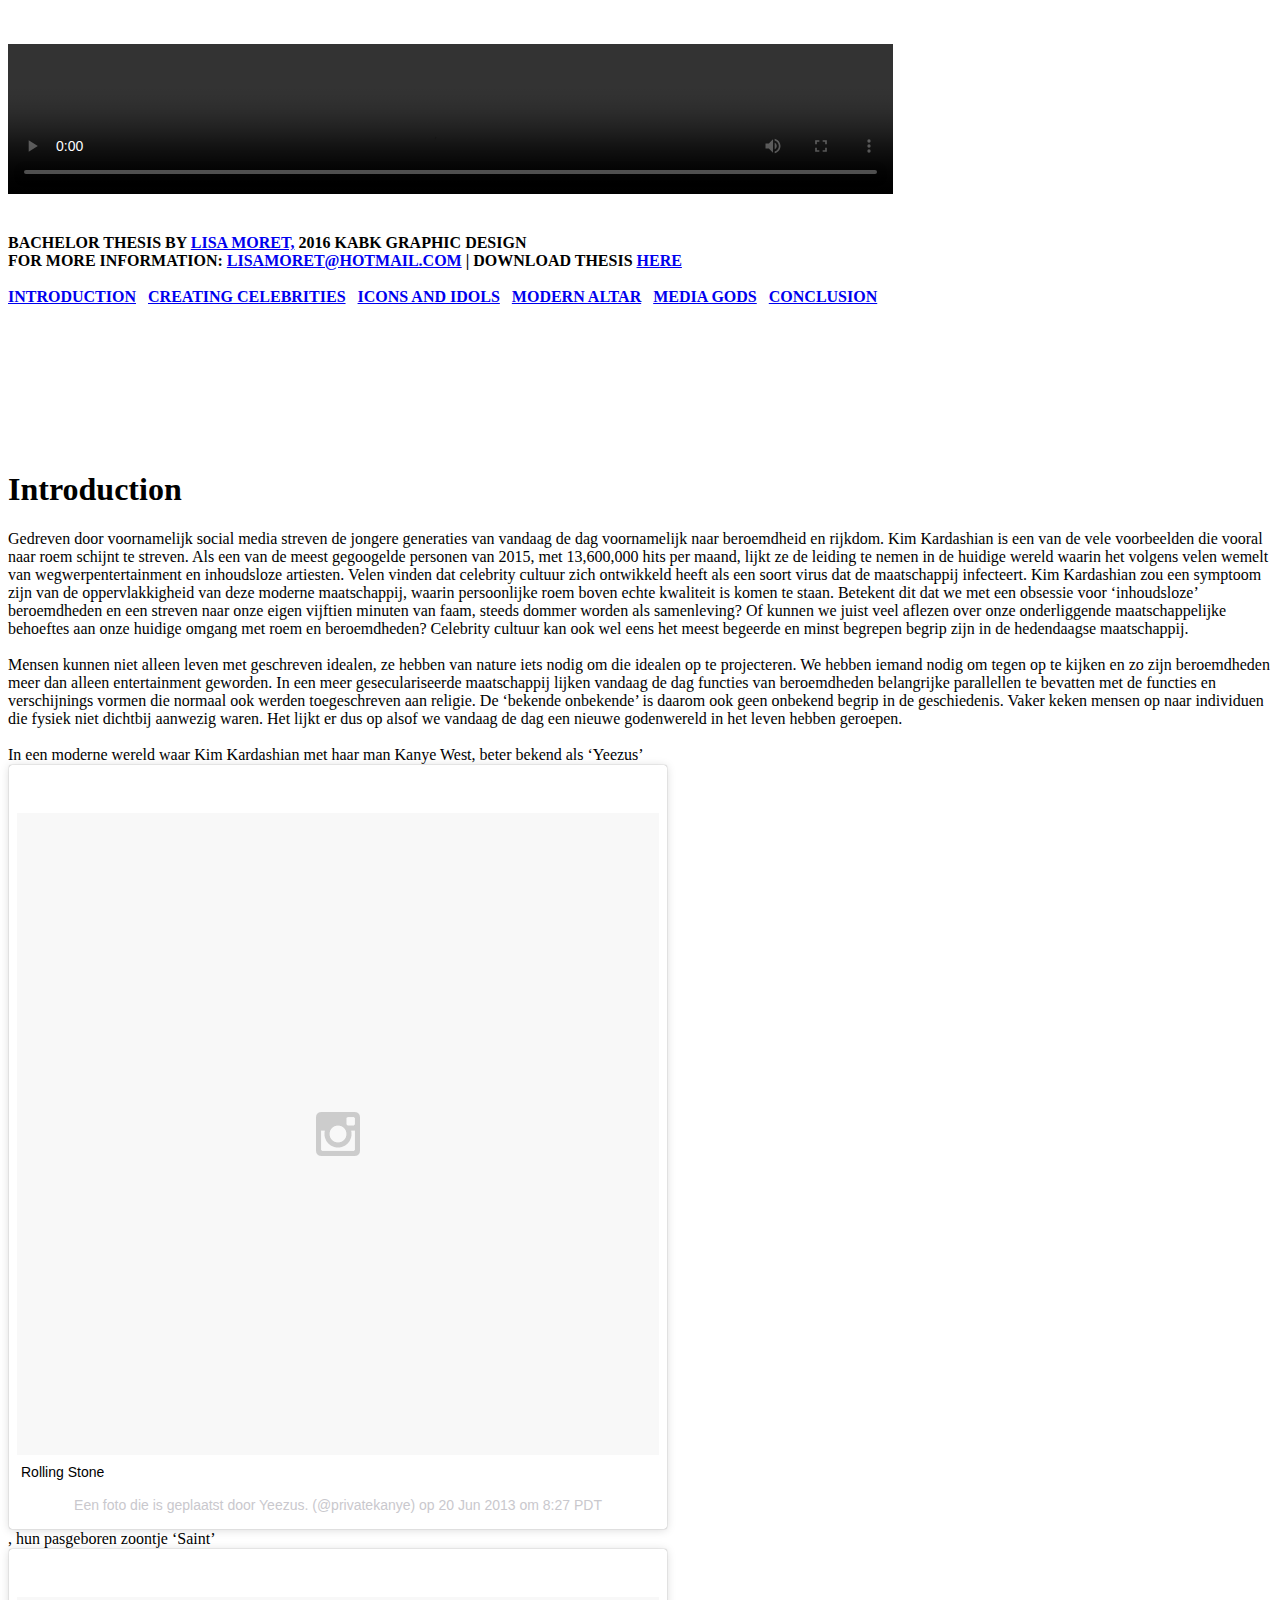
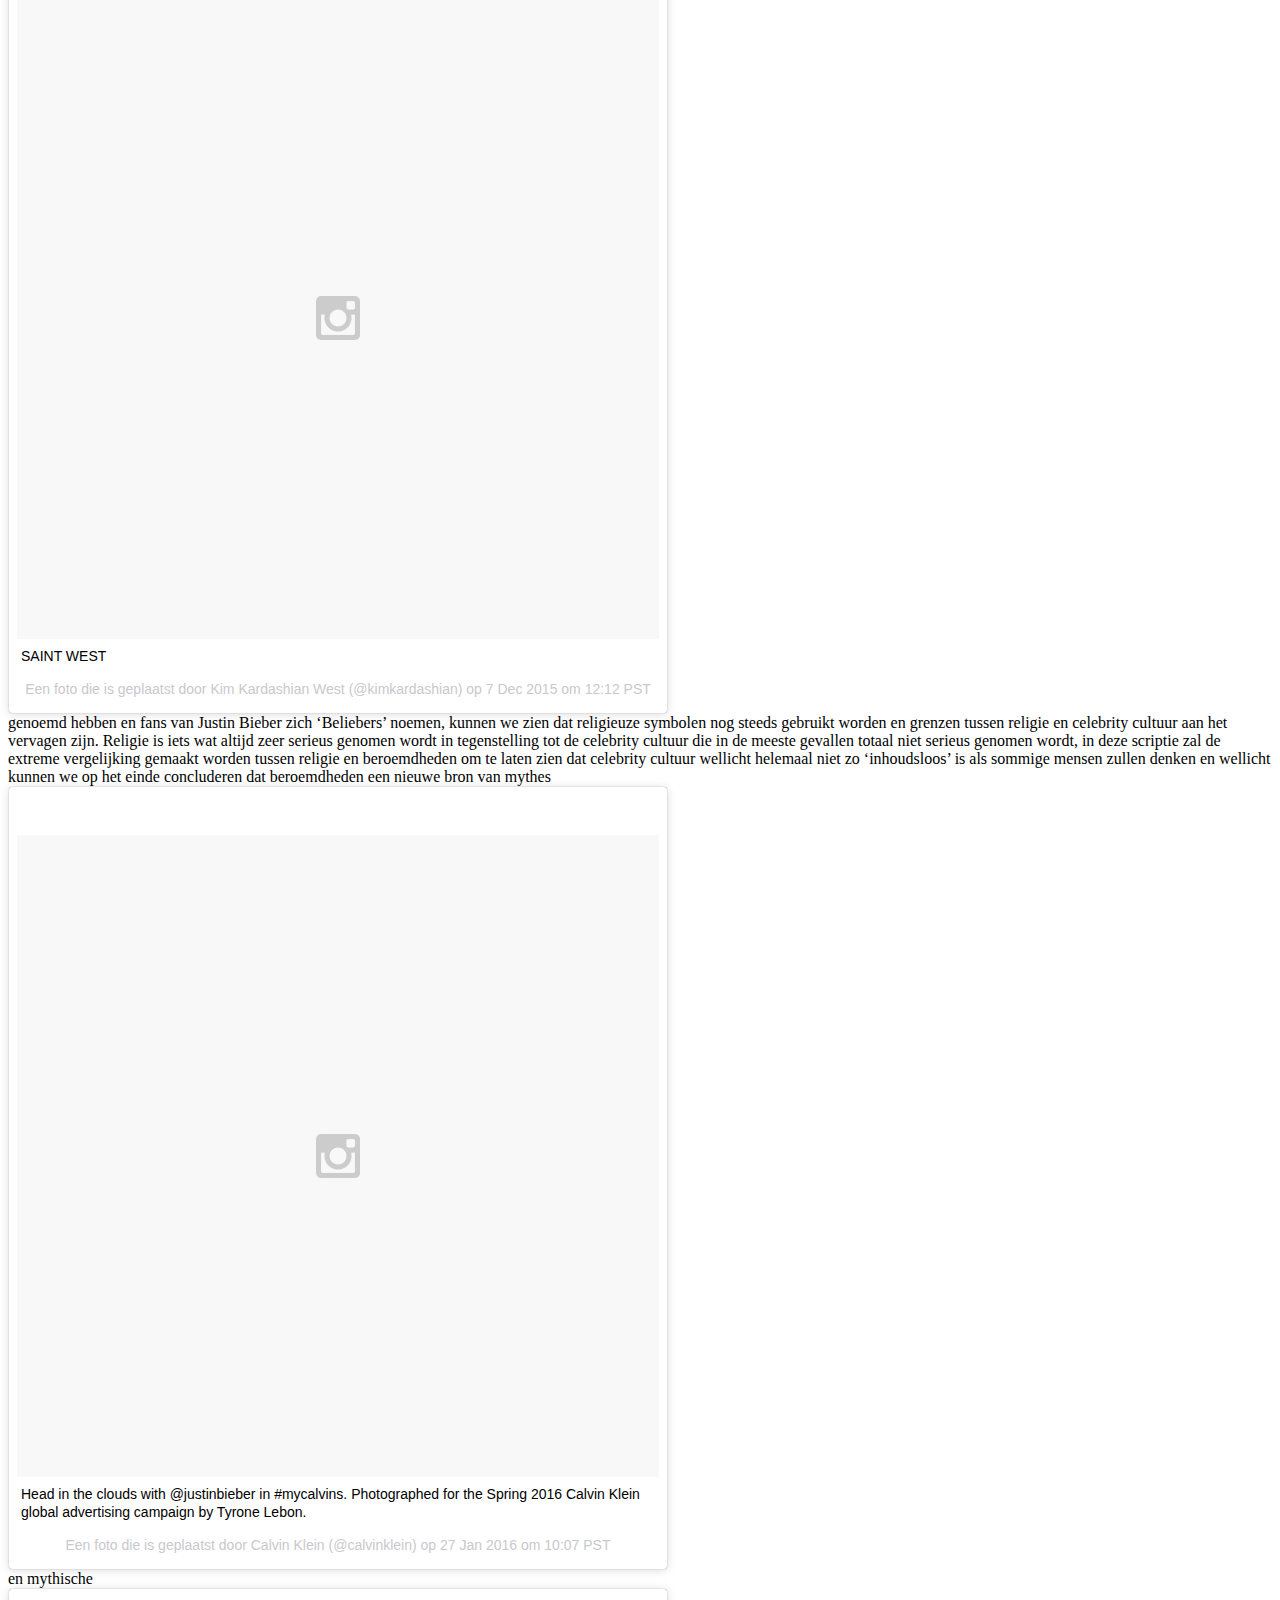
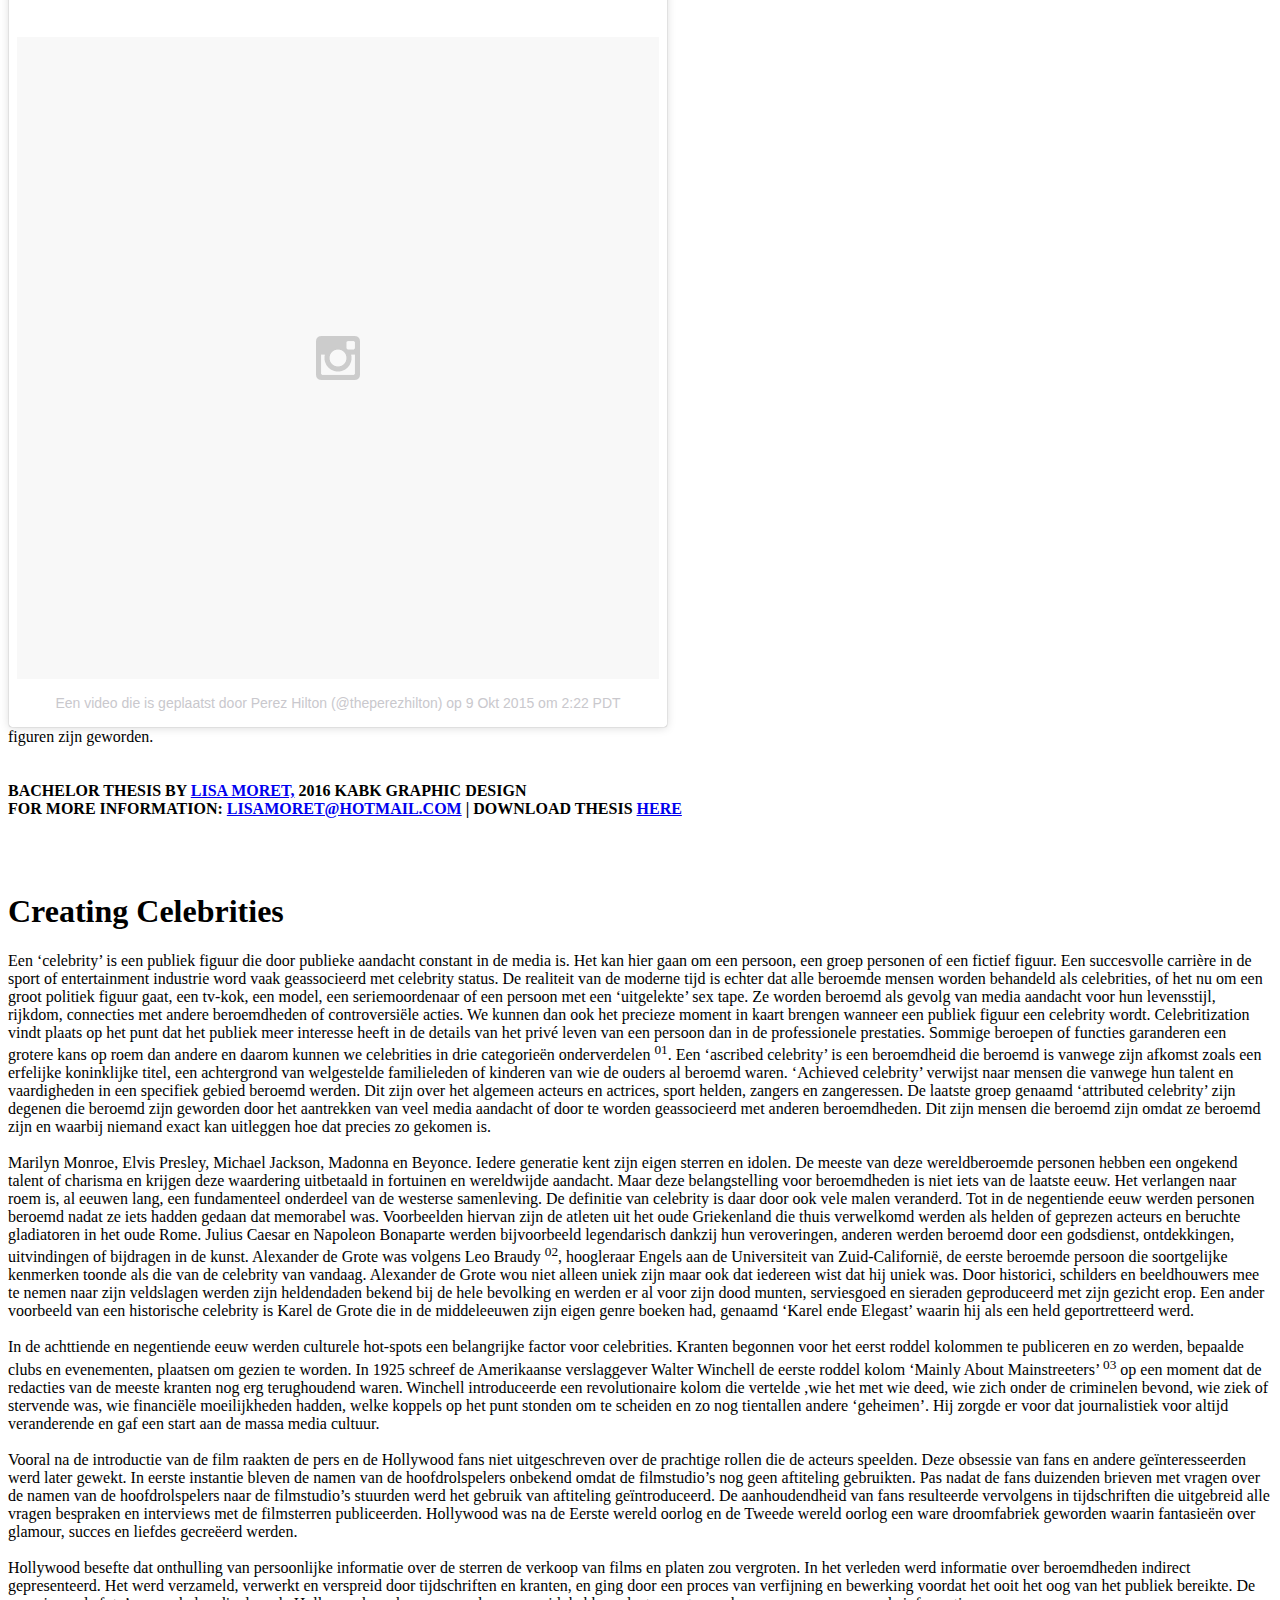
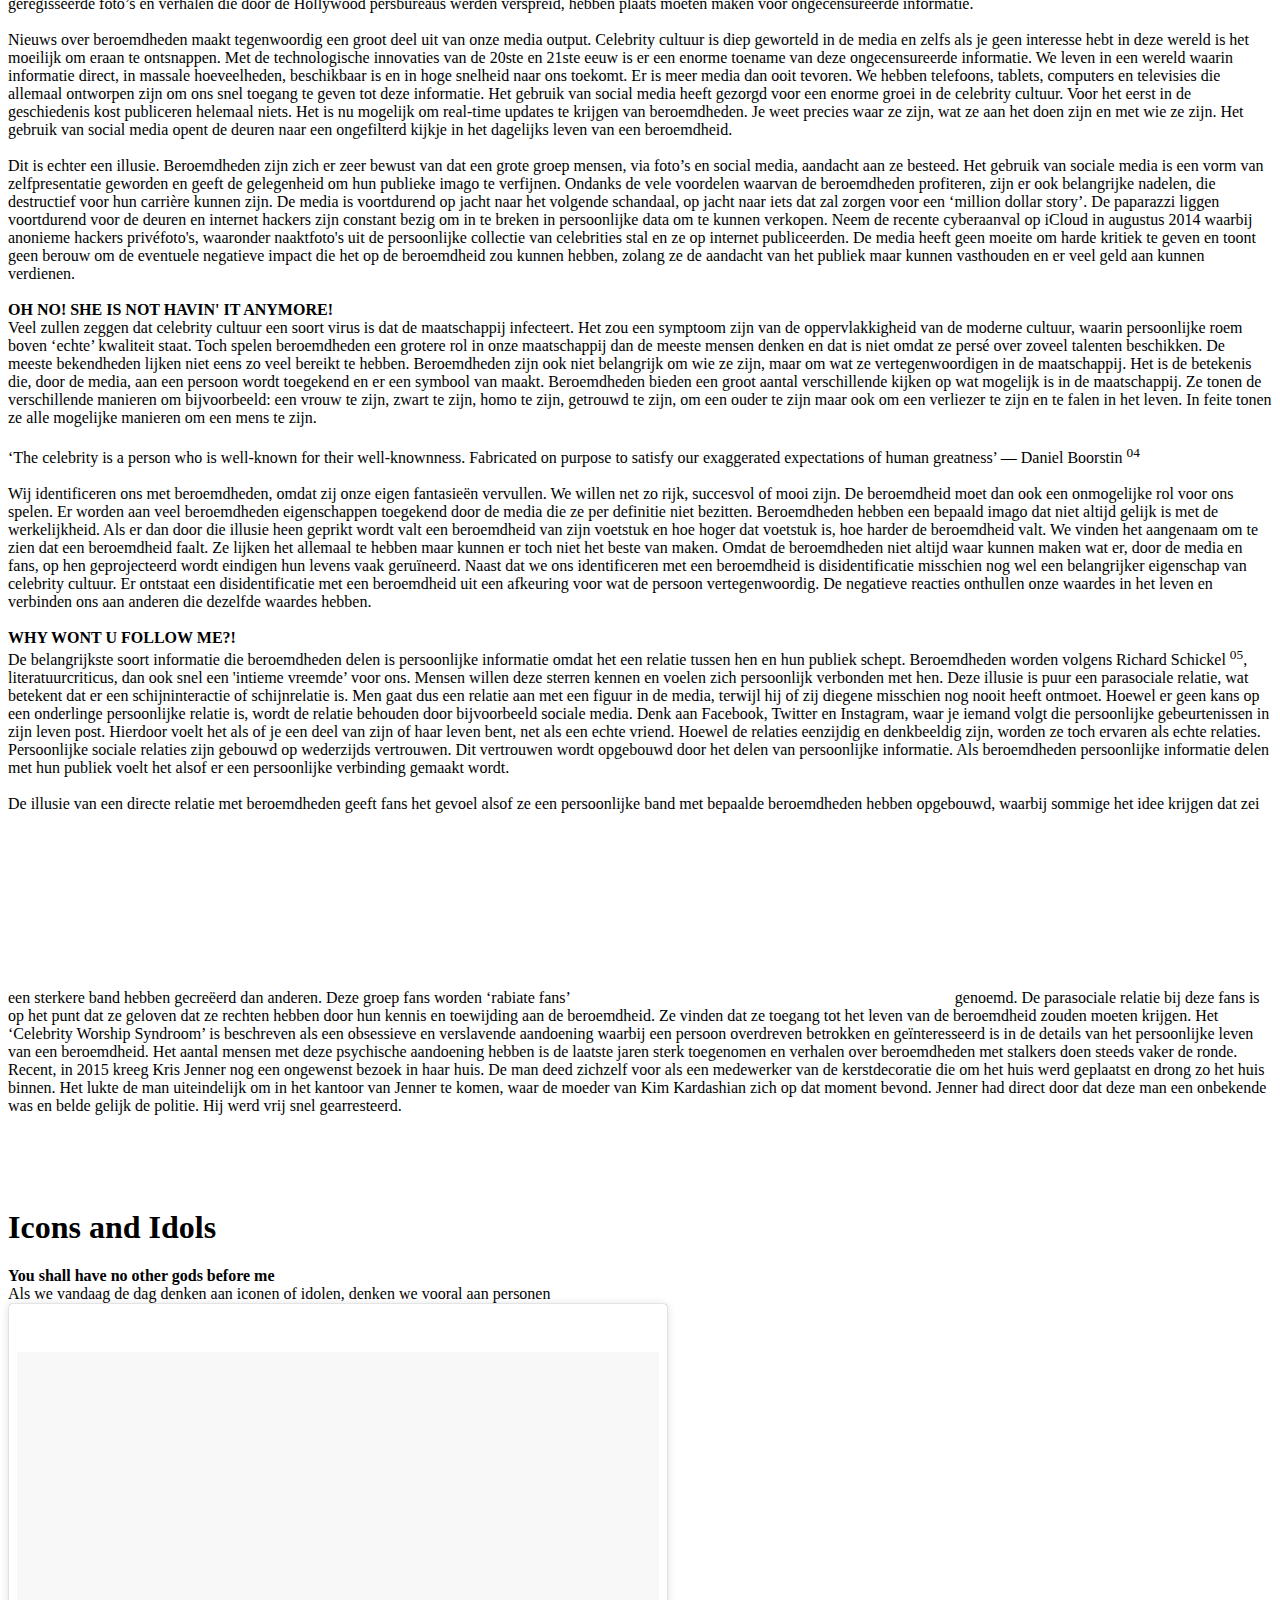
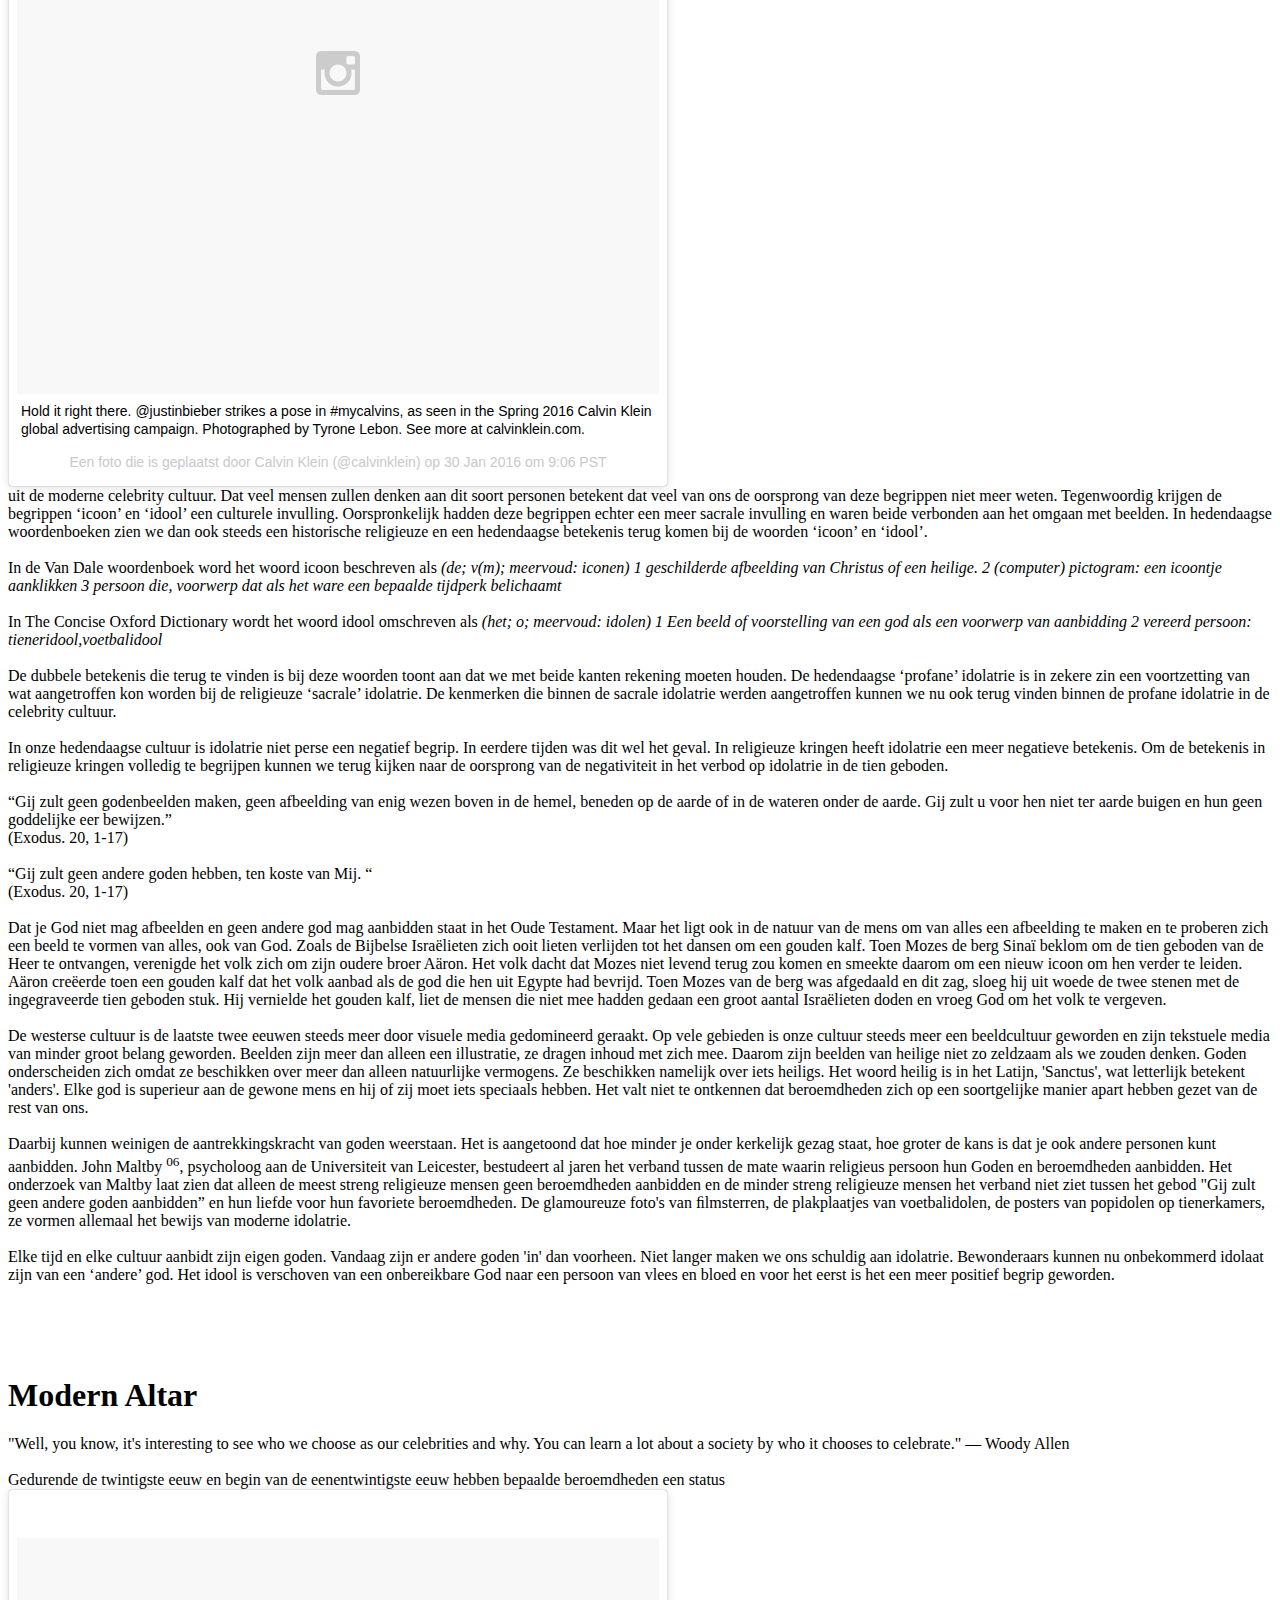
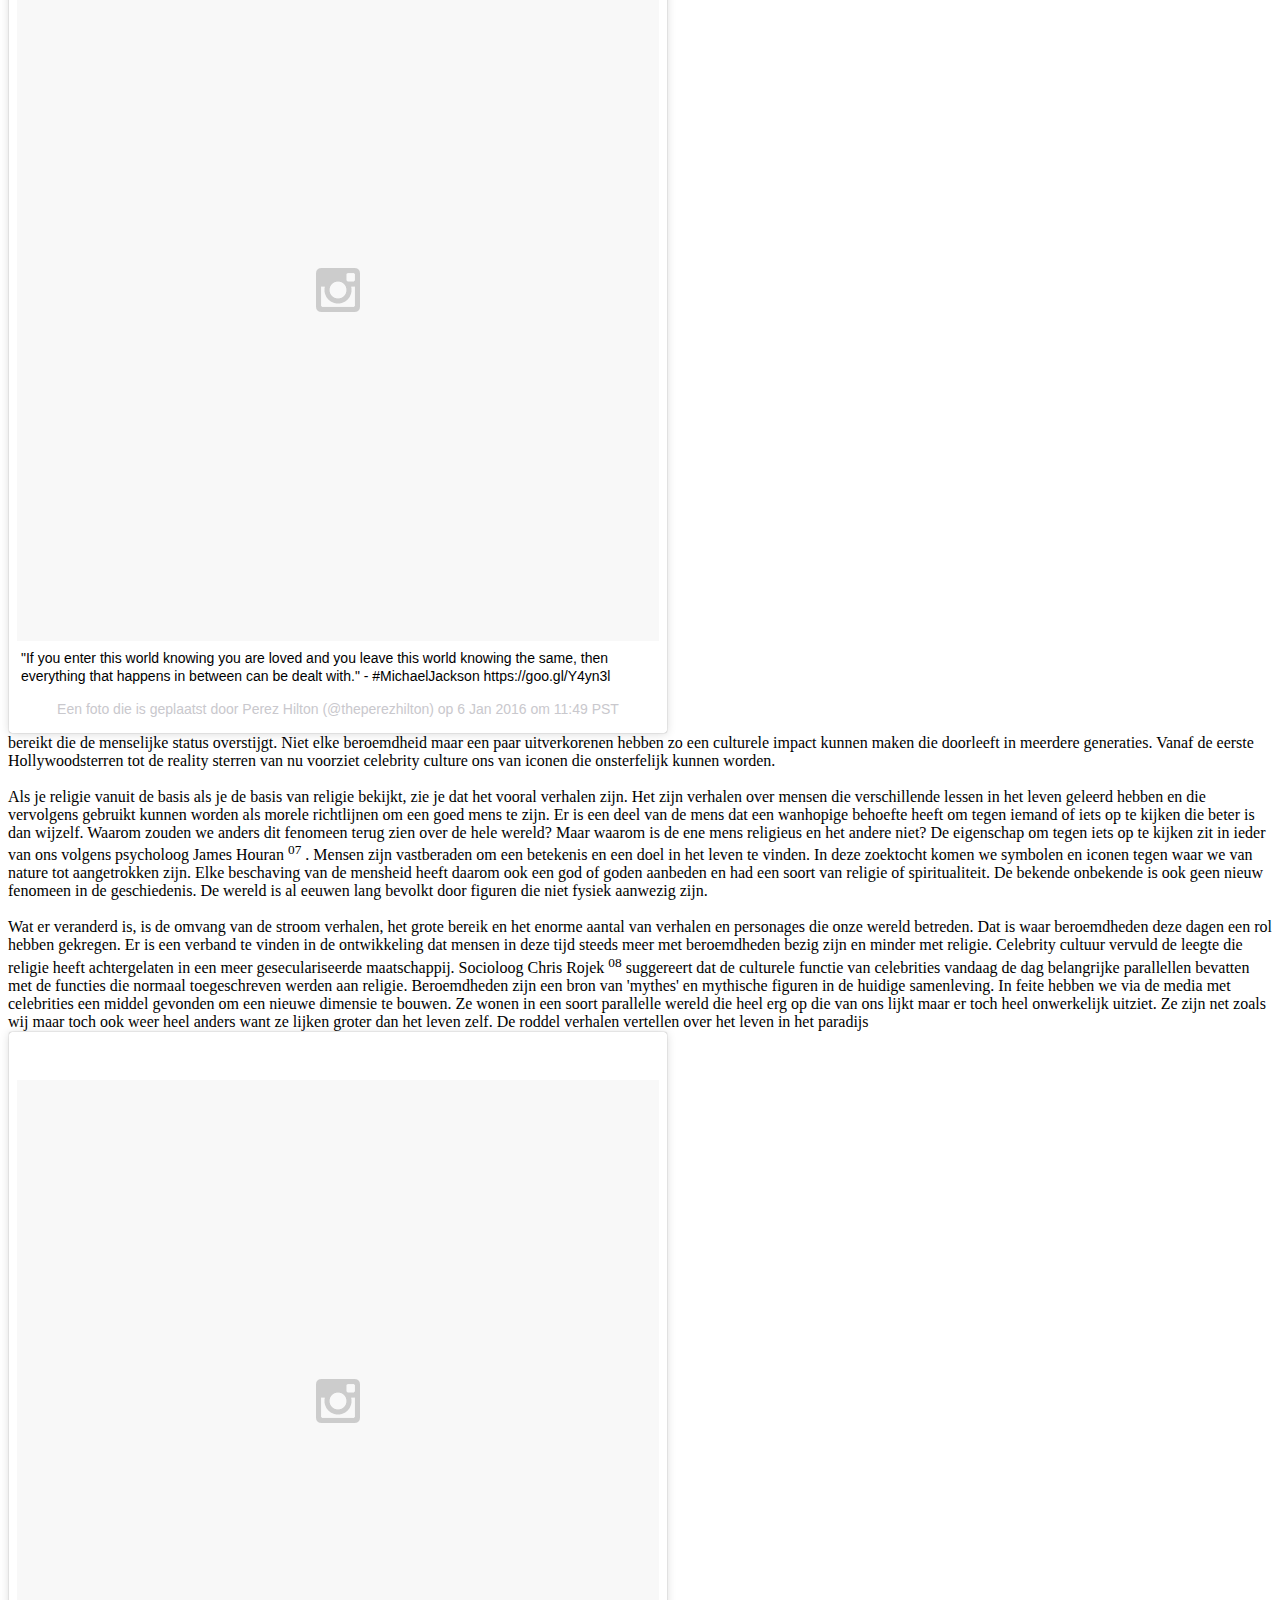
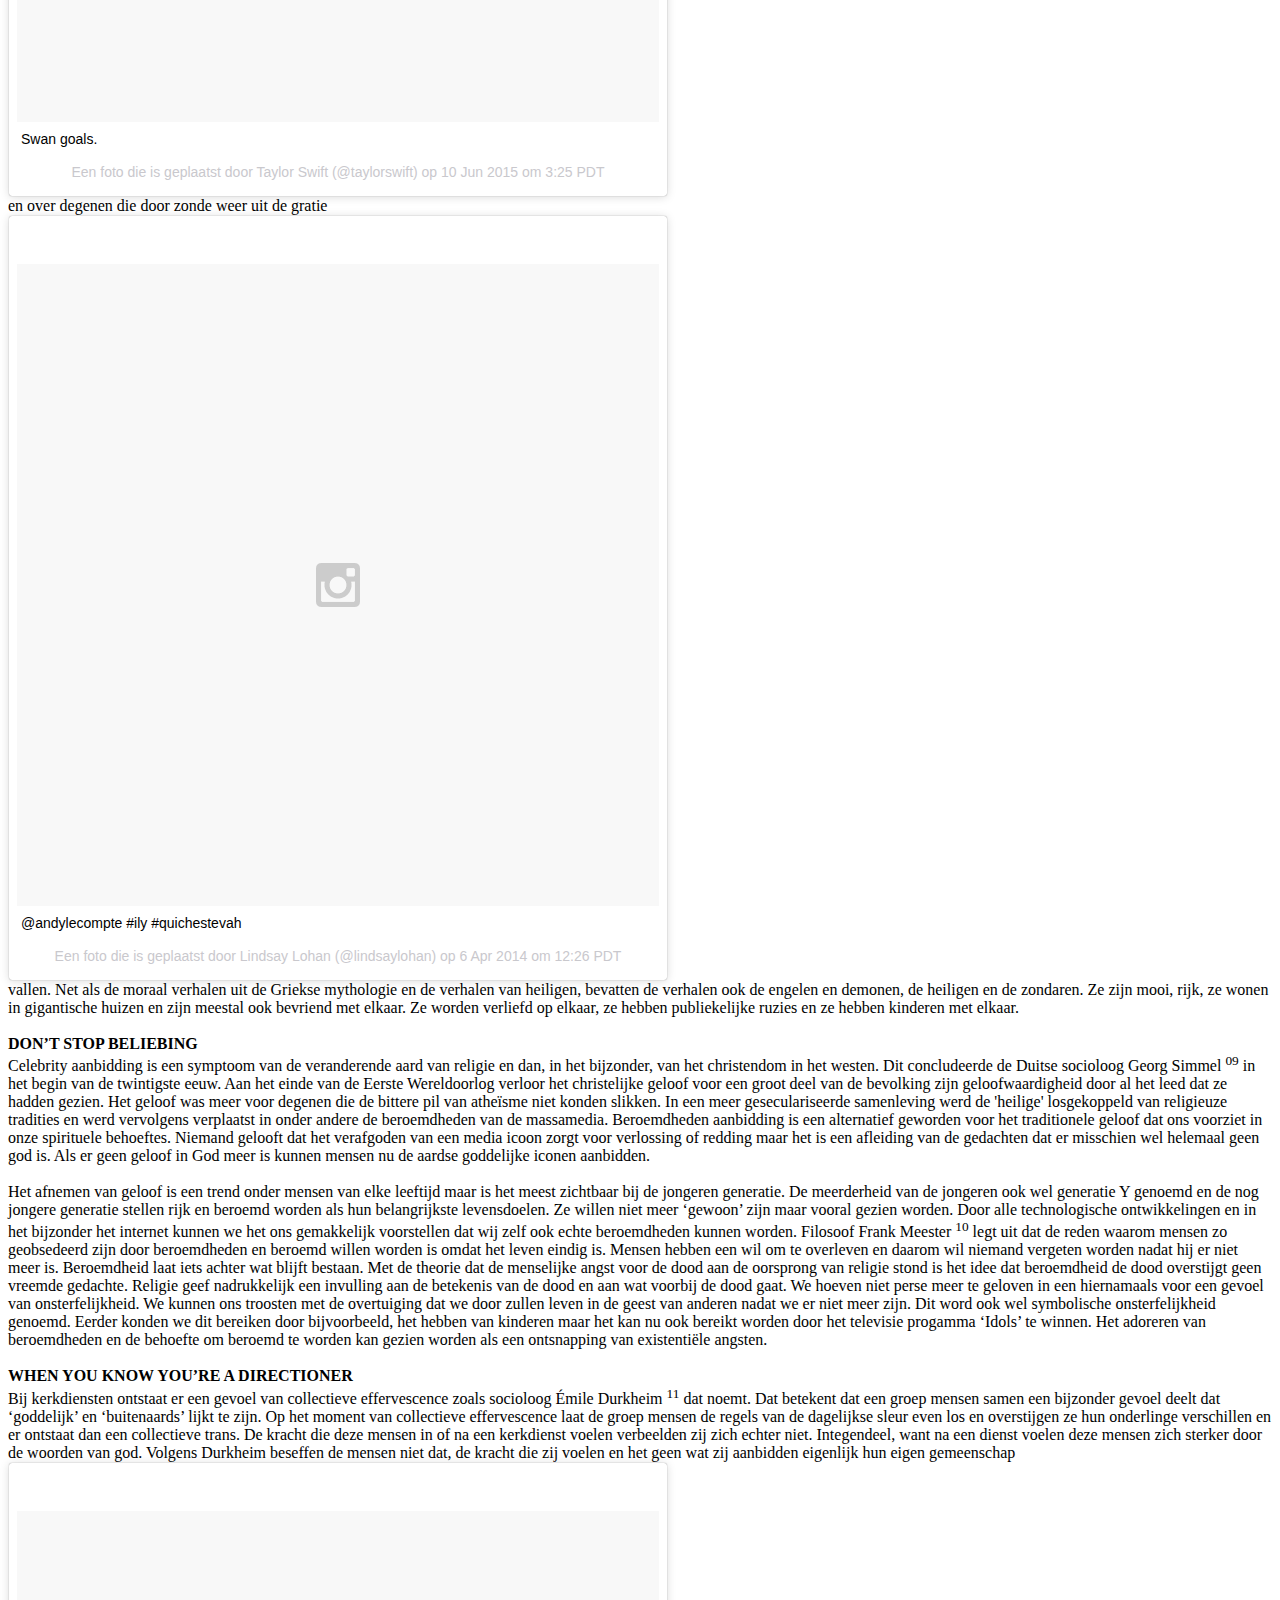
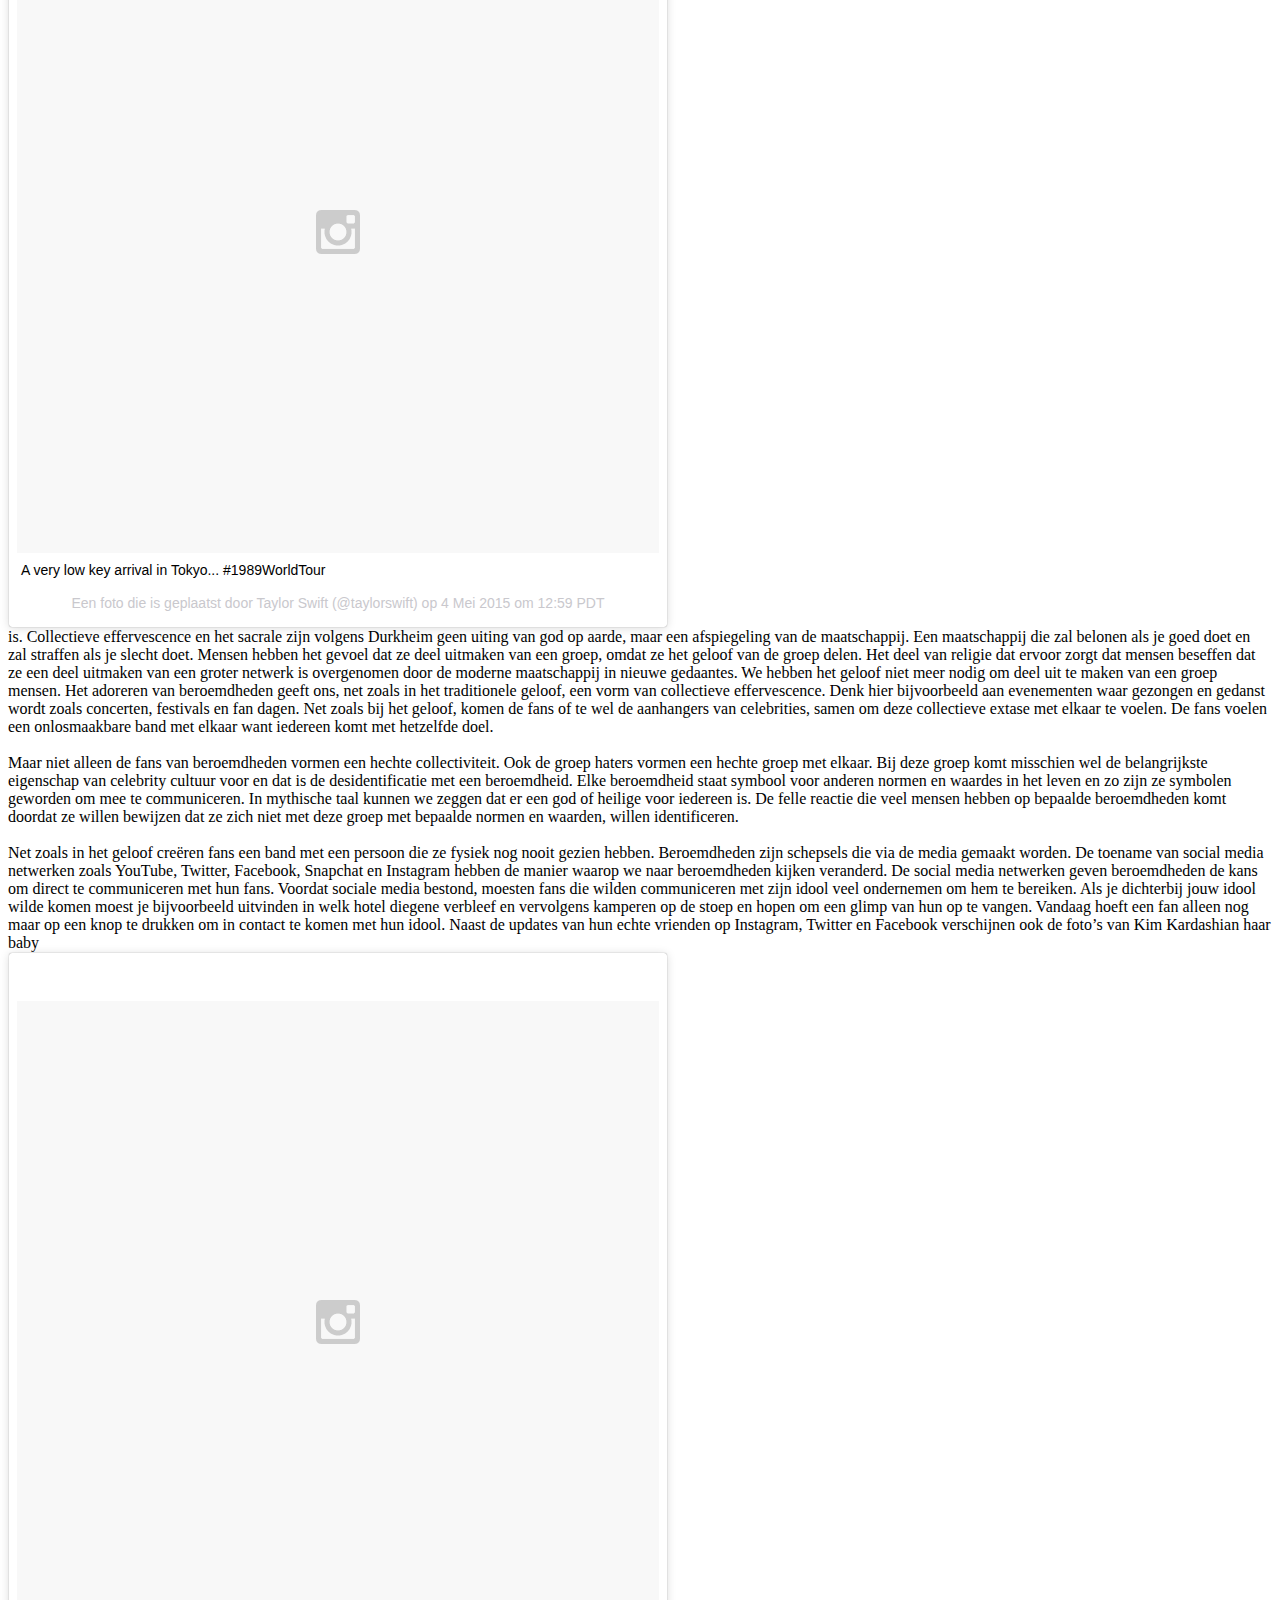
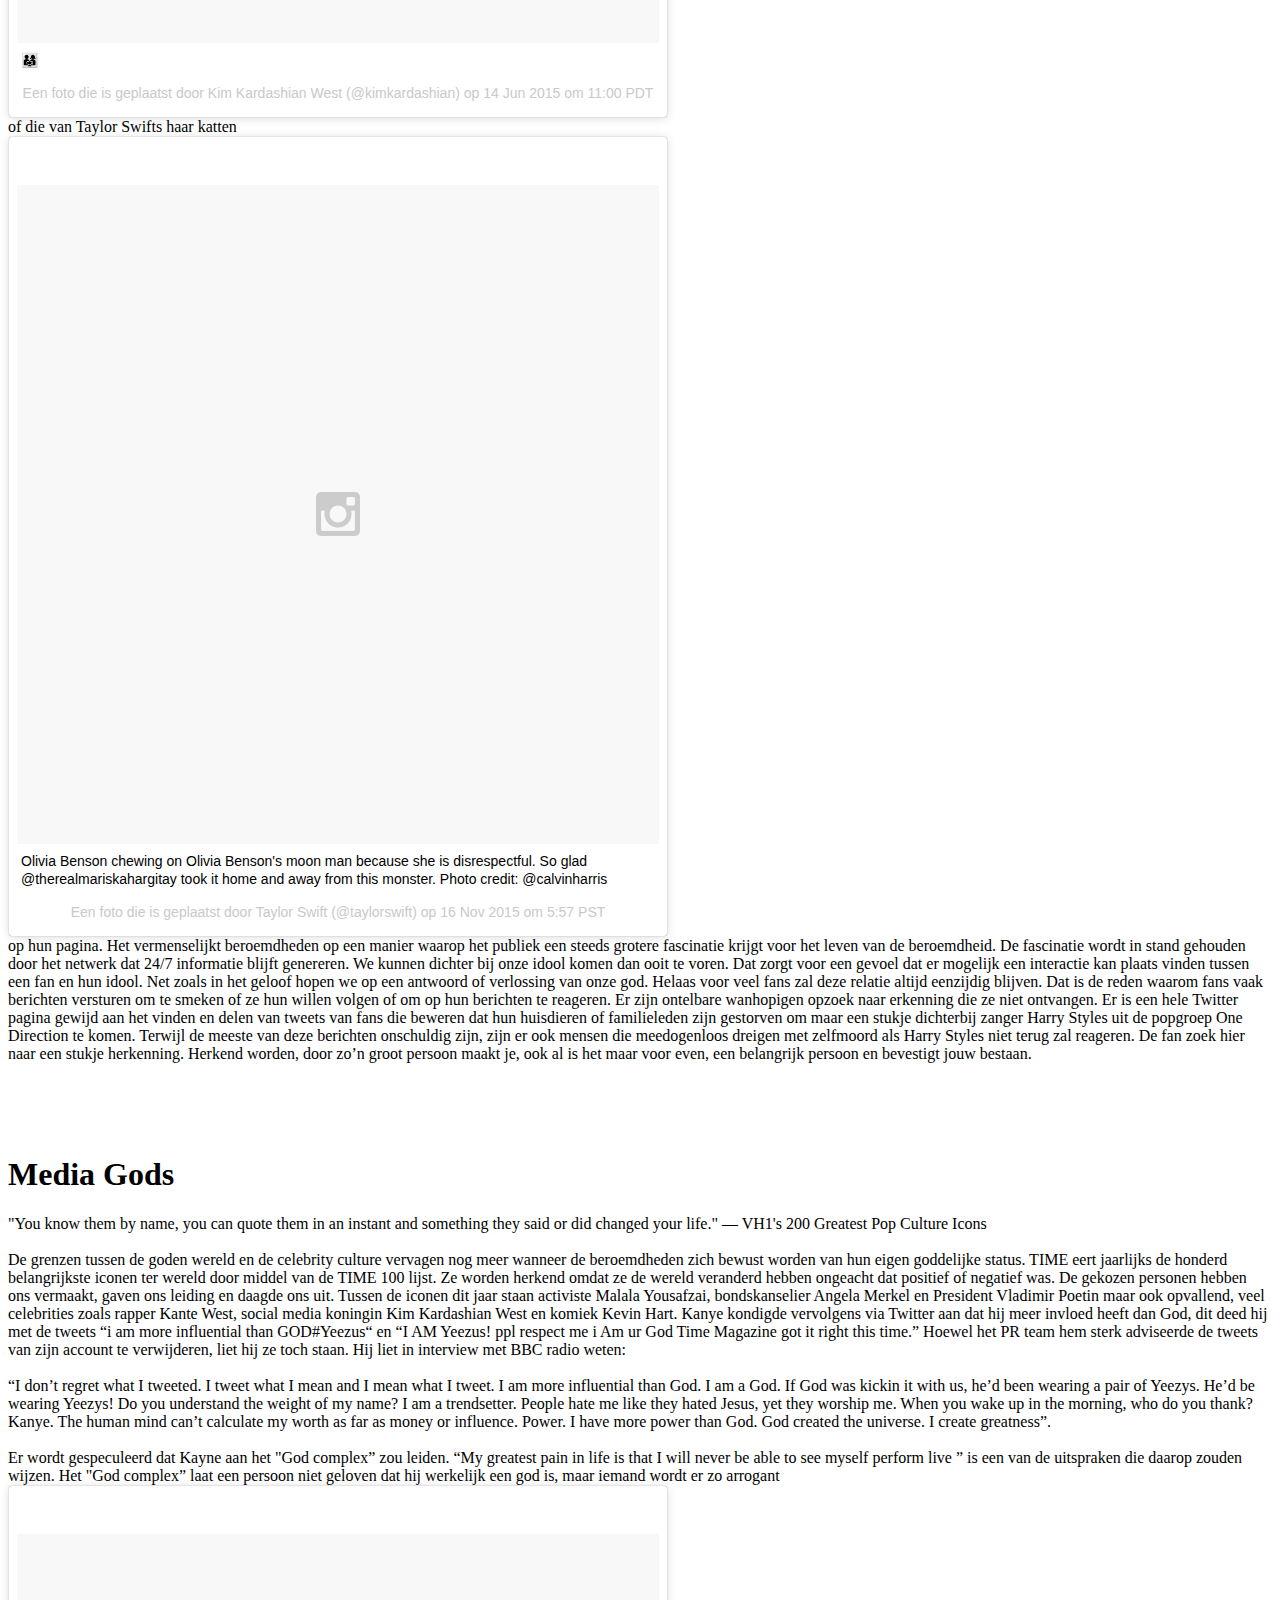
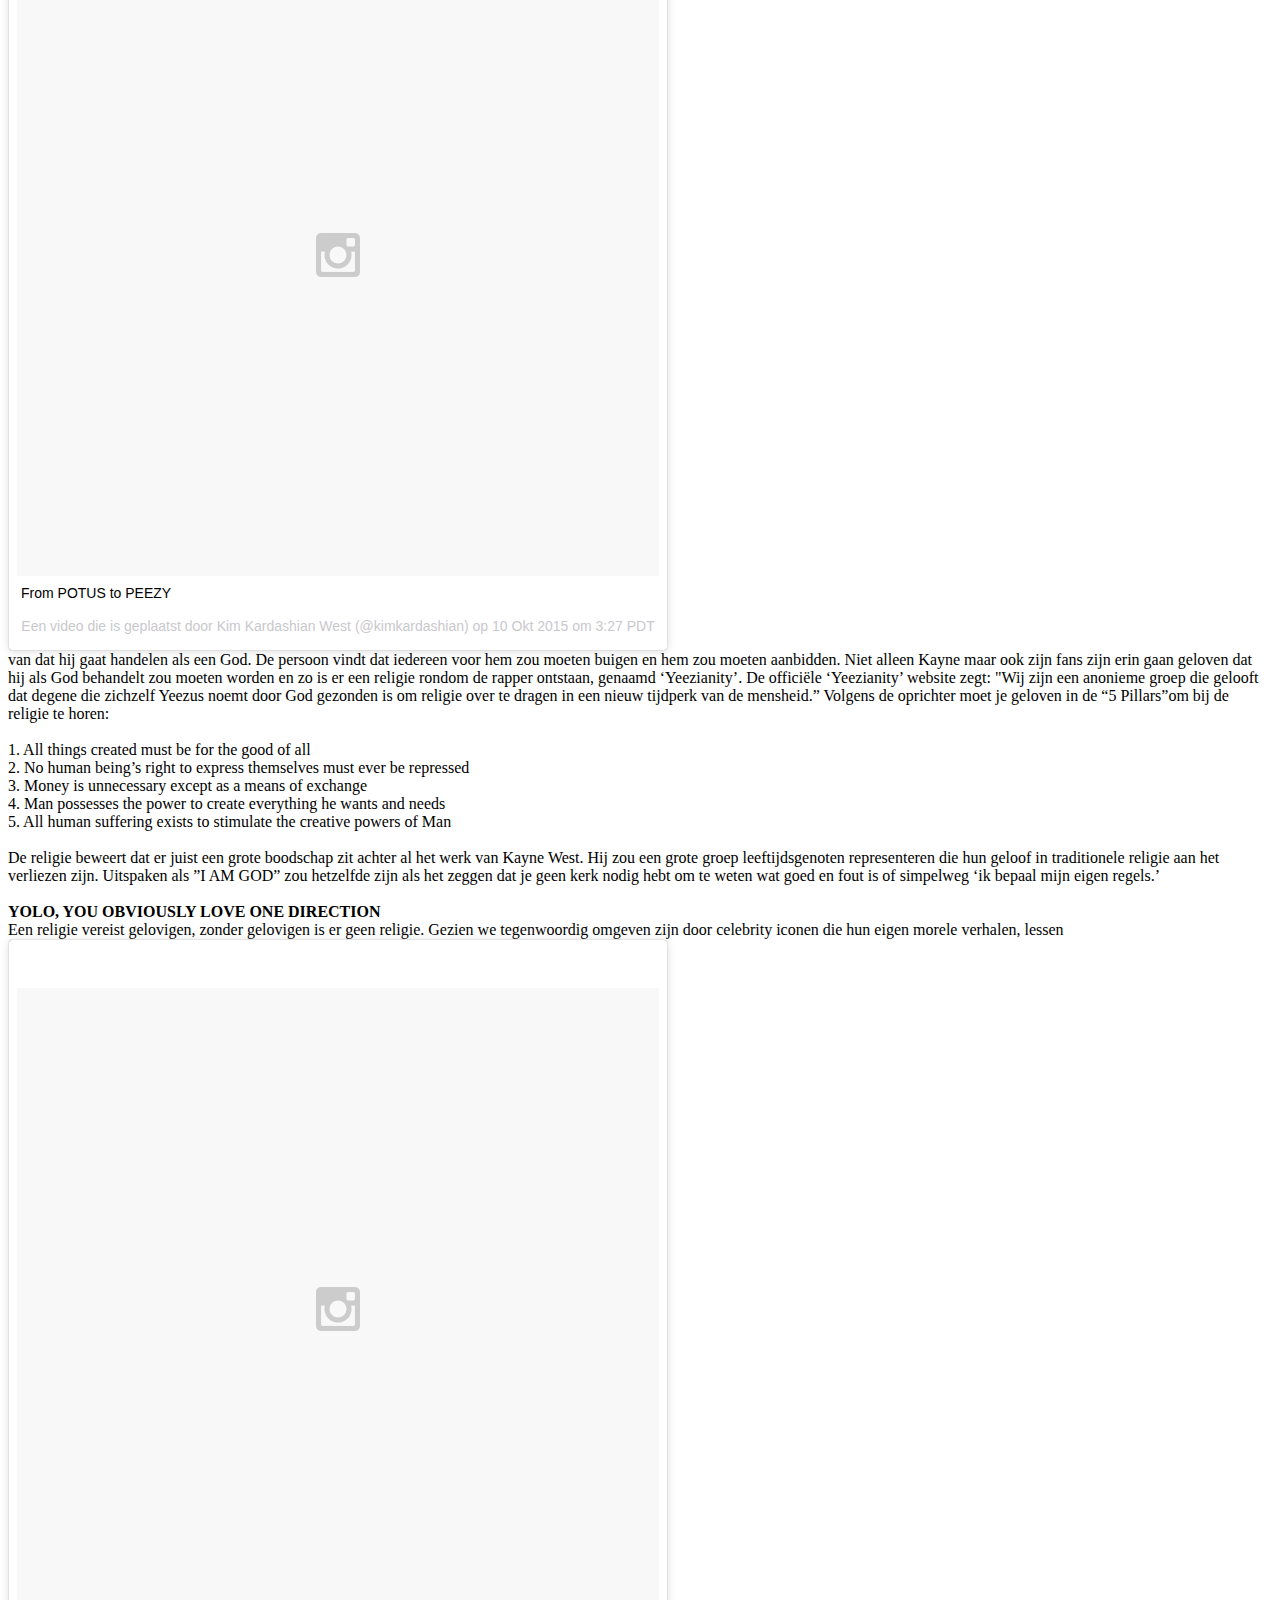
==== fullpage/index.html @ f6745623 "meta-data" ====
<!DOCTYPE html>
<html lang="en">

 <head>
	 
<meta charset="utf-8">
<title>I AM A GOD - BACHELOR THESIS BY LISA MORET</title>
<meta name="description" content="Gedreven door voornamelijk social media streven de jongere generaties van vandaag de dag voornamelijk naar beroemdheid en rijkdom. Kim Kardashian is een van de vele voorbeelden die vooral naar roem schijnt te streven. 
Als een van de meest gegoogelde personen van 2015, met 13,600,000 hits per maand, lijkt ze de leiding te nemen in de huidige wereld waarin het volgens velen wemelt van wegwerpentertainment en inhoudsloze artiesten. Velen vinden dat celebrity cultuur zich ontwikkeld heeft als een soort virus dat de maatschappij infecteert. Kim Kardashian zou een symptoom zijn van de oppervlakkigheid van deze moderne maatschappij, waarin persoonlijke roem boven echte kwaliteit is komen te staan. Betekent dit dat we met een obsessie voor ‘inhoudsloze’ beroemdheden en een streven naar onze eigen vijftien minuten van faam, steeds dommer worden als samenleving? Of kunnen we juist veel aflezen over onze onderliggende maatschappelijke behoeftes aan onze huidige omgang met roem en beroemdheden?
Celebrity cultuur kan ook wel eens het meest begeerde en minst begrepen begrip zijn in de hedendaagse maatschappij." />
<meta property="og:title" content="I AM A GOD - BACHELOR THESIS BY LISA MORET" />
<meta property="og:image" content="http://static.nrc.nl/images/w640/1106mediajanmulder.jpg" />
<meta property="dc:creator" content="Lisa Moret" />
<meta property="twitter:site" content="@nrc">
					
						 
 <link rel="stylesheet" href="css/style.css"/>
 <link href='https://fonts.googleapis.com/css?family=Inknut+Antiqua:500' rel='stylesheet' type='text/css'>
 <link href="http://fonts.googleapis.com/css?family=Open+Sans:300italic,300,400italic,400,600italic,600,700italic,700,800italic,800" rel="stylesheet" type="text/css">
 <script src="https://ajax.googleapis.com/ajax/libs/jquery/2.1.3/jquery.min.js"></script>
 <script type="text/javascript" src="http://arrow.scrolltotop.com/arrow36.js"></script>
 </head>
 <meta charset="utf-8"/>
 

<div class="background">
<br>
<br>
<video class="vid" autoplay preload="metadata" align="middle" controls="true" id="video1" height="70%" width="70%">
<source src="KanyeWestInterview.mp4" type="video/mp4"></video><br><br>
 <br><b>BACHELOR THESIS BY <a href="http://www.lisamoret.nl">LISA MORET,</a> 2016 KABK GRAPHIC DESIGN
 <br>FOR MORE INFORMATION: <a href="mailto:LISAMORET@HOTMAIL.COM">LISAMORET@HOTMAIL.COM</a> | DOWNLOAD THESIS <a href="planofap.pdf">HERE</a></b></font>


	
</div>
<nav>
<br><b><a href="#INTRODUCTION">INTRODUCTION</a>&nbsp;&nbsp; 
<a href="#CREATING">CREATING CELEBRITIES</a>&nbsp;&nbsp; 
<a href="#ICONS">ICONS AND IDOLS</a>&nbsp;&nbsp; 
<a href="#MODERN">MODERN ALTAR</a>&nbsp;&nbsp; 
<a href="#MEDIA">MEDIA GODS</a>&nbsp;&nbsp; 
<a href="#CONCLUSION">CONCLUSION</a></nav>
</b>


<div class="content">
<br>
<br>
<br>
<br>
<br>
<br>
<br>
<br>

<div id="INTRODUCTION">
        
<h1>Introduction</h1>      
<t>Gedreven door voornamelijk social media streven de jongere generaties van vandaag de dag voornamelijk naar beroemdheid en rijkdom. Kim Kardashian is een van de vele voorbeelden die vooral naar roem schijnt te streven. 
Als een van de meest gegoogelde personen van 2015, met 13,600,000 hits per maand, lijkt ze de leiding te nemen in de huidige wereld waarin het volgens velen wemelt van wegwerpentertainment en inhoudsloze artiesten. Velen vinden dat celebrity cultuur zich ontwikkeld heeft als een soort virus dat de maatschappij infecteert. Kim Kardashian zou een symptoom zijn van de oppervlakkigheid van deze moderne maatschappij, waarin persoonlijke roem boven echte kwaliteit is komen te staan. Betekent dit dat we met een obsessie voor ‘inhoudsloze’ beroemdheden en een streven naar onze eigen vijftien minuten van faam, steeds dommer worden als samenleving? Of kunnen we juist veel aflezen over onze onderliggende maatschappelijke behoeftes aan onze huidige omgang met roem en beroemdheden?
Celebrity cultuur kan ook wel eens het meest begeerde en minst begrepen begrip zijn in de hedendaagse maatschappij.</t><br><br>


<t>Mensen kunnen niet alleen leven met geschreven idealen, ze hebben van nature iets nodig om die idealen op te projecteren. We hebben iemand nodig om tegen op te kijken en zo zijn beroemdheden meer dan alleen entertainment geworden. In een meer geseculariseerde maatschappij lijken vandaag de dag functies van beroemdheden belangrijke parallellen te bevatten met de functies en verschijnings vormen die normaal ook werden toegeschreven aan religie. De ‘bekende onbekende’ is daarom ook geen onbekend begrip in de geschiedenis. Vaker keken mensen op naar individuen die fysiek niet dichtbij aanwezig waren. Het lijkt er dus op alsof we vandaag de dag een nieuwe godenwereld in het leven hebben geroepen.</t>
<br><br>
<t>In een moderne wereld waar Kim Kardashian met haar man Kanye West, beter bekend als <span class="showhim"><b2>‘Yeezus’</b2><span class="showme"><blockquote class="instagram-media" data-instgrm-captioned data-instgrm-version="6" style=" background:#FFF; border:0; border-radius:3px; box-shadow:0 0 1px 0 rgba(0,0,0,0.5),0 1px 10px 0 rgba(0,0,0,0.15); margin: 1px; max-width:658px; padding:0; width:99.375%; width:-webkit-calc(100% - 2px); width:calc(100% - 2px);"><div style="padding:8px;"> <div style=" background:#F8F8F8; line-height:0; margin-top:40px; padding:50% 0; text-align:center; width:100%;"> <div style=" background:url([data-uri]); display:block; height:44px; margin:0 auto -44px; position:relative; top:-22px; width:44px;"></div></div> <p style=" margin:8px 0 0 0; padding:0 4px;"> <a href="https://www.instagram.com/p/aySmoArDuM/" style=" color:#000; font-family:Arial,sans-serif; font-size:14px; font-style:normal; font-weight:normal; line-height:17px; text-decoration:none; word-wrap:break-word;" target="_blank">Rolling Stone</a></p> <p style=" color:#c9c8cd; font-family:Arial,sans-serif; font-size:14px; line-height:17px; margin-bottom:0; margin-top:8px; overflow:hidden; padding:8px 0 7px; text-align:center; text-overflow:ellipsis; white-space:nowrap;">Een foto die is geplaatst door Yeezus. (@privatekanye) op <time style=" font-family:Arial,sans-serif; font-size:14px; line-height:17px;" datetime="2013-06-20T15:27:51+00:00">20 Jun 2013 om 8:27 PDT</time></p></div></blockquote></span></span>, hun pasgeboren zoontje <span class="showhim"><b2>‘Saint’</b2><span class="showme"><blockquote class="instagram-media" data-instgrm-captioned data-instgrm-version="6" style=" background:#FFF; border:0; border-radius:3px; box-shadow:0 0 1px 0 rgba(0,0,0,0.5),0 1px 10px 0 rgba(0,0,0,0.15); margin: 1px; max-width:658px; padding:0; width:99.375%; width:-webkit-calc(100% - 2px); width:calc(100% - 2px);"><div style="padding:8px;"> <div style=" background:#F8F8F8; line-height:0; margin-top:40px; padding:50.0% 0; text-align:center; width:100%;"> <div style=" background:url([data-uri]); display:block; height:44px; margin:0 auto -44px; position:relative; top:-22px; width:44px;"></div></div> <p style=" margin:8px 0 0 0; padding:0 4px;"> <a href="https://www.instagram.com/p/_AOoOwuSyf/" style=" color:#000; font-family:Arial,sans-serif; font-size:14px; font-style:normal; font-weight:normal; line-height:17px; text-decoration:none; word-wrap:break-word;" target="_blank">SAINT WEST</a></p> <p style=" color:#c9c8cd; font-family:Arial,sans-serif; font-size:14px; line-height:17px; margin-bottom:0; margin-top:8px; overflow:hidden; padding:8px 0 7px; text-align:center; text-overflow:ellipsis; white-space:nowrap;">Een foto die is geplaatst door Kim Kardashian West (@kimkardashian) op <time style=" font-family:Arial,sans-serif; font-size:14px; line-height:17px;" datetime="2015-12-07T20:12:41+00:00">7 Dec 2015 om 12:12 PST</time></p></div></blockquote></span></span> genoemd hebben en fans van Justin Bieber zich ‘Beliebers’ noemen, kunnen we zien dat religieuze symbolen nog steeds gebruikt worden en grenzen tussen religie en celebrity cultuur aan het vervagen zijn. Religie is iets wat altijd zeer serieus genomen wordt in tegenstelling tot de celebrity cultuur die in de meeste gevallen totaal niet serieus genomen wordt, in deze scriptie zal de extreme vergelijking gemaakt worden tussen religie en beroemdheden om te laten zien dat celebrity cultuur wellicht helemaal niet zo ‘inhoudsloos’ is als sommige mensen zullen denken en wellicht kunnen we op het einde concluderen dat beroemdheden een nieuwe bron van <span class="showhim"><b2>mythes</b2><span class="showme"><blockquote class="instagram-media" data-instgrm-captioned data-instgrm-version="6" style=" background:#FFF; border:0; border-radius:3px; box-shadow:0 0 1px 0 rgba(0,0,0,0.5),0 1px 10px 0 rgba(0,0,0,0.15); margin: 1px; max-width:658px; padding:0; width:99.375%; width:-webkit-calc(100% - 2px); width:calc(100% - 2px);"><div style="padding:8px;"> <div style=" background:#F8F8F8; line-height:0; margin-top:40px; padding:50.0% 0; text-align:center; width:100%;"> <div style=" background:url([data-uri]); display:block; height:44px; margin:0 auto -44px; position:relative; top:-22px; width:44px;"></div></div> <p style=" margin:8px 0 0 0; padding:0 4px;"> <a href="https://www.instagram.com/p/BBDUz2_RCyV/" style=" color:#000; font-family:Arial,sans-serif; font-size:14px; font-style:normal; font-weight:normal; line-height:17px; text-decoration:none; word-wrap:break-word;" target="_blank">Head in the clouds with @justinbieber in #mycalvins. Photographed for the Spring 2016 Calvin Klein global advertising campaign by Tyrone Lebon.</a></p> <p style=" color:#c9c8cd; font-family:Arial,sans-serif; font-size:14px; line-height:17px; margin-bottom:0; margin-top:8px; overflow:hidden; padding:8px 0 7px; text-align:center; text-overflow:ellipsis; white-space:nowrap;">Een foto die is geplaatst door Calvin Klein (@calvinklein) op <time style=" font-family:Arial,sans-serif; font-size:14px; line-height:17px;" datetime="2016-01-27T18:07:12+00:00">27 Jan 2016 om 10:07 PST</time></p></div></blockquote></span></span> en <span class="showhim"><b2>mythische</b2><span class="showme"><blockquote class="instagram-media" data-instgrm-version="6" style=" background:#FFF; border:0; border-radius:3px; box-shadow:0 0 1px 0 rgba(0,0,0,0.5),0 1px 10px 0 rgba(0,0,0,0.15); margin: 1px; max-width:658px; padding:0; width:99.375%; width:-webkit-calc(100% - 2px); width:calc(100% - 2px);"><div style="padding:8px;"> <div style=" background:#F8F8F8; line-height:0; margin-top:40px; padding:50.0% 0; text-align:center; width:100%;"> <div style=" background:url([data-uri]); display:block; height:44px; margin:0 auto -44px; position:relative; top:-22px; width:44px;"></div></div><p style=" color:#c9c8cd; font-family:Arial,sans-serif; font-size:14px; line-height:17px; margin-bottom:0; margin-top:8px; overflow:hidden; padding:8px 0 7px; text-align:center; text-overflow:ellipsis; white-space:nowrap;"><a href="https://www.instagram.com/p/8obwuwIaif/" style=" color:#c9c8cd; font-family:Arial,sans-serif; font-size:14px; font-style:normal; font-weight:normal; line-height:17px; text-decoration:none;" target="_blank">Een video die is geplaatst door Perez Hilton (@theperezhilton)</a> op <time style=" font-family:Arial,sans-serif; font-size:14px; line-height:17px;" datetime="2015-10-09T21:22:52+00:00">9 Okt 2015 om 2:22 PDT</time></p></div></blockquote></span></span> figuren zijn geworden.</t><br><br>
<br>
<b>BACHELOR THESIS BY <a href="http://www.lisamoret.nl">LISA MORET,</a> 2016 KABK GRAPHIC DESIGN
<br>FOR MORE INFORMATION: <a href="mailto:LISAMORET@HOTMAIL.COM">LISAMORET@HOTMAIL.COM</a> | DOWNLOAD THESIS <a href="planofap.pdf">HERE</a></b></font>  
 </div>
<br>
<br>
<br>        
              <div id="CREATING">
        
        <h1>Creating Celebrities</h1>
<t>Een ‘celebrity’ is een publiek figuur die door publieke aandacht constant in de media is. Het kan hier gaan om een persoon, een groep personen of een fictief figuur. Een succesvolle carrière in de sport of entertainment industrie word vaak geassocieerd met celebrity status. De realiteit van de moderne tijd is echter dat alle beroemde mensen worden behandeld als celebrities, of het nu om een groot politiek figuur gaat, een tv-kok, een model, een seriemoordenaar of een persoon met een ‘uitgelekte’ sex tape. Ze worden beroemd als gevolg van media aandacht voor hun levensstijl, rijkdom, connecties met andere beroemdheden of controversiële acties. We kunnen dan ook het precieze moment in kaart brengen wanneer een publiek figuur een celebrity wordt. Celebritization vindt plaats op het punt dat het publiek meer interesse heeft in de details van het privé leven van een persoon dan in de professionele prestaties. Sommige beroepen of functies garanderen een grotere kans op roem dan andere en daarom kunnen we celebrities in drie categorieën onderverdelen <sup>01</sup>. Een ‘ascribed celebrity’ is een beroemdheid die beroemd is vanwege zijn afkomst zoals een erfelijke koninklijke titel, een achtergrond van welgestelde familieleden of kinderen van wie de ouders al beroemd waren. ‘Achieved celebrity’ verwijst naar mensen die vanwege hun talent en vaardigheden in een specifiek gebied beroemd werden. Dit zijn over het algemeen acteurs en actrices, sport helden, zangers en zangeressen. De laatste groep genaamd ‘attributed celebrity’ zijn degenen die beroemd zijn geworden door het aantrekken van veel media aandacht of door te worden geassocieerd met anderen beroemdheden. Dit zijn mensen die beroemd zijn omdat ze beroemd zijn en waarbij niemand exact kan uitleggen hoe dat precies zo gekomen is.</t><br><br>


<t>Marilyn Monroe, Elvis Presley, Michael Jackson, Madonna en Beyonce. Iedere generatie kent zijn eigen sterren en idolen. De meeste van deze wereldberoemde personen hebben een ongekend talent of charisma en krijgen deze waardering uitbetaald in fortuinen en wereldwijde aandacht. Maar deze belangstelling voor beroemdheden is niet iets van de laatste eeuw. Het verlangen naar roem is, al eeuwen lang, een fundamenteel onderdeel van de westerse samenleving. De definitie van celebrity is daar door ook vele malen veranderd. Tot in de negentiende eeuw werden personen beroemd nadat ze iets hadden gedaan dat memorabel was. Voorbeelden hiervan zijn de atleten uit het oude Griekenland die thuis verwelkomd werden als helden of geprezen acteurs en beruchte gladiatoren in het oude Rome. Julius Caesar en Napoleon Bonaparte werden bijvoorbeeld legendarisch dankzij hun veroveringen, anderen werden beroemd door een godsdienst, ontdekkingen, uitvindingen of bijdragen in de kunst.  Alexander de Grote was volgens Leo Braudy <sup>02</sup>, hoogleraar Engels aan de Universiteit van Zuid-Californië, de eerste beroemde persoon die soortgelijke kenmerken toonde als die van de celebrity van vandaag.  Alexander de Grote wou niet alleen uniek zijn maar ook dat iedereen wist dat hij uniek was. Door historici, schilders en beeldhouwers mee te nemen naar zijn veldslagen werden zijn heldendaden bekend bij de hele bevolking en werden er al voor zijn dood munten, serviesgoed en sieraden geproduceerd met zijn gezicht erop. Een ander voorbeeld van een historische celebrity is Karel de Grote die in de middeleeuwen zijn eigen genre boeken had, genaamd ‘Karel ende Elegast’ waarin hij als een held geportretteerd werd.<br><br>

<t>In de achttiende en negentiende eeuw werden culturele hot-spots een belangrijke factor voor celebrities. Kranten begonnen voor het eerst roddel kolommen te publiceren en zo werden, bepaalde clubs en evenementen, plaatsen om gezien te worden. In 1925 schreef de Amerikaanse verslaggever Walter Winchell de eerste roddel kolom ‘Mainly About Mainstreeters’ <sup>03</sup> op een moment dat de redacties van de meeste kranten nog erg terughoudend waren. Winchell introduceerde een revolutionaire kolom die vertelde ,wie het met wie deed, wie zich onder de criminelen bevond, wie ziek of stervende was, wie financiële moeilijkheden hadden, welke koppels op het punt stonden om te scheiden en zo nog tientallen andere ‘geheimen’. Hij zorgde er voor dat journalistiek voor altijd veranderende en gaf een start aan de massa media cultuur.</t><br><br>

<t>Vooral na de introductie van de film raakten de pers en de Hollywood fans niet uitgeschreven over de prachtige rollen die de acteurs speelden. Deze obsessie van fans en andere geïnteresseerden werd later gewekt. In eerste instantie bleven de namen van de hoofdrolspelers onbekend omdat de filmstudio’s nog geen aftiteling gebruikten. Pas nadat de fans duizenden brieven met vragen over de namen van de hoofdrolspelers naar de filmstudio’s stuurden werd het gebruik van aftiteling geïntroduceerd. De aanhoudendheid van fans resulteerde vervolgens in tijdschriften die uitgebreid alle vragen bespraken en interviews met de filmsterren publiceerden. Hollywood was na de Eerste wereld oorlog en de Tweede wereld oorlog een ware droomfabriek geworden waarin fantasieën over glamour, succes en liefdes gecreëerd werden.</t><br><br>

<t>Hollywood besefte dat onthulling van persoonlijke informatie over de sterren de verkoop van films en platen zou vergroten. In het verleden werd informatie over beroemdheden indirect gepresenteerd. Het werd verzameld, verwerkt en verspreid door tijdschriften en kranten, en ging door een proces van verfijning en bewerking voordat het ooit het oog van het publiek bereikte. De geregisseerde foto’s en verhalen die door de Hollywood persbureaus werden verspreid, hebben plaats moeten maken voor ongecensureerde informatie.</t><br><br>

<t>Nieuws over beroemdheden maakt tegenwoordig een groot deel uit van onze media output. Celebrity cultuur is diep geworteld in de media en zelfs als je geen interesse hebt in deze wereld is het moeilijk om eraan te ontsnappen. Met de technologische innovaties van de 20ste en 21ste eeuw is er een enorme toename van deze ongecensureerde informatie. We leven in een wereld waarin informatie direct, in massale hoeveelheden, beschikbaar is en in hoge snelheid naar ons toekomt. Er is meer media dan ooit tevoren. We hebben telefoons, tablets, computers en televisies die allemaal ontworpen zijn om ons snel toegang te geven tot deze informatie. Het gebruik van social media heeft gezorgd voor een enorme groei in de celebrity cultuur. Voor het eerst in de geschiedenis kost publiceren helemaal niets. Het is nu mogelijk om real-time updates te krijgen van beroemdheden. Je weet precies waar ze zijn, wat ze aan het doen zijn en met wie ze zijn. Het gebruik van social media opent de deuren naar een ongefilterd kijkje in het dagelijks leven van een beroemdheid. </t><br><br>

<t>Dit is echter een illusie. Beroemdheden zijn zich er zeer bewust van dat een grote groep mensen, via foto’s en social media, aandacht aan ze besteed. Het gebruik van sociale media is een vorm van zelfpresentatie geworden en geeft de gelegenheid om hun publieke imago te verfijnen. Ondanks de vele voordelen waarvan de beroemdheden profiteren, zijn er ook belangrijke nadelen, die destructief voor hun carrière kunnen zijn. De media is voortdurend op jacht naar het volgende schandaal, op jacht naar iets dat zal zorgen voor een ‘million dollar story’. De paparazzi liggen voortdurend voor de deuren en internet hackers zijn constant bezig om in te breken in persoonlijke data om te kunnen verkopen. Neem de recente cyberaanval op iCloud in augustus 2014 waarbij anonieme hackers privéfoto's, waaronder naaktfoto's uit de persoonlijke collectie van celebrities stal en ze op internet publiceerden. De media heeft geen moeite om harde kritiek te geven en toont geen berouw om de eventuele negatieve impact die het op de beroemdheid zou kunnen hebben, zolang ze de aandacht van het publiek maar kunnen vasthouden en er veel geld aan kunnen verdienen.</t><br><br>

<t><b>OH NO! SHE IS NOT HAVIN' IT ANYMORE!</b><br>
Veel zullen zeggen dat celebrity cultuur een soort virus is dat de maatschappij infecteert. Het zou een symptoom zijn van de oppervlakkigheid van de moderne cultuur, waarin persoonlijke roem boven ‘echte’ kwaliteit staat. Toch spelen beroemdheden een grotere rol in onze maatschappij dan de meeste mensen denken en dat is niet omdat ze persé over zoveel talenten beschikken. De meeste bekendheden lijken niet eens zo veel bereikt te hebben. Beroemdheden zijn ook niet belangrijk om wie ze zijn, maar om wat ze vertegenwoordigen in de maatschappij. Het is de betekenis die, door de media, aan een persoon wordt toegekend en er een symbool van maakt. Beroemdheden bieden een groot aantal verschillende kijken op wat mogelijk is in de maatschappij. Ze tonen de verschillende manieren om bijvoorbeeld: een vrouw te zijn, zwart te zijn, homo te zijn, getrouwd te zijn, om een ouder te zijn maar ook om een verliezer te zijn en te falen in het leven. In feite tonen ze alle mogelijke manieren om een mens te zijn.</t><br><br>

<t><quote>‘The celebrity is a person who is well-known for their well-knownness. Fabricated on purpose to satisfy our exaggerated expectations of human greatness’ — Daniel Boorstin </quote><sup>04</sup></t><br><br>

<t>Wij identificeren ons met beroemdheden, omdat zij onze eigen fantasieën vervullen. We willen net zo rijk, succesvol of mooi zijn. De beroemdheid moet dan ook een onmogelijke rol voor ons spelen. Er worden aan veel beroemdheden eigenschappen toegekend door de media die ze per definitie niet bezitten. Beroemdheden hebben een bepaald imago dat niet altijd gelijk is met de werkelijkheid. Als er dan door die illusie heen geprikt wordt valt een beroemdheid van zijn voetstuk en hoe hoger dat voetstuk is, hoe harder de beroemdheid valt. We vinden het aangenaam om te zien dat een beroemdheid faalt. Ze lijken het allemaal te hebben maar kunnen er toch niet het beste van maken. Omdat de beroemdheden niet altijd waar kunnen maken wat er, door de media en fans, op hen geprojecteerd wordt eindigen hun levens vaak geruïneerd. Naast dat we ons identificeren met een beroemdheid is disidentificatie misschien nog wel een belangrijker eigenschap van celebrity cultuur. Er ontstaat een disidentificatie met een beroemdheid uit een afkeuring voor wat de persoon vertegenwoordig. De negatieve reacties onthullen onze waardes in het leven en verbinden ons aan anderen die dezelfde waardes hebben.</t><br><br>

<t><b>WHY WONT U FOLLOW ME?!</b><br>
De belangrijkste soort informatie die beroemdheden delen is persoonlijke informatie omdat het een relatie tussen hen en hun publiek schept. Beroemdheden worden volgens Richard Schickel <sup>05</sup>, literatuurcriticus, dan ook snel een 'intieme vreemde’ voor ons. Mensen willen deze sterren kennen en voelen zich persoonlijk verbonden met hen. Deze illusie is puur een parasociale relatie, wat betekent dat er een schijninteractie of schijnrelatie is. Men gaat dus een relatie aan met een figuur in de media, terwijl hij of zij diegene misschien nog nooit heeft ontmoet. Hoewel er geen kans op een onderlinge persoonlijke relatie is, wordt de relatie behouden door bijvoorbeeld sociale media. Denk aan Facebook, Twitter en Instagram, waar je iemand volgt die persoonlijke gebeurtenissen in zijn leven post. Hierdoor voelt het als of je een deel van zijn of haar leven bent, net als een echte vriend. Hoewel de relaties eenzijdig en denkbeeldig zijn, worden ze toch ervaren als echte relaties. Persoonlijke sociale relaties zijn gebouwd op wederzijds vertrouwen. Dit vertrouwen wordt opgebouwd door het delen van persoonlijke informatie. Als beroemdheden persoonlijke informatie delen met hun publiek voelt het alsof er een persoonlijke verbinding gemaakt wordt.</t><br><br>

<t>De illusie van een directe relatie met beroemdheden geeft fans het gevoel alsof ze een persoonlijke band met bepaalde beroemdheden hebben opgebouwd, waarbij sommige het idee krijgen dat zei een sterkere band hebben gecreëerd dan anderen. Deze groep fans worden <span class="showhim"><b2>‘rabiate fans’</b2><span class="showme"><iframe width="380" height="190" src="https://www.youtube.com/embed/4H5hQpZn-SE?rel=0&amp;controls=0&amp;showinfo=0" frameborder="0" allowfullscreen></iframe></span></span> genoemd. De parasociale relatie bij deze fans is op het punt dat ze geloven dat ze rechten hebben door hun kennis en toewijding aan de beroemdheid. Ze vinden dat ze toegang tot het leven van de beroemdheid zouden moeten krijgen. Het ‘Celebrity Worship Syndroom’  is beschreven als een obsessieve en verslavende aandoening waarbij een persoon overdreven betrokken en geïnteresseerd is in de details van het persoonlijke leven van een beroemdheid. Het aantal mensen met deze psychische aandoening hebben is de laatste jaren sterk toegenomen en verhalen over beroemdheden met stalkers doen steeds vaker de ronde. Recent, in 2015 kreeg Kris Jenner nog een ongewenst bezoek in haar huis. De man deed zichzelf voor als een medewerker van de kerstdecoratie die om het huis werd geplaatst en drong zo het huis binnen. Het lukte de man uiteindelijk om in het kantoor van Jenner te komen, waar de moeder van Kim Kardashian zich op dat moment bevond. Jenner had direct door dat deze man een onbekende was en belde gelijk de politie. Hij werd vrij snel gearresteerd.</t><br><br>
</div>
<br>
<br>
<br>

        <div id="ICONS">
        
        <h1>Icons and Idols</h1>
<t><b>You shall have no other gods before me</b><br>
Als we vandaag de dag denken aan iconen of idolen, denken we vooral aan <span class="showhim"><b2>personen</b2><span class="showme"><blockquote class="instagram-media" data-instgrm-captioned data-instgrm-version="6" style=" background:#FFF; border:0; border-radius:3px; box-shadow:0 0 1px 0 rgba(0,0,0,0.5),0 1px 10px 0 rgba(0,0,0,0.15); margin: 1px; max-width:658px; padding:0; width:99.375%; width:-webkit-calc(100% - 2px); width:calc(100% - 2px);"><div style="padding:8px;"> <div style=" background:#F8F8F8; line-height:0; margin-top:40px; padding:50.0% 0; text-align:center; width:100%;"> <div style=" background:url([data-uri]); display:block; height:44px; margin:0 auto -44px; position:relative; top:-22px; width:44px;"></div></div> <p style=" margin:8px 0 0 0; padding:0 4px;"> <a href="https://www.instagram.com/p/BBK8M7fRC2v/" style=" color:#000; font-family:Arial,sans-serif; font-size:14px; font-style:normal; font-weight:normal; line-height:17px; text-decoration:none; word-wrap:break-word;" target="_blank">Hold it right there. @justinbieber strikes a pose in #mycalvins, as seen in the Spring 2016 Calvin Klein global advertising campaign. Photographed by Tyrone Lebon. See more at calvinklein.com.</a></p> <p style=" color:#c9c8cd; font-family:Arial,sans-serif; font-size:14px; line-height:17px; margin-bottom:0; margin-top:8px; overflow:hidden; padding:8px 0 7px; text-align:center; text-overflow:ellipsis; white-space:nowrap;">Een foto die is geplaatst door Calvin Klein (@calvinklein) op <time style=" font-family:Arial,sans-serif; font-size:14px; line-height:17px;" datetime="2016-01-30T17:06:06+00:00">30 Jan 2016 om 9:06 PST</time></p></div></blockquote> </span></span> uit de moderne celebrity cultuur. Dat veel mensen zullen denken aan dit soort personen betekent dat veel van ons de oorsprong van deze begrippen niet meer weten. Tegenwoordig krijgen de begrippen ‘icoon’ en ‘idool’ een culturele invulling. Oorspronkelijk hadden deze begrippen echter een meer sacrale invulling en waren beide verbonden aan het omgaan met beelden. In hedendaagse woordenboeken zien we dan ook steeds een historische religieuze en een hedendaagse betekenis terug komen bij de woorden ‘icoon’ en ‘idool’.</t><br><br>

<t>In de Van Dale woordenboek word het woord icoon beschreven als <i>(de; v(m); meervoud: iconen) 1 geschilderde afbeelding van Christus of een heilige. 2 (computer) pictogram: een icoontje aanklikken 3 persoon die, voorwerp dat als het ware een bepaalde tijdperk belichaamt </t></i><br><br>

<t>In The Concise Oxford Dictionary wordt het woord idool omschreven als <i>(het; o; meervoud: idolen) 1 Een beeld of voorstelling van een god als een voorwerp van aanbidding 2 vereerd persoon: tieneridool,voetbalidool</t></i><br><br>

<t>De dubbele betekenis die terug te vinden is bij deze woorden toont aan dat we met beide kanten rekening moeten houden. De hedendaagse ‘profane’ idolatrie is in zekere zin een voortzetting van wat aangetroffen kon worden bij de religieuze ‘sacrale’ idolatrie. De kenmerken die binnen de sacrale idolatrie werden aangetroffen kunnen we nu ook terug vinden binnen de profane idolatrie in de celebrity cultuur.</t><br><br>

<t>In onze hedendaagse cultuur is idolatrie niet perse een negatief begrip. In eerdere tijden was dit wel het geval. In religieuze kringen heeft idolatrie een meer negatieve betekenis. Om de betekenis in religieuze kringen volledig te begrijpen kunnen we terug kijken naar de oorsprong van de negativiteit in het verbod op idolatrie in de tien geboden.</t><br><br>

<t><quote>“Gij zult geen godenbeelden maken, geen afbeelding van enig wezen boven in de hemel, beneden op de aarde of in de wateren onder de aarde. Gij zult u voor hen niet ter aarde buigen en hun geen goddelijke eer bewijzen.” </quote> <br>(Exodus. 20, 1-17)</t><br><br>
<t><quote>“Gij zult geen andere goden hebben, ten koste van Mij. “ </quote><br>(Exodus. 20, 1-17)</t><br><br>

<t>Dat je God niet mag afbeelden en geen andere god mag aanbidden staat in het Oude Testament. Maar het ligt ook in de natuur van de mens om van alles een afbeelding te maken en te proberen zich een beeld te vormen van alles, ook van God. Zoals de Bijbelse Israëlieten zich ooit lieten verlijden tot het dansen om een gouden kalf. Toen Mozes de berg Sinaï beklom om de tien geboden van de Heer te ontvangen, verenigde het volk zich om zijn oudere broer Aäron. Het volk dacht dat Mozes niet levend terug zou komen en smeekte daarom om een nieuw icoon om hen verder te leiden. Aäron creëerde toen een gouden kalf dat het volk aanbad als de god die hen uit Egypte had bevrijd. Toen Mozes van de berg was afgedaald en dit zag, sloeg hij uit woede de twee stenen met de ingegraveerde tien geboden stuk. Hij vernielde het gouden kalf, liet de mensen die niet mee hadden gedaan een groot aantal Israëlieten doden en vroeg God om het volk te vergeven.</t><br><br>

<t>De westerse cultuur is de laatste twee eeuwen steeds meer door visuele media gedomineerd geraakt. Op vele gebieden is onze cultuur steeds meer een beeldcultuur geworden en zijn tekstuele media van minder groot belang geworden. Beelden zijn meer dan alleen een illustratie, ze dragen inhoud met zich mee. Daarom zijn beelden van heilige niet zo zeldzaam als we zouden denken. Goden onderscheiden zich omdat ze beschikken over meer dan alleen natuurlijke vermogens. Ze beschikken namelijk over iets heiligs. Het woord heilig is in het Latijn, 'Sanctus', wat letterlijk betekent 'anders'. Elke god is superieur aan de gewone mens en hij of zij moet iets speciaals hebben. Het valt niet te ontkennen dat beroemdheden zich op een soortgelijke manier apart hebben gezet van de rest van ons.</t><br><br>

<t>Daarbij kunnen weinigen de aantrekkingskracht van goden weerstaan. Het is aangetoond dat hoe minder je onder kerkelijk gezag staat, hoe groter de kans is dat je ook andere personen kunt aanbidden. John Maltby <sup>06</sup>, psycholoog aan de Universiteit van Leicester, bestudeert al jaren het verband tussen de mate waarin religieus persoon hun Goden en beroemdheden aanbidden. Het onderzoek van Maltby laat zien dat alleen de meest streng religieuze mensen geen beroemdheden aanbidden en de minder streng religieuze mensen het verband niet ziet tussen het gebod "Gij zult geen andere goden aanbidden” en hun liefde voor hun favoriete beroemdheden. De glamoureuze foto's van ﬁlmsterren, de plakplaatjes van voetbalidolen, de posters van popidolen op tienerkamers, ze vormen allemaal het bewijs van moderne idolatrie.</t>
<br><br>

<t>Elke tijd en elke cultuur aanbidt zijn eigen goden. Vandaag zijn er andere goden 'in' dan voorheen. Niet langer maken we ons schuldig aan idolatrie. Bewonderaars kunnen nu onbekommerd idolaat zijn van een ‘andere’ god. Het idool is verschoven van een onbereikbare God naar een persoon van vlees en bloed en voor het eerst is het een meer positief begrip geworden.</t><br><br>
        </div>
<br>
<br>
<br>     
                <div id="MODERN">
        
        <h1>Modern Altar</h1>
<quote>"Well, you know, it's interesting to see who we choose as our celebrities and why. 
You can learn a lot about a society by who it chooses to celebrate." — Woody Allen</quote>
<br><br>
<t>Gedurende de twintigste eeuw en begin van de eenentwintigste eeuw hebben bepaalde beroemdheden een <span class="showhim"><b2>status</b2><span class="showme"><blockquote class="instagram-media" data-instgrm-captioned data-instgrm-version="6" style=" background:#FFF; border:0; border-radius:3px; box-shadow:0 0 1px 0 rgba(0,0,0,0.5),0 1px 10px 0 rgba(0,0,0,0.15); margin: 1px; max-width:658px; padding:0; width:99.375%; width:-webkit-calc(100% - 2px); width:calc(100% - 2px);"><div style="padding:8px;"> <div style=" background:#F8F8F8; line-height:0; margin-top:40px; padding:54.7222222222% 0; text-align:center; width:100%;"> <div style=" background:url([data-uri]); display:block; height:44px; margin:0 auto -44px; position:relative; top:-22px; width:44px;"></div></div> <p style=" margin:8px 0 0 0; padding:0 4px;"> <a href="https://www.instagram.com/p/BANbzCWoam6/" style=" color:#000; font-family:Arial,sans-serif; font-size:14px; font-style:normal; font-weight:normal; line-height:17px; text-decoration:none; word-wrap:break-word;" target="_blank">&#34;If you enter this world knowing you are loved and you leave this world knowing the same, then everything that happens in between can be dealt with.&#34; - #MichaelJackson https://goo.gl/Y4yn3l</a></p> <p style=" color:#c9c8cd; font-family:Arial,sans-serif; font-size:14px; line-height:17px; margin-bottom:0; margin-top:8px; overflow:hidden; padding:8px 0 7px; text-align:center; text-overflow:ellipsis; white-space:nowrap;">Een foto die is geplaatst door Perez Hilton (@theperezhilton) op <time style=" font-family:Arial,sans-serif; font-size:14px; line-height:17px;" datetime="2016-01-06T19:49:16+00:00">6 Jan 2016 om 11:49 PST</time></p></div></blockquote></span></span> bereikt die de menselijke status overstijgt. Niet elke beroemdheid maar een paar uitverkorenen hebben zo een culturele impact kunnen maken die doorleeft in meerdere generaties. Vanaf de eerste Hollywoodsterren tot de reality sterren van nu voorziet celebrity culture ons van iconen die onsterfelijk kunnen worden.</t><br><br>

<t>Als je religie vanuit de basis als je de basis van religie bekijkt, zie je dat het vooral verhalen zijn. Het zijn verhalen over mensen die verschillende lessen in het leven geleerd hebben en die vervolgens gebruikt kunnen worden als morele richtlijnen om een goed mens te zijn. Er is een deel van de mens dat een wanhopige behoefte heeft om tegen iemand of iets op te kijken die beter is dan wijzelf.  Waarom zouden we anders dit fenomeen terug zien over de hele wereld? Maar waarom is de ene mens religieus en het andere niet? De eigenschap om tegen iets op te kijken zit in ieder van ons volgens psycholoog James Houran <sup>07</sup> . Mensen zijn vastberaden om een betekenis en een doel in het leven te vinden. In deze zoektocht komen we symbolen en iconen tegen waar we van nature tot aangetrokken zijn. Elke beschaving van de mensheid heeft daarom ook een god of goden aanbeden en had een soort van religie of spiritualiteit. De bekende onbekende is ook geen nieuw fenomeen in de geschiedenis. De wereld is al eeuwen lang bevolkt door figuren die niet fysiek aanwezig zijn.</t><br><br>

<t>Wat er veranderd is, is de omvang van de stroom verhalen, het grote bereik en het enorme aantal van verhalen en personages die onze wereld betreden. Dat is waar beroemdheden deze dagen een rol hebben gekregen. Er is een verband te vinden in de ontwikkeling dat mensen in deze tijd steeds meer met beroemdheden bezig zijn en minder met religie. Celebrity cultuur vervuld de leegte die religie heeft achtergelaten in een meer geseculariseerde maatschappij. Socioloog Chris Rojek <sup>08</sup> suggereert dat de culturele functie van celebrities vandaag de dag belangrijke parallellen bevatten met de functies die normaal toegeschreven werden aan religie. Beroemdheden zijn een bron van 'mythes' en mythische figuren in de huidige samenleving. In feite hebben we via de media met celebrities een middel gevonden om een nieuwe dimensie te bouwen. Ze wonen in een soort parallelle wereld die heel erg op die van ons lijkt maar er toch heel onwerkelijk uitziet. Ze zijn net zoals wij maar toch ook weer heel anders want ze lijken groter dan het leven zelf. De roddel verhalen vertellen over het leven in het <span class="showhim"><b2>paradijs</b2><span class="showme"><blockquote class="instagram-media" data-instgrm-captioned data-instgrm-version="6" style=" background:#FFF; border:0; border-radius:3px; box-shadow:0 0 1px 0 rgba(0,0,0,0.5),0 1px 10px 0 rgba(0,0,0,0.15); margin: 1px; max-width:658px; padding:0; width:99.375%; width:-webkit-calc(100% - 2px); width:calc(100% - 2px);"><div style="padding:8px;"> <div style=" background:#F8F8F8; line-height:0; margin-top:40px; padding:50.0% 0; text-align:center; width:100%;"> <div style=" background:url([data-uri]); display:block; height:44px; margin:0 auto -44px; position:relative; top:-22px; width:44px;"></div></div> <p style=" margin:8px 0 0 0; padding:0 4px;"> <a href="https://www.instagram.com/p/3w-s1eDvIA/" style=" color:#000; font-family:Arial,sans-serif; font-size:14px; font-style:normal; font-weight:normal; line-height:17px; text-decoration:none; word-wrap:break-word;" target="_blank">Swan goals.</a></p> <p style=" color:#c9c8cd; font-family:Arial,sans-serif; font-size:14px; line-height:17px; margin-bottom:0; margin-top:8px; overflow:hidden; padding:8px 0 7px; text-align:center; text-overflow:ellipsis; white-space:nowrap;">Een foto die is geplaatst door Taylor Swift (@taylorswift) op <time style=" font-family:Arial,sans-serif; font-size:14px; line-height:17px;" datetime="2015-06-10T22:25:08+00:00">10 Jun 2015 om 3:25 PDT</time></p></div></blockquote></span></span> en over degenen die door zonde weer uit de <span class="showhim"><b2>gratie</b2><span class="showme"><blockquote class="instagram-media" data-instgrm-captioned data-instgrm-version="6" style=" background:#FFF; border:0; border-radius:3px; box-shadow:0 0 1px 0 rgba(0,0,0,0.5),0 1px 10px 0 rgba(0,0,0,0.15); margin: 1px; max-width:658px; padding:0; width:99.375%; width:-webkit-calc(100% - 2px); width:calc(100% - 2px);"><div style="padding:8px;"> <div style=" background:#F8F8F8; line-height:0; margin-top:40px; padding:50% 0; text-align:center; width:100%;"> <div style=" background:url([data-uri]); display:block; height:44px; margin:0 auto -44px; position:relative; top:-22px; width:44px;"></div></div> <p style=" margin:8px 0 0 0; padding:0 4px;"> <a href="https://www.instagram.com/p/mcKEZfJc_S/" style=" color:#000; font-family:Arial,sans-serif; font-size:14px; font-style:normal; font-weight:normal; line-height:17px; text-decoration:none; word-wrap:break-word;" target="_blank">@andylecompte #ily #quichestevah</a></p> <p style=" color:#c9c8cd; font-family:Arial,sans-serif; font-size:14px; line-height:17px; margin-bottom:0; margin-top:8px; overflow:hidden; padding:8px 0 7px; text-align:center; text-overflow:ellipsis; white-space:nowrap;">Een foto die is geplaatst door Lindsay Lohan (@lindsaylohan) op <time style=" font-family:Arial,sans-serif; font-size:14px; line-height:17px;" datetime="2014-04-06T07:26:43+00:00">6 Apr 2014 om 12:26 PDT</time></p></div></blockquote></span></span> vallen. Net als de moraal verhalen uit de Griekse mythologie en de verhalen van heiligen, bevatten de verhalen ook de engelen en demonen, de heiligen en de zondaren. Ze zijn mooi, rijk, ze wonen in gigantische huizen en zijn meestal ook bevriend met elkaar. Ze worden verliefd op elkaar, ze hebben publiekelijke ruzies en ze hebben kinderen met elkaar.</t><br><br>
	
<t><b>DON’T STOP BELIEBING</b><br>
Celebrity aanbidding is een symptoom van de veranderende aard van religie en dan, in het bijzonder,  van het christendom in het westen. Dit concludeerde de Duitse socioloog Georg Simmel <sup>09</sup> in het begin van de twintigste eeuw.  Aan het einde van de Eerste Wereldoorlog verloor het christelijke geloof voor een groot deel van de bevolking zijn geloofwaardigheid door al het leed dat ze hadden gezien. Het geloof was meer voor degenen die de bittere pil van atheïsme niet konden slikken. In een meer geseculariseerde samenleving werd de 'heilige' losgekoppeld van religieuze tradities en werd vervolgens verplaatst in onder andere de beroemdheden van de massamedia. Beroemdheden aanbidding is een alternatief geworden voor het traditionele geloof dat ons voorziet in onze spirituele behoeftes. Niemand gelooft dat het verafgoden van een media icoon zorgt voor verlossing of redding maar het is een afleiding van de gedachten dat er misschien wel helemaal geen god is. Als er geen geloof in God meer is kunnen mensen nu de aardse goddelijke iconen aanbidden.
</t><br><br>

<t>Het afnemen van geloof is een trend onder mensen van elke leeftijd maar is het meest zichtbaar bij de jongeren generatie. De meerderheid van de jongeren ook wel generatie Y genoemd en de nog jongere generatie stellen rijk en beroemd worden als hun belangrijkste levensdoelen. Ze willen niet meer ‘gewoon’ zijn maar vooral gezien worden. Door alle technologische ontwikkelingen en in het bijzonder het internet kunnen we het ons gemakkelijk voorstellen dat wij zelf ook echte beroemdheden kunnen worden. Filosoof Frank Meester <sup>10</sup> legt uit dat de reden waarom mensen zo geobsedeerd zijn door beroemdheden en beroemd willen worden is omdat het leven eindig is. Mensen hebben een wil om te overleven en daarom wil niemand vergeten worden nadat hij er niet meer is. Beroemdheid laat iets achter wat blijft bestaan. Met de theorie dat de menselijke angst voor de dood aan de oorsprong van religie stond is het idee dat beroemdheid de dood overstijgt geen vreemde gedachte. Religie geef nadrukkelijk een invulling aan de betekenis van de dood en aan wat voorbij de dood gaat. We hoeven niet perse meer te geloven in een hiernamaals voor een gevoel van onsterfelijkheid. We kunnen ons troosten met de overtuiging dat we door zullen leven in de geest van anderen nadat we er niet meer zijn. Dit word ook wel symbolische onsterfelijkheid genoemd. Eerder konden we dit bereiken door bijvoorbeeld, het hebben van kinderen maar het kan nu ook bereikt worden door het televisie progamma ‘Idols’ te winnen. Het adoreren van beroemdheden en de behoefte om beroemd te worden kan gezien worden als een ontsnapping van existentiële angsten.</t><br><br>

<t><b>WHEN YOU KNOW YOU’RE A DIRECTIONER</b><br>
Bij kerkdiensten ontstaat er een gevoel van collectieve effervescence zoals socioloog Émile Durkheim <sup>11</sup> dat noemt. Dat betekent dat een groep mensen samen een bijzonder gevoel deelt dat ‘goddelijk’ en ‘buitenaards’ lijkt te zijn. Op het moment van collectieve effervescence laat de groep mensen de regels van de dagelijkse sleur even los en overstijgen ze hun onderlinge verschillen en er ontstaat dan een collectieve trans. De kracht die deze mensen in of na een kerkdienst voelen verbeelden zij zich echter niet. Integendeel, want na een dienst voelen deze mensen zich sterker door de woorden van god. Volgens Durkheim beseffen de mensen niet dat, de kracht die zij voelen en het geen wat zij aanbidden eigenlijk hun eigen <span class="showhim"><b2>gemeenschap</b2><span class="showme"><blockquote class="instagram-media" data-instgrm-captioned data-instgrm-version="6" style=" background:#FFF; border:0; border-radius:3px; box-shadow:0 0 1px 0 rgba(0,0,0,0.5),0 1px 10px 0 rgba(0,0,0,0.15); margin: 1px; max-width:658px; padding:0; width:99.375%; width:-webkit-calc(100% - 2px); width:calc(100% - 2px);"><div style="padding:8px;"> <div style=" background:#F8F8F8; line-height:0; margin-top:40px; padding:50% 0; text-align:center; width:100%;"> <div style=" background:url([data-uri]); display:block; height:44px; margin:0 auto -44px; position:relative; top:-22px; width:44px;"></div></div> <p style=" margin:8px 0 0 0; padding:0 4px;"> <a href="https://www.instagram.com/p/2QKNZKDvO_/" style=" color:#000; font-family:Arial,sans-serif; font-size:14px; font-style:normal; font-weight:normal; line-height:17px; text-decoration:none; word-wrap:break-word;" target="_blank">A very low key arrival in Tokyo... #1989WorldTour</a></p> <p style=" color:#c9c8cd; font-family:Arial,sans-serif; font-size:14px; line-height:17px; margin-bottom:0; margin-top:8px; overflow:hidden; padding:8px 0 7px; text-align:center; text-overflow:ellipsis; white-space:nowrap;">Een foto die is geplaatst door Taylor Swift (@taylorswift) op <time style=" font-family:Arial,sans-serif; font-size:14px; line-height:17px;" datetime="2015-05-04T07:59:22+00:00">4 Mei 2015 om 12:59 PDT</time></p></div></blockquote></span></span> is. Collectieve effervescence en het sacrale zijn volgens Durkheim geen uiting van god op aarde, maar een afspiegeling van de maatschappij. Een maatschappij die zal belonen als je goed doet en zal straffen als je slecht doet. Mensen hebben het gevoel dat ze deel uitmaken van een groep, omdat ze het geloof van de groep delen. Het deel van religie dat ervoor zorgt dat mensen beseffen dat ze een deel uitmaken van een groter netwerk is overgenomen door de moderne maatschappij in nieuwe gedaantes. We hebben het geloof niet meer nodig om deel uit te maken van een groep mensen. Het adoreren van beroemdheden geeft ons, net zoals in het traditionele geloof, een vorm van collectieve effervescence. Denk hier bijvoorbeeld aan evenementen waar gezongen en gedanst wordt zoals concerten, festivals en fan dagen. Net zoals bij het geloof, komen de fans of te wel de aanhangers van celebrities, samen om deze collectieve extase met elkaar te voelen. De fans voelen een onlosmaakbare band met elkaar want iedereen komt met hetzelfde doel.</t><br><br>

<t>Maar niet alleen de fans van beroemdheden vormen een hechte collectiviteit. Ook de groep haters vormen een hechte groep met elkaar. Bij deze groep komt misschien wel de belangrijkste eigenschap van celebrity cultuur voor en dat is de desidentificatie met een beroemdheid. Elke beroemdheid staat symbool voor anderen normen en waardes in het leven en zo zijn ze symbolen geworden om mee te communiceren. In mythische taal kunnen we zeggen dat er een god of heilige voor iedereen is. De felle reactie die veel mensen hebben op bepaalde beroemdheden komt doordat ze willen bewijzen dat ze zich niet met deze groep met bepaalde normen en waarden, willen identificeren.</t><br><br>

<t>Net zoals in het geloof creëren fans een band met een persoon die ze fysiek nog nooit gezien hebben. Beroemdheden zijn schepsels die via de media gemaakt worden. De toename van social media netwerken zoals YouTube, Twitter, Facebook, Snapchat en Instagram hebben de manier waarop we naar beroemdheden kijken veranderd. De social media netwerken geven beroemdheden de kans om direct te communiceren met hun fans. Voordat sociale media bestond, moesten fans die wilden communiceren met zijn idool veel ondernemen om hem te bereiken. Als je dichterbij jouw idool wilde komen moest je bijvoorbeeld uitvinden in welk hotel diegene verbleef en vervolgens kamperen op de stoep en hopen om een glimp van hun op te vangen. Vandaag hoeft een fan alleen nog maar op een knop te drukken om in contact te komen met hun idool. Naast de updates van hun echte vrienden op Instagram, Twitter en Facebook verschijnen ook de foto’s van Kim Kardashian <span class="showhim"><b2>haar baby</b2><span class="showme"><blockquote class="instagram-media" data-instgrm-captioned data-instgrm-version="6" style=" background:#FFF; border:0; border-radius:3px; box-shadow:0 0 1px 0 rgba(0,0,0,0.5),0 1px 10px 0 rgba(0,0,0,0.15); margin: 1px; max-width:658px; padding:0; width:99.375%; width:-webkit-calc(100% - 2px); width:calc(100% - 2px);"><div style="padding:8px;"> <div style=" background:#F8F8F8; line-height:0; margin-top:40px; padding:50.0% 0; text-align:center; width:100%;"> <div style=" background:url([data-uri]); display:block; height:44px; margin:0 auto -44px; position:relative; top:-22px; width:44px;"></div></div> <p style=" margin:8px 0 0 0; padding:0 4px;"> <a href="https://www.instagram.com/p/38F_b0OSxI/" style=" color:#000; font-family:Arial,sans-serif; font-size:14px; font-style:normal; font-weight:normal; line-height:17px; text-decoration:none; word-wrap:break-word;" target="_blank">👨‍👩‍👧</a></p> <p style=" color:#c9c8cd; font-family:Arial,sans-serif; font-size:14px; line-height:17px; margin-bottom:0; margin-top:8px; overflow:hidden; padding:8px 0 7px; text-align:center; text-overflow:ellipsis; white-space:nowrap;">Een foto die is geplaatst door Kim Kardashian West (@kimkardashian) op <time style=" font-family:Arial,sans-serif; font-size:14px; line-height:17px;" datetime="2015-06-15T06:00:29+00:00">14 Jun 2015 om 11:00 PDT</time></p></div></blockquote></span></span> of die van Taylor Swifts <span class="showhim"><b2>haar katten</b2><span class="showme"><blockquote class="instagram-media" data-instgrm-captioned data-instgrm-version="6" style=" background:#FFF; border:0; border-radius:3px; box-shadow:0 0 1px 0 rgba(0,0,0,0.5),0 1px 10px 0 rgba(0,0,0,0.15); margin: 1px; max-width:658px; padding:0; width:99.375%; width:-webkit-calc(100% - 2px); width:calc(100% - 2px);"><div style="padding:8px;"> <div style=" background:#F8F8F8; line-height:0; margin-top:40px; padding:51.3425925926% 0; text-align:center; width:100%;"> <div style=" background:url([data-uri]); display:block; height:44px; margin:0 auto -44px; position:relative; top:-22px; width:44px;"></div></div> <p style=" margin:8px 0 0 0; padding:0 4px;"> <a href="https://www.instagram.com/p/-KxWHTjvPK/" style=" color:#000; font-family:Arial,sans-serif; font-size:14px; font-style:normal; font-weight:normal; line-height:17px; text-decoration:none; word-wrap:break-word;" target="_blank">Olivia Benson chewing on Olivia Benson&#39;s moon man because she is disrespectful. So glad @therealmariskahargitay took it home and away from this monster. Photo credit: @calvinharris</a></p> <p style=" color:#c9c8cd; font-family:Arial,sans-serif; font-size:14px; line-height:17px; margin-bottom:0; margin-top:8px; overflow:hidden; padding:8px 0 7px; text-align:center; text-overflow:ellipsis; white-space:nowrap;">Een foto die is geplaatst door Taylor Swift (@taylorswift) op <time style=" font-family:Arial,sans-serif; font-size:14px; line-height:17px;" datetime="2015-11-17T01:57:03+00:00">16 Nov 2015 om 5:57 PST</time></p></div></blockquote></span></span> op hun pagina. Het vermenselijkt beroemdheden op een manier waarop het publiek een steeds grotere fascinatie krijgt voor het leven van de beroemdheid. De fascinatie wordt in stand gehouden door het netwerk dat 24/7 informatie blijft genereren. We kunnen dichter bij onze idool komen dan ooit te voren. Dat zorgt voor een gevoel dat er mogelijk een interactie kan plaats vinden tussen een fan en hun idool. Net zoals in het geloof hopen we op een antwoord of verlossing van onze god. Helaas voor veel fans zal deze relatie altijd eenzijdig blijven. Dat is de reden waarom fans vaak berichten versturen om te smeken of ze hun willen volgen of om op hun berichten te reageren. Er zijn ontelbare wanhopigen opzoek naar erkenning die ze niet ontvangen. Er is een hele Twitter pagina gewijd aan het vinden en delen van tweets van fans die beweren dat hun huisdieren of familieleden zijn gestorven om maar een stukje dichterbij zanger Harry Styles uit de popgroep One Direction te komen. Terwijl de meeste van deze berichten onschuldig zijn, zijn er ook mensen die meedogenloos dreigen met zelfmoord als Harry Styles niet terug zal reageren. De fan zoek hier naar een stukje herkenning. Herkend worden, door zo’n groot persoon maakt je, ook al is het maar voor even, een belangrijk persoon en bevestigt jouw bestaan.</t><br><br>
</div>
<br>
<br>
<br>
                <div id="MEDIA">
        
        <h1>Media Gods</h1>
<quote>"You know them by name,  you can quote them in an instant and something they said or did changed your life." 
— VH1's 200 Greatest Pop Culture Icons</quote><br><br>

<t>De grenzen tussen de goden wereld en de celebrity culture vervagen nog meer wanneer de beroemdheden zich bewust worden van hun eigen goddelijke status. TIME eert jaarlijks de honderd belangrijkste iconen ter wereld door middel van de TIME 100 lijst. Ze worden herkend omdat ze de wereld veranderd hebben ongeacht dat positief of negatief was. De gekozen personen hebben ons vermaakt, gaven ons leiding en daagde ons uit. Tussen de iconen dit jaar staan activiste Malala Yousafzai, bondskanselier Angela Merkel en President Vladimir Poetin maar ook opvallend, veel celebrities zoals rapper Kante West, social media koningin Kim Kardashian West en komiek Kevin Hart. Kanye kondigde vervolgens via Twitter aan dat hij meer invloed heeft dan God, dit deed hij met de tweets “i am more influential than GOD#Yeezus“ en “I AM Yeezus! ppl respect me i Am ur God Time Magazine got it right this time.” Hoewel het PR team hem sterk adviseerde de tweets van zijn account te verwijderen, liet hij ze toch staan. Hij liet in interview met BBC radio weten:</t><br><br>

<t><quote>“I don’t regret what I tweeted. I tweet what I mean and I mean what I tweet. I am more influential than God. I am a God. If God was kickin it with us, he’d been wearing a pair of Yeezys. He’d be wearing Yeezys! Do you understand the weight of my name? I am a trendsetter. People hate me like they hated Jesus, yet they worship me. When you wake up in the morning, who do you thank? Kanye. The human mind can’t calculate my worth as far as money or influence. Power. I have more power than God. God created the universe. I create greatness”.</quote></t><br><br>

<t>Er wordt gespeculeerd dat Kayne aan het "God complex” zou leiden. “My greatest pain in life is that I will never be able to see myself perform live ” is een van de uitspraken die daarop zouden wijzen. Het "God complex” laat een persoon niet geloven dat hij werkelijk een god is, maar iemand wordt er zo <span class="showhim"><b2>arrogant</b2><span class="showme"><blockquote class="instagram-media" data-instgrm-captioned data-instgrm-version="6" style=" background:#FFF; border:0; border-radius:3px; box-shadow:0 0 1px 0 rgba(0,0,0,0.5),0 1px 10px 0 rgba(0,0,0,0.15); margin: 1px; max-width:658px; padding:0; width:99.375%; width:-webkit-calc(100% - 2px); width:calc(100% - 2px);"><div style="padding:8px;"> <div style=" background:#F8F8F8; line-height:0; margin-top:40px; padding:50.0% 0; text-align:center; width:100%;"> <div style=" background:url([data-uri]); display:block; height:44px; margin:0 auto -44px; position:relative; top:-22px; width:44px;"></div></div> <p style=" margin:8px 0 0 0; padding:0 4px;"> <a href="https://www.instagram.com/p/8rH6ylOS09/" style=" color:#000; font-family:Arial,sans-serif; font-size:14px; font-style:normal; font-weight:normal; line-height:17px; text-decoration:none; word-wrap:break-word;" target="_blank">From POTUS to PEEZY</a></p> <p style=" color:#c9c8cd; font-family:Arial,sans-serif; font-size:14px; line-height:17px; margin-bottom:0; margin-top:8px; overflow:hidden; padding:8px 0 7px; text-align:center; text-overflow:ellipsis; white-space:nowrap;">Een video die is geplaatst door Kim Kardashian West (@kimkardashian) op <time style=" font-family:Arial,sans-serif; font-size:14px; line-height:17px;" datetime="2015-10-10T22:27:12+00:00">10 Okt 2015 om 3:27 PDT</time></p></div></blockquote></span></span> van dat hij gaat handelen als een God. De persoon vindt dat iedereen voor hem zou moeten buigen en hem zou moeten aanbidden. Niet alleen Kayne maar ook zijn fans zijn erin gaan geloven dat hij als God behandelt zou moeten worden en zo is er een religie rondom de rapper ontstaan, genaamd ‘Yeezianity’. De officiële ‘Yeezianity’ website zegt: "Wij zijn een anonieme groep die gelooft dat degene die zichzelf Yeezus noemt door God gezonden is om religie over te dragen in een nieuw tijdperk van de mensheid.” Volgens de oprichter moet je geloven in de “5 Pillars”om bij de religie te horen:
<br><br>1. All things created must be for the good of all
<br>2. No human being’s right to express themselves must ever be repressed
<br>3. Money is unnecessary except as a means of exchange
<br>4. Man possesses the power to create everything he wants and needs
<br>5. All human suffering exists to stimulate the creative powers of Man<br><br>
De religie beweert dat er juist een grote boodschap zit achter al het werk van Kayne West. Hij zou een grote groep leeftijdsgenoten representeren die hun geloof in traditionele religie aan het verliezen zijn. Uitspaken als ”I AM GOD” zou hetzelfde zijn als het zeggen dat je geen kerk nodig hebt om te weten wat goed en fout is of simpelweg ‘ik bepaal mijn eigen regels.’</t><br><br>

<t><b>YOLO, YOU OBVIOUSLY LOVE ONE DIRECTION</b><br>
Een religie vereist gelovigen, zonder gelovigen is er geen religie. Gezien we tegenwoordig omgeven zijn door celebrity iconen die hun eigen morele verhalen, <span class="showhim"><b2>lessen</b2><span class="showme"><blockquote class="instagram-media" data-instgrm-captioned data-instgrm-version="6" style=" background:#FFF; border:0; border-radius:3px; box-shadow:0 0 1px 0 rgba(0,0,0,0.5),0 1px 10px 0 rgba(0,0,0,0.15); margin: 1px; max-width:658px; padding:0; width:99.375%; width:-webkit-calc(100% - 2px); width:calc(100% - 2px);"><div style="padding:8px;"> <div style=" background:#F8F8F8; line-height:0; margin-top:40px; padding:50.0% 0; text-align:center; width:100%;"> <div style=" background:url([data-uri]); display:block; height:44px; margin:0 auto -44px; position:relative; top:-22px; width:44px;"></div></div> <p style=" margin:8px 0 0 0; padding:0 4px;"> <a href="https://www.instagram.com/p/BCA6280G-NO/" style=" color:#000; font-family:Arial,sans-serif; font-size:14px; font-style:normal; font-weight:normal; line-height:17px; text-decoration:none; word-wrap:break-word;" target="_blank">&#34;God helps those who help themselves.&#34; #repost @khloekardashian #proudmama #love #choosehappiness 👏🏼</a></p> <p style=" color:#c9c8cd; font-family:Arial,sans-serif; font-size:14px; line-height:17px; margin-bottom:0; margin-top:8px; overflow:hidden; padding:8px 0 7px; text-align:center; text-overflow:ellipsis; white-space:nowrap;">Een foto die door krisjenner is geplaatst op <time style=" font-family:Arial,sans-serif; font-size:14px; line-height:17px;" datetime="2016-02-20T16:13:21+00:00">20 Feb 2016 om 8:13 PST</time></p></div></blockquote></span></span> en fabels met zich meedragen, is het logisch dat sommige mensen deze verhalen gaan aanpassen naar eigen overtuiging, zoals de religie ‘Yeezianity’. Voor sommigen zijn de hedendaagse iconen nu eenmaal meer relevant dan de gelijkenissen met mensen van twee millennia geleden. Fan groepen bevatten dan ook vaak rituelen die we terug zien in religie. Ze vormen een bron voor een bepaalde levensstijl of spirituele toewijding.</t><br><br>

<t>Michael Jindra , cultureel antropoloog, deed onderzoek naar Star Trek fans, ook wel <span class="showhim"><b2>‘Trekkies’</b2><span class="showme"><blockquote class="instagram-media" data-instgrm-captioned data-instgrm-version="6" style=" background:#FFF; border:0; border-radius:3px; box-shadow:0 0 1px 0 rgba(0,0,0,0.5),0 1px 10px 0 rgba(0,0,0,0.15); margin: 1px; max-width:658px; padding:0; width:99.375%; width:-webkit-calc(100% - 2px); width:calc(100% - 2px);"><div style="padding:8px;"> <div style=" background:#F8F8F8; line-height:0; margin-top:40px; padding:62.4537037037% 0; text-align:center; width:100%;"> <div style=" background:url([data-uri]); display:block; height:44px; margin:0 auto -44px; position:relative; top:-22px; width:44px;"></div></div> <p style=" margin:8px 0 0 0; padding:0 4px;"> <a href="https://www.instagram.com/p/BCEANCvkXJM/" style=" color:#000; font-family:Arial,sans-serif; font-size:14px; font-style:normal; font-weight:normal; line-height:17px; text-decoration:none; word-wrap:break-word;" target="_blank">this costume tho 😂😂 my fav of course is my WW costume so I chose to be it for my last day &amp; birthday at comic con 😌💕 #comiccon #wonderwoman #wizardworld btw I know I have boobs so you don&#39;t have to point them out 👍🏻 #realboobs</a></p> <p style=" color:#c9c8cd; font-family:Arial,sans-serif; font-size:14px; line-height:17px; margin-bottom:0; margin-top:8px; overflow:hidden; padding:8px 0 7px; text-align:center; text-overflow:ellipsis; white-space:nowrap;">Een foto die is geplaatst door 🌻Paris (@parisdylan550) op <time style=" font-family:Arial,sans-serif; font-size:14px; line-height:17px;" datetime="2016-02-21T20:57:47+00:00">21 Feb 2016 om 12:57 PST</time></p></div></blockquote></span></span> genoemd. Hij dompelde zich onder in de Star Trek cultuur en trof een organisatie aan die net zo handelde als traditionele religies dat doen. De Star Trek fan groepen leven volgens bepaalde dogma’s. Er worden namelijk diverse canons in ere gehouden en aanhangers worden gevraagd om pelgrimstochten te maken naar de jaarlijkse Star Trek conferenties. De verhaallijn van Star Trek wordt gezien als een ideaal sociaal beeld en aanhangers zouden graag de mensheid zo zien. De fan groepen rondom de Star Wars films lijken op dezelfde manier te handelen, ze hebben miljoenen aanhangers. In de fan groepen van Star Wars gaat het juist om avontuur en de actie tussen een good guys versus bad guys. Toch gaat deze fan groep nog een stap verder want volgelingen van 'The Force' kunnen zichzelf officieel laten registreren in het Star Wars geloof in landen zoals Tsjechië, Groot-Brittannië en Nieuw-Zeeland, waar het een geaccepteerd geloof is geworden.</t><br><br>

<t>Bronies, Dudeism en Whovians zijn namen van nog meer bekende voorbeelden van pop cultuur gebaseerde religies. Op pop cultuur gebaseerde religies zijn erg in opkomst. De volgelingen van deze religies baseren hun levensstijl niet op personen en verhalen uit de oudheid, maar op hedendaagse helden uit populaire tv series en films. Whovians proberen bijvoorbeeld hun leven te leven zoals Dr Who dat doet in de gelijknamige televisieserie “Dr Who” en de volgelingen van het Dudeism volgen The Dude uit de film “Big Lebowski”. <span class="showhim"><b2>Bronies</b2><span class="showme"><blockquote class="instagram-media" data-instgrm-captioned data-instgrm-version="6" style=" background:#FFF; border:0; border-radius:3px; box-shadow:0 0 1px 0 rgba(0,0,0,0.5),0 1px 10px 0 rgba(0,0,0,0.15); margin: 1px; max-width:658px; padding:0; width:99.375%; width:-webkit-calc(100% - 2px); width:calc(100% - 2px);"><div style="padding:8px;"> <div style=" background:#F8F8F8; line-height:0; margin-top:40px; padding:33.6574074074% 0; text-align:center; width:100%;"> <div style=" background:url([data-uri]); display:block; height:44px; margin:0 auto -44px; position:relative; top:-22px; width:44px;"></div></div> <p style=" margin:8px 0 0 0; padding:0 4px;"> <a href="https://www.instagram.com/p/BAOGoy6Sb8Y/" style=" color:#000; font-family:Arial,sans-serif; font-size:14px; font-style:normal; font-weight:normal; line-height:17px; text-decoration:none; word-wrap:break-word;" target="_blank">Time for us to get our armies together to battle the darkness again once we get the release date of #KingdomHearts3. #SplashingLightsPhotography #CosplayPhotography #SplashingLightsAtBronyCon #BronyCon #BronyCon2015 #VideoGamesCosplay #MLPFiM #MyLittlePony #FriendshipIsMagic #DisneySquareEnix #KingdomHearts #Keyblade #AllForOne</a></p> <p style=" color:#c9c8cd; font-family:Arial,sans-serif; font-size:14px; line-height:17px; margin-bottom:0; margin-top:8px; overflow:hidden; padding:8px 0 7px; text-align:center; text-overflow:ellipsis; white-space:nowrap;">Een foto die door cosmod_splights is geplaatst op <time style=" font-family:Arial,sans-serif; font-size:14px; line-height:17px;" datetime="2016-01-07T02:03:37+00:00">6 Jan 2016 om 6:03 PST</time></p></div></blockquote></span></span> is een groep bestaande uit voornamelijk volwassen mannen die proberen te leven volgens de ethiek van My Little Pony’s en dan in het bijzonder de aflevering genaamd "Friendship is Magic”. Ze leven volgens de slogan "love and tolerate”. </t><br><br>

<t>Beroemdheden als Lady Gaga, Justin Bieber, de boyband One Direction en Selena Gomez spreken hun volgelingen expliciet aan als een groep. Gaga noemt haar volgelingen bijvoorbeeld ‘Little Monsters’, Justin Bieber heeft het over zijn ‘Beliebers’, One Direction noemt hun fans ‘Directioners’ en Selena Gomez doet regelmatig een shout-out naar haar ‘Selenators’. Daardoor maken zij hun individuele fans tot één gemeenschap. Het creëren van sociale cohesie wordt door Durkheim beschouwt als één van de functies van religie en dat zien we hier in optima forma terug. Andere bekende voorbeelden hier van zijn Bey Hivers, Swifties, Lovatics, Stans, Gouldiggers, KatyCats, Smilers, Animals, Arianators en Black Stars.</t><br><br>

<t>Als een idool plotseling overlijdt, zijn religieuze tradities heel gebruikelijk. Het gevoel van effervescence komt ook voor in de vorm van rouw. Bij het overlijden van een idool ligt het collectieve netwerk aan flarden, want het idool was degene die het netwerk bij elkaar hield. De rouw rituelen die volgen nadat het idool is overleden zijn bedoeld om het netwerk weer te herstellen. Net als het ‘gezellige’ kopje koffie na een begrafenis komen de fans samen om te rouwen, wat gezien wordt als een religieuze uitstorting. Bekende voorbeelden hiervan zijn de dood van John Lennon, Kurt Cobain , <span class="showhim"><b2>Prinses Diana</b2><span class="showme"><blockquote class="instagram-media" data-instgrm-captioned data-instgrm-version="6" style=" background:#FFF; border:0; border-radius:3px; box-shadow:0 0 1px 0 rgba(0,0,0,0.5),0 1px 10px 0 rgba(0,0,0,0.15); margin: 1px; max-width:658px; padding:0; width:99.375%; width:-webkit-calc(100% - 2px); width:calc(100% - 2px);"><div style="padding:8px;"> <div style=" background:#F8F8F8; line-height:0; margin-top:40px; padding:37.5% 0; text-align:center; width:100%;"> <div style=" background:url([data-uri]); display:block; height:44px; margin:0 auto -44px; position:relative; top:-22px; width:44px;"></div></div> <p style=" margin:8px 0 0 0; padding:0 4px;"> <a href="https://www.instagram.com/p/BBntrabnd2w/" style=" color:#000; font-family:Arial,sans-serif; font-size:14px; font-style:normal; font-weight:normal; line-height:17px; text-decoration:none; word-wrap:break-word;" target="_blank">Diana A Celebration - Part (32): The Queen said: &#34;I for one believe that there are lessons to be drawn from her life and from the extraordinary and moving reaction to her death. I share in your determination to cherish her memory.&#34;#princessdianavideo #princessdianaforever #princessofwales #princessdiana #gb #hertruestory #kensingtonpalace #uk #thebritishroyalfamily #theroyalfamily #thebritishmonarchy #queenofhearts #instagood #instaroyal #instalike #di #fashionicon #peoplesprincess #style #glamorous #icon #foreveryoung #uk</a></p> Een video die is geplaatst door Princess Diana Forever (@princess.diana.forever) op <time style=" font-family:Arial,sans-serif; font-size:14px; line-height:17px;" datetime="2016-02-10T21:17:10+00:00">10 Feb 2016 om 1:17 PST</time></p></div></blockquote></span></span> en Micheal Jackson. In deze gevallen kwamen veel mensen op straat samen om uiting te geven aan hun verdriet. De dood van een idool inspireert ook <span class="showhim"><b2>nieuwe vormen</b2><span class="showme"><iframe width="350" height="190" src="https://www.youtube.com/embed/CpQ1T5A8Ghw?rel=0&amp;controls=0&amp;showinfo=0" frameborder="0" allowfullscreen></iframe></span></span> van ritueel leven. De dood hoeft namelijk niet in alle gevallen het einde van een netwerk te betekenen. Het kan ook een nieuw begin zijn voor een groep fans die betekenis vinden in het leven van het idool.</t><br><br>

<t><b>THE RISE OF THE KARDASHIANS</b><br>
De meest succesvolle realityshow ooit die voortgekomen is uit een <span class="showhim"><b2>'gelekte' sex tape</b2><span class="showme"><iframe width="350px" height="190px" src="https://www.youtube.com/embed/EA2QuXxlvMM?rel=0&amp;controls=0&amp;showinfo=0" frameborder="0" allowfullscreen></iframe></span></span> moet ‘Keeping Up with the Kardashians’ wel zijn. De show zit inmiddels in zijn elfde seizoen en wordt sinds 2007 in meer dan 160 landen over heel de wereld uitgezonden. De familie heeft op het moment dat dit geschreven werd samen 304 miljoen volgers via Twitter, Facebook en Instagram. Of zij de roem verdienen is een veel besproken onderwerp in de media, maar wat we zeker niet moeten vergeten is dat ze er nu eenmaal zijn en we niet meer om ze heen kunnen. De show <span class="showhim"><b2>‘Keeping Up with the Kardashians’</b2><span class="showme"><iframe width="350px" height="190px" src="https://www.youtube.com/embed/AStGvP5MC74?rel=0&amp;controls=0&amp;showinfo=0" frameborder="0" allowfullscreen></iframe></span></span> en hun uitlatingen op social media verdeelt mensen enorm. Mensen houden van de Kardashians, ze haten hen of haten per definitie al dat zoiets als een realityshow bestaat. De reacties op de Kardashians laten meteen de normen en waarden zien van mensen, omdat negativiteit meestal heftig wordt geuit naar deze familie. Ze zouden saai, niet interessant, egocentrisch en verslaafd aan aandacht zijn. Toch bewezen de Kardashian de verandering van een steeds meer geseculariseerde maatschappij. Bewust of onbewust spelen ze in op verschillende rollen die voorheen vervuld werden door religie. Met als recente gebeurtenissen, dat Kim Kardashian samen met haar man Kanye West, beter bekend als 'Yeezus',  hun pas geboren zoontje verwelkomde met de naam 'Saint West',is die vergelijking niet ver te zoeken.</t><br><br>

<t>De media en vele anderen schrijven over de Kardashians en de Jenners omdat ze een boeiend cultureel fenomeen zijn. Andy Warhol zou gefascineerd zijn door hen, omdat ze erin geslaagd zijn Warhol’s wereldberoemde ’15 minutes of fame’ weten te bevestigen. Ze hebben niet alleen zijn bewering bevestigd, maar ook ruimschoots overstegen. De vijf vrouwen uit de familie: Kim, Khloé, Kourtney, Kylie, Kendall en hun moeder Kris hebben samen opnieuw gedefinieerd wat het betekent om beroemd en idool te zijn. The New York Times schreef eerder "Ze zijn beroemd voor de industrie die ze zelf hebben gemaakt” , ook wel het “Kardashian/Jenner mega complex” genoemd die is binnengedrongen in onze celebrity cultuur. Ze zijn niet bekend omdat ze zoveel talent hebben maar gewoon om het bestaan alleen. Khloé Kardashian bevestigde dit zelfs in 2011 in een interview met Barbara Walters voor haar <span class="showhim"><b2>"Most Fascinating People”</b2><span class="showme"><iframe src="https://vine.co/v/O2IpUL7AvUF/embed/simple?audio=1" width="300" height="300" frameborder="0"></iframe></span></span>  televisie special. De Kardashians en Jenners zijn beroemd omdat ze getalenteerd zijn in het beroemd zijn.</t><br><br>

<t>De Kardashians laten hun ambitieuze levensstijl zien maar behouden ook hun gebreken en eigenaardigheden. Net als in religie identificeren we ons met de Kardashians. Veel kijkers gebruiken de show dan ook als een toevluchtsoord of als een bevestiging van hun dromen. Je hoeft niet perse maatje 34 te hebben of een IQ van 140 om succesvol te zijn en een leuke leven te hebben. We identificeren ons met de Kardashians, want er is voor iedereen wel een geschikt idool te vinden in de familie om tegen op te kijken. Zo hebben we de media schuwe <span class="showhim"><b2>Rob</b2><span class="showme"><blockquote class="instagram-media" data-instgrm-captioned data-instgrm-version="6" style=" background:#FFF; border:0; border-radius:3px; box-shadow:0 0 1px 0 rgba(0,0,0,0.5),0 1px 10px 0 rgba(0,0,0,0.15); margin: 1px; max-width:658px; padding:0; width:99.375%; width:-webkit-calc(100% - 2px); width:calc(100% - 2px);"><div style="padding:8px;"> <div style=" background:#F8F8F8; line-height:0; margin-top:40px; padding:62.5678119349% 0; text-align:center; width:100%;"> <div style=" background:url([data-uri]); display:block; height:44px; margin:0 auto -44px; position:relative; top:-22px; width:44px;"></div></div> <p style=" margin:8px 0 0 0; padding:0 4px;"> <a href="https://www.instagram.com/p/BBtzmUAJWRS/" style=" color:#000; font-family:Arial,sans-serif; font-size:14px; font-style:normal; font-weight:normal; line-height:17px; text-decoration:none; word-wrap:break-word;" target="_blank">I&#39;m going to get this. Go dodgers</a></p> <p style=" color:#c9c8cd; font-family:Arial,sans-serif; font-size:14px; line-height:17px; margin-bottom:0; margin-top:8px; overflow:hidden; padding:8px 0 7px; text-align:center; text-overflow:ellipsis; white-space:nowrap;">Een foto die is geplaatst door ROBERT KARDASHIAN (@robkardashian) op <time style=" font-family:Arial,sans-serif; font-size:14px; line-height:17px;" datetime="2016-02-13T06:04:20+00:00">12 Feb 2016 om 10:04 PST</time></p></div></blockquote></span></span> die de rol speelt van een jonge man die constant overweldigd is door al het oestrogeen om hem heen. Dan is er de oudste zus en moeder van drie, <span class="showhim"><b2>Kourtney</b2><span class="showme"><blockquote class="instagram-media" data-instgrm-captioned data-instgrm-version="6" style=" background:#FFF; border:0; border-radius:3px; box-shadow:0 0 1px 0 rgba(0,0,0,0.5),0 1px 10px 0 rgba(0,0,0,0.15); margin: 1px; max-width:658px; padding:0; width:99.375%; width:-webkit-calc(100% - 2px); width:calc(100% - 2px);"><div style="padding:8px;"> <div style=" background:#F8F8F8; line-height:0; margin-top:40px; padding:50.0% 0; text-align:center; width:100%;"> <div style=" background:url([data-uri]); display:block; height:44px; margin:0 auto -44px; position:relative; top:-22px; width:44px;"></div></div> <p style=" margin:8px 0 0 0; padding:0 4px;"> <a href="https://www.instagram.com/p/BB8eCk4k1nX/" style=" color:#000; font-family:Arial,sans-serif; font-size:14px; font-style:normal; font-weight:normal; line-height:17px; text-decoration:none; word-wrap:break-word;" target="_blank">My little lunch dates.</a></p> <p style=" color:#c9c8cd; font-family:Arial,sans-serif; font-size:14px; line-height:17px; margin-bottom:0; margin-top:8px; overflow:hidden; padding:8px 0 7px; text-align:center; text-overflow:ellipsis; white-space:nowrap;">Een foto die is geplaatst door Kourtney Kardashian (@kourtneykardash) op <time style=" font-family:Arial,sans-serif; font-size:14px; line-height:17px;" datetime="2016-02-18T22:44:34+00:00">18 Feb 2016 om 2:44 PST</time></p></div></blockquote></span></span> die vaak wordt gezien als het domste van het stel met onbedoelde en hilarische uitspraken. <span class="showhim"><b2>Khloé</b2><span class="showme"><blockquote class="instagram-media" data-instgrm-captioned data-instgrm-version="6" style=" background:#FFF; border:0; border-radius:3px; box-shadow:0 0 1px 0 rgba(0,0,0,0.5),0 1px 10px 0 rgba(0,0,0,0.15); margin: 1px; max-width:658px; padding:0; width:99.375%; width:-webkit-calc(100% - 2px); width:calc(100% - 2px);"><div style="padding:8px;"> <div style=" background:#F8F8F8; line-height:0; margin-top:40px; padding:50.0% 0; text-align:center; width:100%;"> <div style=" background:url([data-uri]); display:block; height:44px; margin:0 auto -44px; position:relative; top:-22px; width:44px;"></div></div> <p style=" margin:8px 0 0 0; padding:0 4px;"> <a href="https://www.instagram.com/p/8Bp5UrBRoG/" style=" color:#000; font-family:Arial,sans-serif; font-size:14px; font-style:normal; font-weight:normal; line-height:17px; text-decoration:none; word-wrap:break-word;" target="_blank">Who doesn&#39;t love a good waist trainer/bathroom selfie 😝 make sure you follow my girl @premadonna87 @waistgangsociety for the best trainers in the game. Head over to www.whatsawaist.com to get hooked up!! ❤️❤️❤️ lets snatch that waist 💋💋💋</a></p> <p style=" color:#c9c8cd; font-family:Arial,sans-serif; font-size:14px; line-height:17px; margin-bottom:0; margin-top:8px; overflow:hidden; padding:8px 0 7px; text-align:center; text-overflow:ellipsis; white-space:nowrap;">Een foto die is geplaatst door Khloé (@khloekardashian) op <time style=" font-family:Arial,sans-serif; font-size:14px; line-height:17px;" datetime="2015-09-24T19:56:00+00:00">24 Sep 2015 om 12:56 PDT</time></p></div></blockquote></span></span> die getrouwd is met een bekende NBA Speler en is als de minder mooie, maar als de slimste zus bekend staat. Dan is er Bruce Jenner die de rol van de hetero man in het gezin op zich nam, maar recent in 2015 zijn geslacht veranderde en transformeerde in <span class="showhim"><b2>Caitlyn Jenner</b2><span class="showme"><blockquote class="instagram-media" data-instgrm-captioned data-instgrm-version="6" style=" background:#FFF; border:0; border-radius:3px; box-shadow:0 0 1px 0 rgba(0,0,0,0.5),0 1px 10px 0 rgba(0,0,0,0.15); margin: 1px; max-width:658px; padding:0; width:99.375%; width:-webkit-calc(100% - 2px); width:calc(100% - 2px);"><div style="padding:8px;"> <div style=" background:#F8F8F8; line-height:0; margin-top:40px; padding:50.0% 0; text-align:center; width:100%;"> <div style=" background:url([data-uri]); display:block; height:44px; margin:0 auto -44px; position:relative; top:-22px; width:44px;"></div></div> <p style=" margin:8px 0 0 0; padding:0 4px;"> <a href="https://www.instagram.com/p/3ZSSAmxjIy/" style=" color:#000; font-family:Arial,sans-serif; font-size:14px; font-style:normal; font-weight:normal; line-height:17px; text-decoration:none; word-wrap:break-word;" target="_blank">Everybody has challenges in dealing with life. I&#39;m so happy after such a long struggle and finally living my true self. Welcome to the world Caitlyn. It feels so good. Can&#39;t wait for you to get to know her/me.</a></p> <p style=" color:#c9c8cd; font-family:Arial,sans-serif; font-size:14px; line-height:17px; margin-bottom:0; margin-top:8px; overflow:hidden; padding:8px 0 7px; text-align:center; text-overflow:ellipsis; white-space:nowrap;">Een foto die is geplaatst door Caitlyn Jenner (@caitlynjenner) op <time style=" font-family:Arial,sans-serif; font-size:14px; line-height:17px;" datetime="2015-06-01T17:34:27+00:00">1 Jun 2015 om 10:34 PDT</time></p></div></blockquote></span></span>. <span class="showhim"><b2>Kris</b2><span class="showme"><blockquote class="instagram-media" data-instgrm-captioned data-instgrm-version="6" style=" background:#FFF; border:0; border-radius:3px; box-shadow:0 0 1px 0 rgba(0,0,0,0.5),0 1px 10px 0 rgba(0,0,0,0.15); margin: 1px; max-width:658px; padding:0; width:99.375%; width:-webkit-calc(100% - 2px); width:calc(100% - 2px);"><div style="padding:8px;"> <div style=" background:#F8F8F8; line-height:0; margin-top:40px; padding:28.125% 0; text-align:center; width:100%;"> <div style=" background:url([data-uri]); display:block; height:44px; margin:0 auto -44px; position:relative; top:-22px; width:44px;"></div></div> <p style=" margin:8px 0 0 0; padding:0 4px;"> <a href="https://www.instagram.com/p/BA8caJUG-JW/" style=" color:#000; font-family:Arial,sans-serif; font-size:14px; font-style:normal; font-weight:normal; line-height:17px; text-decoration:none; word-wrap:break-word;" target="_blank">It&#39;s time east coast!! Turn on E! now for tonight&#39;s episode of @KUWTK and join us on Twitter to watch with us!!! #KUWTK</a></p> <p style=" color:#c9c8cd; font-family:Arial,sans-serif; font-size:14px; line-height:17px; margin-bottom:0; margin-top:8px; overflow:hidden; padding:8px 0 7px; text-align:center; text-overflow:ellipsis; white-space:nowrap;">Een video die is geplaatst door @krisjenner op <time style=" font-family:Arial,sans-serif; font-size:14px; line-height:17px;" datetime="2016-01-25T01:58:55+00:00">24 Jan 2016 om 5:58 PST</time></p></div></blockquote></span></span>, de moeder van het stel staat bekend als een krankzinnige Beverly Hills-achtige moeder wiens ijdelheid zowel verdrietig als fascinerend is om naar te kijken. Sinds kort hebben we ook kennis kunnen maken met de jongste zusjes van de familie, <span class="showhim"><b2>Kylie en Kendal Jenner </b2><span class="showme"><blockquote class="instagram-media" data-instgrm-captioned data-instgrm-version="6" style=" background:#FFF; border:0; border-radius:3px; box-shadow:0 0 1px 0 rgba(0,0,0,0.5),0 1px 10px 0 rgba(0,0,0,0.15); margin: 1px; max-width:658px; padding:0; width:99.375%; width:-webkit-calc(100% - 2px); width:calc(100% - 2px);"><div style="padding:8px;"> <div style=" background:#F8F8F8; line-height:0; margin-top:40px; padding:50.0% 0; text-align:center; width:100%;"> <div style=" background:url([data-uri]); display:block; height:44px; margin:0 auto -44px; position:relative; top:-22px; width:44px;"></div></div> <p style=" margin:8px 0 0 0; padding:0 4px;"> <a href="https://www.instagram.com/p/BAEar8-nGj1/" style=" color:#000; font-family:Arial,sans-serif; font-size:14px; font-style:normal; font-weight:normal; line-height:17px; text-decoration:none; word-wrap:break-word;" target="_blank">@490tx</a></p> <p style=" color:#c9c8cd; font-family:Arial,sans-serif; font-size:14px; line-height:17px; margin-bottom:0; margin-top:8px; overflow:hidden; padding:8px 0 7px; text-align:center; text-overflow:ellipsis; white-space:nowrap;">Een foto die is geplaatst door King Kylie (@kyliejenner) op <time style=" font-family:Arial,sans-serif; font-size:14px; line-height:17px;" datetime="2016-01-03T07:46:24+00:00">2 Jan 2016 om 11:46 PST</time></p></div></blockquote></span></span>, die ieder de bekendheid van hun zussen ver overstijgen door hun voorbeeldrol bij de jongere generaties. <span class="showhim"><b2>Kim</b2><span class="showme"><blockquote class="instagram-media" data-instgrm-captioned data-instgrm-version="6" style=" background:#FFF; border:0; border-radius:3px; box-shadow:0 0 1px 0 rgba(0,0,0,0.5),0 1px 10px 0 rgba(0,0,0,0.15); margin: 1px; max-width:658px; padding:0; width:99.375%; width:-webkit-calc(100% - 2px); width:calc(100% - 2px);"><div style="padding:8px;"> <div style=" background:#F8F8F8; line-height:0; margin-top:40px; padding:62.5% 0; text-align:center; width:100%;"> <div style=" background:url([data-uri]); display:block; height:44px; margin:0 auto -44px; position:relative; top:-22px; width:44px;"></div></div> <p style=" margin:8px 0 0 0; padding:0 4px;"> <a href="https://www.instagram.com/p/BAnuo90OS98/" style=" color:#000; font-family:Arial,sans-serif; font-size:14px; font-style:normal; font-weight:normal; line-height:17px; text-decoration:none; word-wrap:break-word;" target="_blank">BTS COMPLEX SHOOT x ON MY APP</a></p> <p style=" color:#c9c8cd; font-family:Arial,sans-serif; font-size:14px; line-height:17px; margin-bottom:0; margin-top:8px; overflow:hidden; padding:8px 0 7px; text-align:center; text-overflow:ellipsis; white-space:nowrap;">Een foto die is geplaatst door Kim Kardashian West (@kimkardashian) op <time style=" font-family:Arial,sans-serif; font-size:14px; line-height:17px;" datetime="2016-01-17T00:54:10+00:00">16 Jan 2016 om 4:54 PST</time></p></div></blockquote></span></span> zelf word gezien als de bijna perfecte menselijke belichaming van alle dingen die een vrouw in Amerika hoort te zijn: mooi, een lust voor mannen, moederlijk en niet al te slim. Samen hebben we ze zien opgroeien, zien worstelen met de pers, DUI’s zien krijgen, relaties zien verbreken, ze zien trouwen en uiteindelijk kinderen zien krijgen.</t><br><br>

<t>De Kardashians zijn zich bewust van hun nieuwe rol in de maatschappij en spelen daar ook ruimschoots op in. Zij zijn het product van de social media wereld waarin we leven en zijn zich zeer bewust van het feit dat hun volgelingen constant bevredigd willen worden met meer toegang tot hun leven. Elk deel van hun leven is vercommercialiseerd en elke gebeurtenis in hun leven kan een marketingkans zijn. Ze weten dat we leven in een cultuur die hongerig is naar beelden en doen daar dan ook vaak een beroep op. Ze geven letterlijk alles bloot en zo wordt er een vertrouwensband opgebouwd met de volgelingen. Social media websites maakte het mogelijk voor de familie om de para-sociale relaties met fans te versterken. Kylie Jenner is daarom ook de nummer één <span class="showhim"><b2> meest bekenen persoon wereldwijd</b2><span class="showme"><blockquote class="instagram-media" data-instgrm-version="6" style=" background:#FFF; border:0; border-radius:3px; box-shadow:0 0 1px 0 rgba(0,0,0,0.5),0 1px 10px 0 rgba(0,0,0,0.15); margin: 1px; max-width:658px; padding:0; width:99.375%; width:-webkit-calc(100% - 2px); width:calc(100% - 2px);"><div style="padding:8px;"> <div style=" background:#F8F8F8; line-height:0; margin-top:40px; padding:50.0% 0; text-align:center; width:100%;"> <div style=" background:url([data-uri]); display:block; height:44px; margin:0 auto -44px; position:relative; top:-22px; width:44px;"></div></div><p style=" color:#c9c8cd; font-family:Arial,sans-serif; font-size:14px; line-height:17px; margin-bottom:0; margin-top:8px; overflow:hidden; padding:8px 0 7px; text-align:center; text-overflow:ellipsis; white-space:nowrap;"><a href="https://www.instagram.com/p/9xZsLhsw5H/" style=" color:#c9c8cd; font-family:Arial,sans-serif; font-size:14px; font-style:normal; font-weight:normal; line-height:17px; text-decoration:none;" target="_blank">Een video die is geplaatst door Kylie Jenner Snapchats (@kylizzlesnapchats)</a> op <time style=" font-family:Arial,sans-serif; font-size:14px; line-height:17px;" datetime="2015-11-07T05:29:20+00:00">6 Nov 2015 om 9:29 PST</time></p></div></blockquote></span></span> op Snapchat. Samen met zus Kendall Jenner stoot zij haar oudere zus Kim van de troon en houden nu de eer van het hebben van <span class="showhim"><b2>de meest populairste foto </b2><span class="showme"><blockquote class="instagram-media" data-instgrm-captioned data-instgrm-version="6" style=" background:#FFF; border:0; border-radius:3px; box-shadow:0 0 1px 0 rgba(0,0,0,0.5),0 1px 10px 0 rgba(0,0,0,0.15); margin: 1px; max-width:658px; padding:0; width:99.375%; width:-webkit-calc(100% - 2px); width:calc(100% - 2px);"><div style="padding:8px;"> <div style=" background:#F8F8F8; line-height:0; margin-top:40px; padding:50% 0; text-align:center; width:100%;"> <div style=" background:url([data-uri]); display:block; height:44px; margin:0 auto -44px; position:relative; top:-22px; width:44px;"></div></div> <p style=" margin:8px 0 0 0; padding:0 4px;"> <a href="https://www.instagram.com/p/3H0-Yqjo7u/" style=" color:#000; font-family:Arial,sans-serif; font-size:14px; font-style:normal; font-weight:normal; line-height:17px; text-decoration:none; word-wrap:break-word;" target="_blank">❥</a></p> <p style=" color:#c9c8cd; font-family:Arial,sans-serif; font-size:14px; line-height:17px; margin-bottom:0; margin-top:8px; overflow:hidden; padding:8px 0 7px; text-align:center; text-overflow:ellipsis; white-space:nowrap;">Een foto die is geplaatst door Kendall Jenner (@kendalljenner) op <time style=" font-family:Arial,sans-serif; font-size:14px; line-height:17px;" datetime="2015-05-25T22:51:17+00:00">25 Mei 2015 om 3:51 PDT</time></p></div></blockquote> <script async defer src="//platform.instagram.com/en_US/embeds.js"></script></span></span> op Instagram ooit.</t><br><br>

<t>Alsof we nog niet genoeg praten over de Kardashians, kunnen we nu verschillende iconische Kardashian moment tot leven brengen in onze eigen communicatie. Sinds kort kunnen we communiceren als Kim Kardashian nadat ze eind 2015 een serie emojis genaamd <span class="showhim"><b2>“Kimojis”</b2><span class="showme"><blockquote class="instagram-media" data-instgrm-captioned data-instgrm-version="6" style=" background:#FFF; border:0; border-radius:3px; box-shadow:0 0 1px 0 rgba(0,0,0,0.5),0 1px 10px 0 rgba(0,0,0,0.15); margin: 1px; max-width:658px; padding:0; width:99.375%; width:-webkit-calc(100% - 2px); width:calc(100% - 2px);"><div style="padding:8px;"> <div style=" background:#F8F8F8; line-height:0; margin-top:40px; padding:50.0% 0; text-align:center; width:100%;"> <div style=" background:url([data-uri]); display:block; height:44px; margin:0 auto -44px; position:relative; top:-22px; width:44px;"></div></div> <p style=" margin:8px 0 0 0; padding:0 4px;"> <a href="https://www.instagram.com/p/_iuTEXOS24/" style=" color:#000; font-family:Arial,sans-serif; font-size:14px; font-style:normal; font-weight:normal; line-height:17px; text-decoration:none; word-wrap:break-word;" target="_blank">KIMOJI</a></p> <p style=" color:#c9c8cd; font-family:Arial,sans-serif; font-size:14px; line-height:17px; margin-bottom:0; margin-top:8px; overflow:hidden; padding:8px 0 7px; text-align:center; text-overflow:ellipsis; white-space:nowrap;">Een foto die is geplaatst door Kim Kardashian West (@kimkardashian) op <time style=" font-family:Arial,sans-serif; font-size:14px; line-height:17px;" datetime="2015-12-21T05:43:35+00:00">20 Dec 2015 om 9:43 PST</time></p></div></blockquote></span></span> lanceerde. Hierbij speelde ze in op het feit dat de emoji een steeds belangrijker onderdeel wordt van onze onderlinge communicatie. Door middel van iconische beelden uit Kims leven, zoals haar beroemde <span class="showhim"><b2>‘Belfie’</b2><span class="showme"><blockquote class="instagram-media" data-instgrm-captioned data-instgrm-version="6" style=" background:#FFF; border:0; border-radius:3px; box-shadow:0 0 1px 0 rgba(0,0,0,0.5),0 1px 10px 0 rgba(0,0,0,0.15); margin: 1px; max-width:658px; padding:0; width:99.375%; width:-webkit-calc(100% - 2px); width:calc(100% - 2px);"><div style="padding:8px;"> <div style=" background:#F8F8F8; line-height:0; margin-top:40px; padding:50% 0; text-align:center; width:100%;"> <div style=" background:url([data-uri]); display:block; height:44px; margin:0 auto -44px; position:relative; top:-22px; width:44px;"></div></div> <p style=" margin:8px 0 0 0; padding:0 4px;"> <a href="https://www.instagram.com/p/fjw59uuS7b/" style=" color:#000; font-family:Arial,sans-serif; font-size:14px; font-style:normal; font-weight:normal; line-height:17px; text-decoration:none; word-wrap:break-word;" target="_blank">#NoFilter</a></p> <p style=" color:#c9c8cd; font-family:Arial,sans-serif; font-size:14px; line-height:17px; margin-bottom:0; margin-top:8px; overflow:hidden; padding:8px 0 7px; text-align:center; text-overflow:ellipsis; white-space:nowrap;">Een foto die is geplaatst door Kim Kardashian West (@kimkardashian) op <time style=" font-family:Arial,sans-serif; font-size:14px; line-height:17px;" datetime="2013-10-17T06:41:00+00:00">16 Okt 2013 om 11:41 PDT</time></p></div></blockquote></span></span> van haar kont en haar <span class="showhim"><b2>'ugly cry'</b2><span class="showme"><iframe src="https://vine.co/v/bL1JrgEFLna/embed/simple?audio=1" width="300" height="300" frameborder="0"></iframe></span></span>,  kunnen we nu berichten vesturen vanuit onze innerlijke Kim.</t><br><br>

<t>Door een serie gemaakte apps kunnen we nog dichterbij de familieleden en hun dromen komen. Een van die Apps is <span class="showhim"><b2>“Kim Kardashian Hollywood”</b2><span class="showme"><blockquote class="instagram-media" data-instgrm-captioned data-instgrm-version="6" style=" background:#FFF; border:0; border-radius:3px; box-shadow:0 0 1px 0 rgba(0,0,0,0.5),0 1px 10px 0 rgba(0,0,0,0.15); margin: 1px; max-width:658px; padding:0; width:99.375%; width:-webkit-calc(100% - 2px); width:calc(100% - 2px);"><div style="padding:8px;"> <div style=" background:#F8F8F8; line-height:0; margin-top:40px; padding:50% 0; text-align:center; width:100%;"> <div style=" background:url([data-uri]); display:block; height:44px; margin:0 auto -44px; position:relative; top:-22px; width:44px;"></div></div> <p style=" margin:8px 0 0 0; padding:0 4px;"> <a href="https://www.instagram.com/p/0jTcFyuS5j/" style=" color:#000; font-family:Arial,sans-serif; font-size:14px; font-style:normal; font-weight:normal; line-height:17px; text-decoration:none; word-wrap:break-word;" target="_blank">Flashback to when Niccolo &amp; I were going over new updates &amp; additions in Kim Kardashian Hollywood. Tune in tonight to see it all #KUWTK</a></p> <p style=" color:#c9c8cd; font-family:Arial,sans-serif; font-size:14px; line-height:17px; margin-bottom:0; margin-top:8px; overflow:hidden; padding:8px 0 7px; text-align:center; text-overflow:ellipsis; white-space:nowrap;">Een foto die is geplaatst door Kim Kardashian West (@kimkardashian) op <time style=" font-family:Arial,sans-serif; font-size:14px; line-height:17px;" datetime="2015-03-23T01:22:48+00:00">22 Mrt 2015 om 6:22 PDT</time></p></div></blockquote></span></span> waar we zelf, met de hulp van Kim, een celebrity worden en bevriend raken met al de leden en vrienden van de familie. “Create your own aspiring celebrity and rise to fame and fortune!” is de slogan van de app. De app heeft inmiddels miljoenen spelers en blijkt zoveel invloed te hebben op sommige spelers dat gedurende het spel spelers gaan geloven dat Kim Kardashian echt hun beste vriend is geworden . Het gevoel van herkenning door een belangrijk persoon speelt hier een grote rol. De reactie die te zien is bij mensen die voor het eerst Kim in het spel <span class="showhim"><b2>ontmoeten</b2><span class="showme"><iframe width="350px" height="190px" src="https://www.youtube.com/embed/25xYEjAuq08?rel=0&amp;controls=0&amp;showinfo=0" frameborder="0" allowfullscreen></iframe></span></span> laat duidelijke tekenen van aanbidding zien.</t><br><br>
	
<t>Kim publiceerde onlangs het boek <span class="showhim"><b2>“Selfish”</b2><span class="showme"><blockquote class="instagram-media" data-instgrm-captioned data-instgrm-version="6" style=" background:#FFF; border:0; border-radius:3px; box-shadow:0 0 1px 0 rgba(0,0,0,0.5),0 1px 10px 0 rgba(0,0,0,0.15); margin: 1px; max-width:658px; padding:0; width:99.375%; width:-webkit-calc(100% - 2px); width:calc(100% - 2px);"><div style="padding:8px;"> <div style=" background:#F8F8F8; line-height:0; margin-top:40px; padding:50% 0; text-align:center; width:100%;"> <div style=" background:url([data-uri]); display:block; height:44px; margin:0 auto -44px; position:relative; top:-22px; width:44px;"></div></div> <p style=" margin:8px 0 0 0; padding:0 4px;"> <a href="https://www.instagram.com/p/2TkX_CuS2F/" style=" color:#000; font-family:Arial,sans-serif; font-size:14px; font-style:normal; font-weight:normal; line-height:17px; text-decoration:none; word-wrap:break-word;" target="_blank">My book Selfish comes out today! I signed some copies this morning! I&#39;m heading to Barnes &amp; Noble now for a book signing! See you there!</a></p> <p style=" color:#c9c8cd; font-family:Arial,sans-serif; font-size:14px; line-height:17px; margin-bottom:0; margin-top:8px; overflow:hidden; padding:8px 0 7px; text-align:center; text-overflow:ellipsis; white-space:nowrap;">Een foto die is geplaatst door Kim Kardashian West (@kimkardashian) op <time style=" font-family:Arial,sans-serif; font-size:14px; line-height:17px;" datetime="2015-05-05T15:45:43+00:00">5 Mei 2015 om 8:45 PDT</time></p></div></blockquote></span></span>, een boek vol met selfies van haar zelf. Kim benoemde zichzelf schaamteloos tot kunstvorm en daar leidde het boek tot veel commotie in de kunst wereld. Maar dat neemt niet weg dat haar gezicht wel eens de nieuwe Marcel Duchamp-urinoir  van deze tijd zou kunnen zijn. Ze presenteerde zich in het boek en in alles wat ze als iets belangrijks en maakte zo een icoon van zichzelf. Het iconische beeld wanneer Kim Kardashian een <span class="showhim"><b2>selfie van zichzelf</b2><span class="showme"><blockquote class="instagram-media" data-instgrm-captioned data-instgrm-version="6" style=" background:#FFF; border:0; border-radius:3px; box-shadow:0 0 1px 0 rgba(0,0,0,0.5),0 1px 10px 0 rgba(0,0,0,0.15); margin: 1px; max-width:658px; padding:0; width:99.375%; width:-webkit-calc(100% - 2px); width:calc(100% - 2px);"><div style="padding:8px;"> <div style=" background:#F8F8F8; line-height:0; margin-top:40px; padding:50.0% 0; text-align:center; width:100%;"> <div style=" background:url([data-uri]); display:block; height:44px; margin:0 auto -44px; position:relative; top:-22px; width:44px;"></div></div> <p style=" margin:8px 0 0 0; padding:0 4px;"> <a href="https://www.instagram.com/p/47TlTzOS-9/" style=" color:#000; font-family:Arial,sans-serif; font-size:14px; font-style:normal; font-weight:normal; line-height:17px; text-decoration:none; word-wrap:break-word;" target="_blank">OMG how amazing is my @MadameTussaudsLondon wax figure!!! It&#39;s perfection! Thank you @BalmainParis &amp; @olivier_rousteing for making my fave dress! I can&#39;t wait until I can fit into the same dress &amp; go take a selfie with my wax figure!!!! So cool you can actually take a selfie with her!!!</a></p> <p style=" color:#c9c8cd; font-family:Arial,sans-serif; font-size:14px; line-height:17px; margin-bottom:0; margin-top:8px; overflow:hidden; padding:8px 0 7px; text-align:center; text-overflow:ellipsis; white-space:nowrap;">Een foto die is geplaatst door Kim Kardashian West (@kimkardashian) op <time style=" font-family:Arial,sans-serif; font-size:14px; line-height:17px;" datetime="2015-07-09T19:11:24+00:00">9 Jul 2015 om 12:11 PDT</time></p></div></blockquote></span></span> neemt is bijna net zo iconische geworden als haar daadwerkelijke selfies.</t><br><br>

<t><b>INSTAGRAM AS A DIVINE WORLD. WAIT, WHAT?!</b><br>
xxxxxxxxx</t><br><br>	
	
        </div>
<br>
<br>
<br>       
                <div id="CONCLUSION">
        
        <h1>Conclusion</h1>
<t>Of de toenamen van celebrity cultuur een goede ontwikkeling voor de maatschappij is, mag iedereen voor zichzelf bepalen. We kunnen onze ogen er niet voor sluiten en doen of het niet bestaat. Het maakt nu eenmaal een groot deel uit van veel mensen levens. Ja, ook al zijn er belangrijkere dingen gaande in de wereld en veel diepere problemen die onze samenleving teisteren is de vergelijking met goden en heiligen wel de enige manier om uit te leggen waarom iemand als Kim Kardashian zoveel aandacht op zichzelf weet te vestigen. 
</t><br><br>

<t>Celebrity cultuur is een snel verspreidend fenomeen en heeft in de meeste of in bijna alle aspecten van ons leven weten te inﬁltreren. De celebrity cultuur neemt daarbij verschillende religieuze functies over die al diep geworteld zaten in onze samenleving. Religieuze autoriteiten zoals kerken hebben tegenwoordig minder greep op ons geestelijk welzijn en dat is de reden dat fan groepen langzaam veranderen in levenswijzen of spirituele toewijdingen. Mensen kunnen niet alleen leven met geschreven idealen, ze hebben van nature iets nodig om die idealen op te projecteren. Dat is waar beroemdheden tegenwoordig een rol hebben gekregen. Het grote verschil met de sacrale goden van vroeger is dat we het nu hebben over profane goden die fysiek onder ons zijn. We zetten ze op een voetstuk omdat ze iets speciaals hebben, wat wij zelf niet hebben. Beroemdheden inspireren velen, maken mensen gelukkig en geven sommige een doel in het leven.</t><br><br>

<t>Iconen en idolen zijn niet alleen van deze tijd ze bestaan al sinds het begin van de mensheid. Het grote verschil is dat celebrities zoals de familie Kardashians door de opkomst van social media en reality televisie er voor hebben kunnen zorgen dat ze nooit ver weg uit onze gedachten zijn. Social media en reality televisie gaven Kim en haar familie de kans om iconen te worden in een moderne maatschappij. </t><br><br>

<t>Net als in het traditionele geloof heb je in de celebrity cultuur ook de gelovigen en de atheïsten, wat betekend dat niet iedereen vatbaar zal zijn voor deze cultuur. We kunnen concluderen dat celebrity cultuur voor vele mensen meer is geworden dan alleen inhoudsloos entertainment. De celebrities bestaan in een mythische wereld, parallel aan die van ons. Ze kunnen als heilig beschouwd worden, maar dan niet op de traditionele religieuze manier. Celebrity cultuur kan vooral gezien worden als een nieuwe bron van moderne mythes en mythische figuren in onze hedendaagse maatschappij.</t><br><br>
<br><font size="3,5"><b>DOWNLOAD THESIS <a href="planofap.pdf">HERE</a></b></font>  

</div>
<br>
<br>
<br>        
        <div id="END">
        
        <h1>End Notes</h1>
<font size="2%"> 
<sup>01</sup>&nbsp;&nbsp; Rojek, C (2004) Celebrity, Uitgeverij Reaktion Books Ltd
<br><sup>02</sup>&nbsp;&nbsp; Braudy, L (1986), The Frenzy of Renown: Fame and Its History, Oxford, Uitgeverij Vintage
<br><sup>03</sup>&nbsp;&nbsp; Turner, G (2013), Understanding Celebrity, London, Uitgerverij Sage Publications
<br><sup>04</sup>&nbsp;&nbsp; Weinstein, D Celebrity Worship as Weak Religion Word & World ,Volume 23, 2003. p .01
<br><sup>05</sup>&nbsp;&nbsp; Schickel, R (2000), Intimate Strangers: The Culture of Celebrity in America, Uitgeverij Ivan R. Dee Publisher
<br><sup>06</sup>&nbsp;&nbsp; Lawrence, C (2009), What Our Fascination with the Stars Reveals about Us, Uitgeverij The Globe Pequot Press
<br><sup>07</sup>&nbsp;&nbsp; Houran, J Conceptualization and measurement of celebrity worship, Uitgeverij Journal of Psychology
<br><sup>08</sup>&nbsp;&nbsp; Ward, P (2011), Gods Behaving Badly, Texas, Uitgever Baylor University Press
<br><sup>09</sup>&nbsp;&nbsp; Weinstein, D Celebrity Worship as Weak Religion Word & World ,Volume 23, 2003. p .03
<br><sup>10</sup>&nbsp;&nbsp; F*ck me, Im Famous!, Filemon Wesselink, BNN, 2015
<br><sup>11</sup>&nbsp;&nbsp; Durkheim, E (1912/1995), The Elementary Forms of the Religious Life, New York, Uitgeverij The Free Press
<br>  
</font>
<br>
<br>
<br>
<br>
</div>
	
<body>
	
</body>


</html>
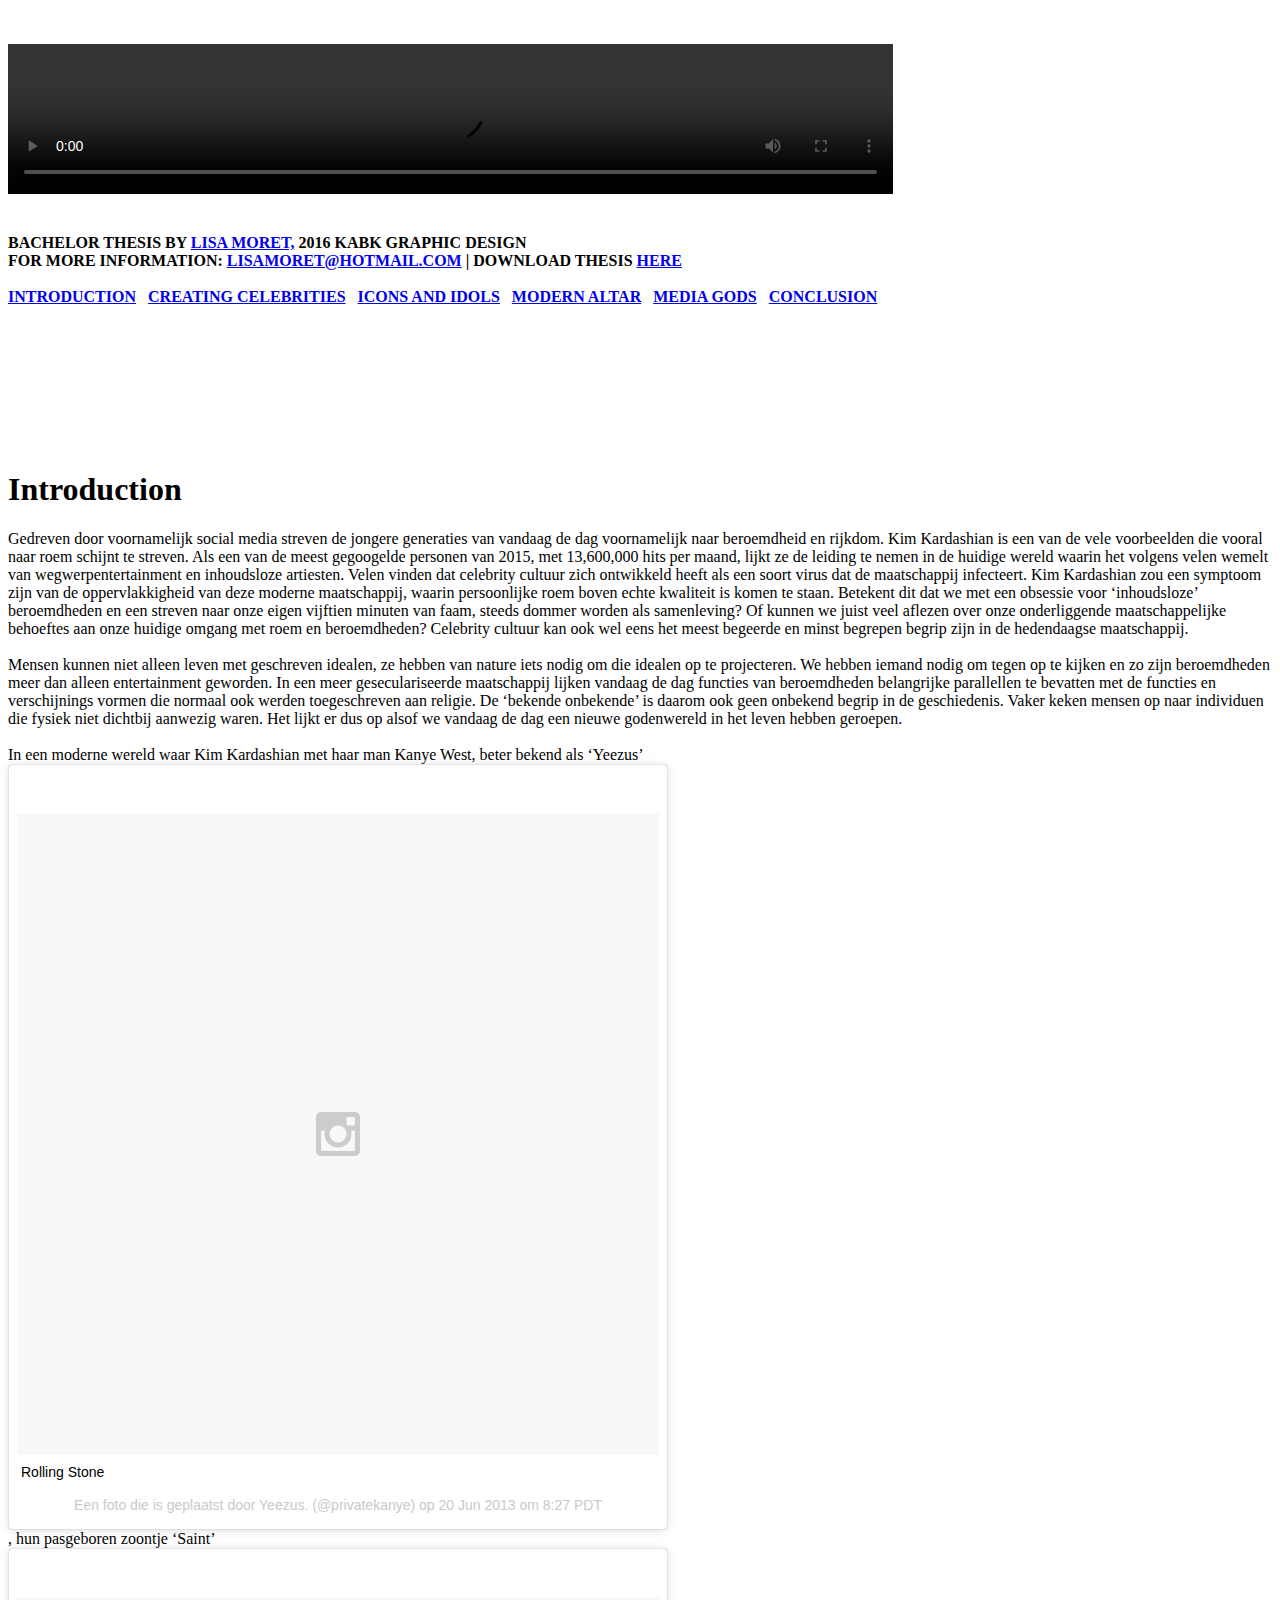
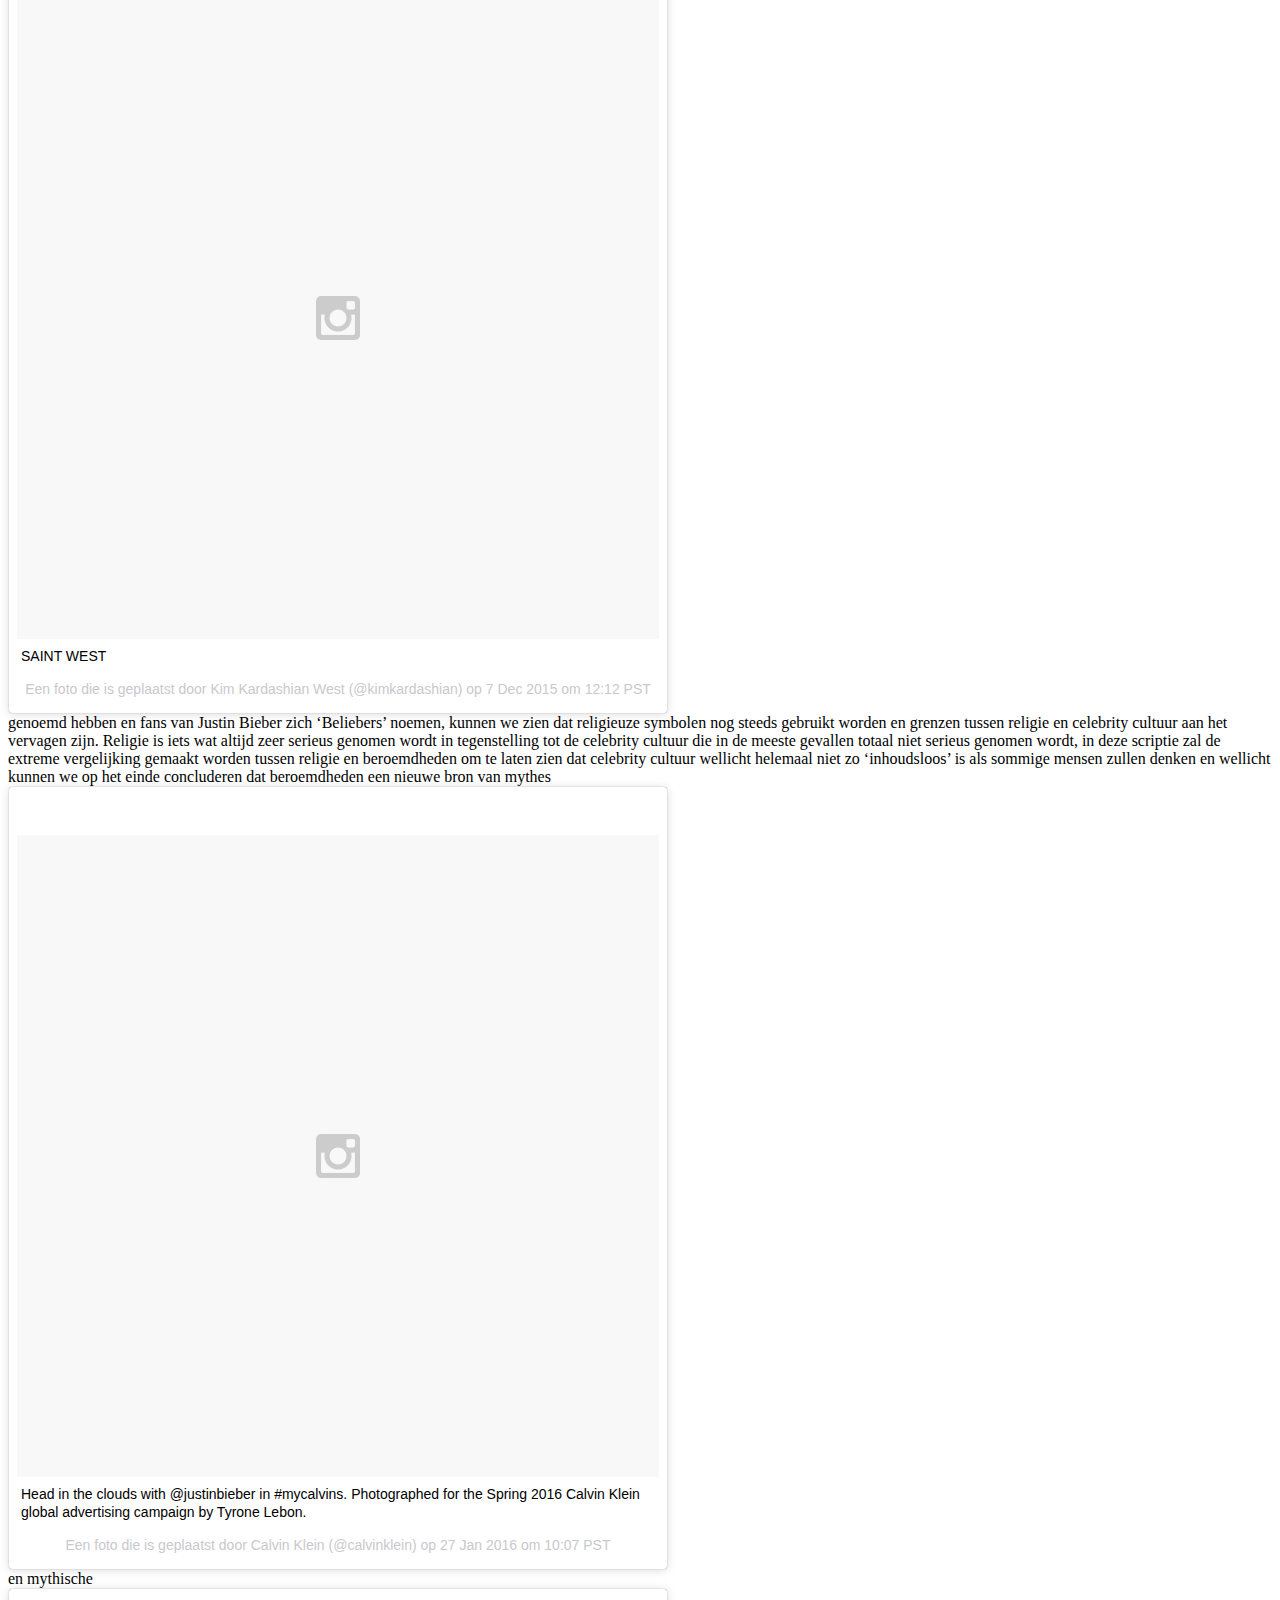
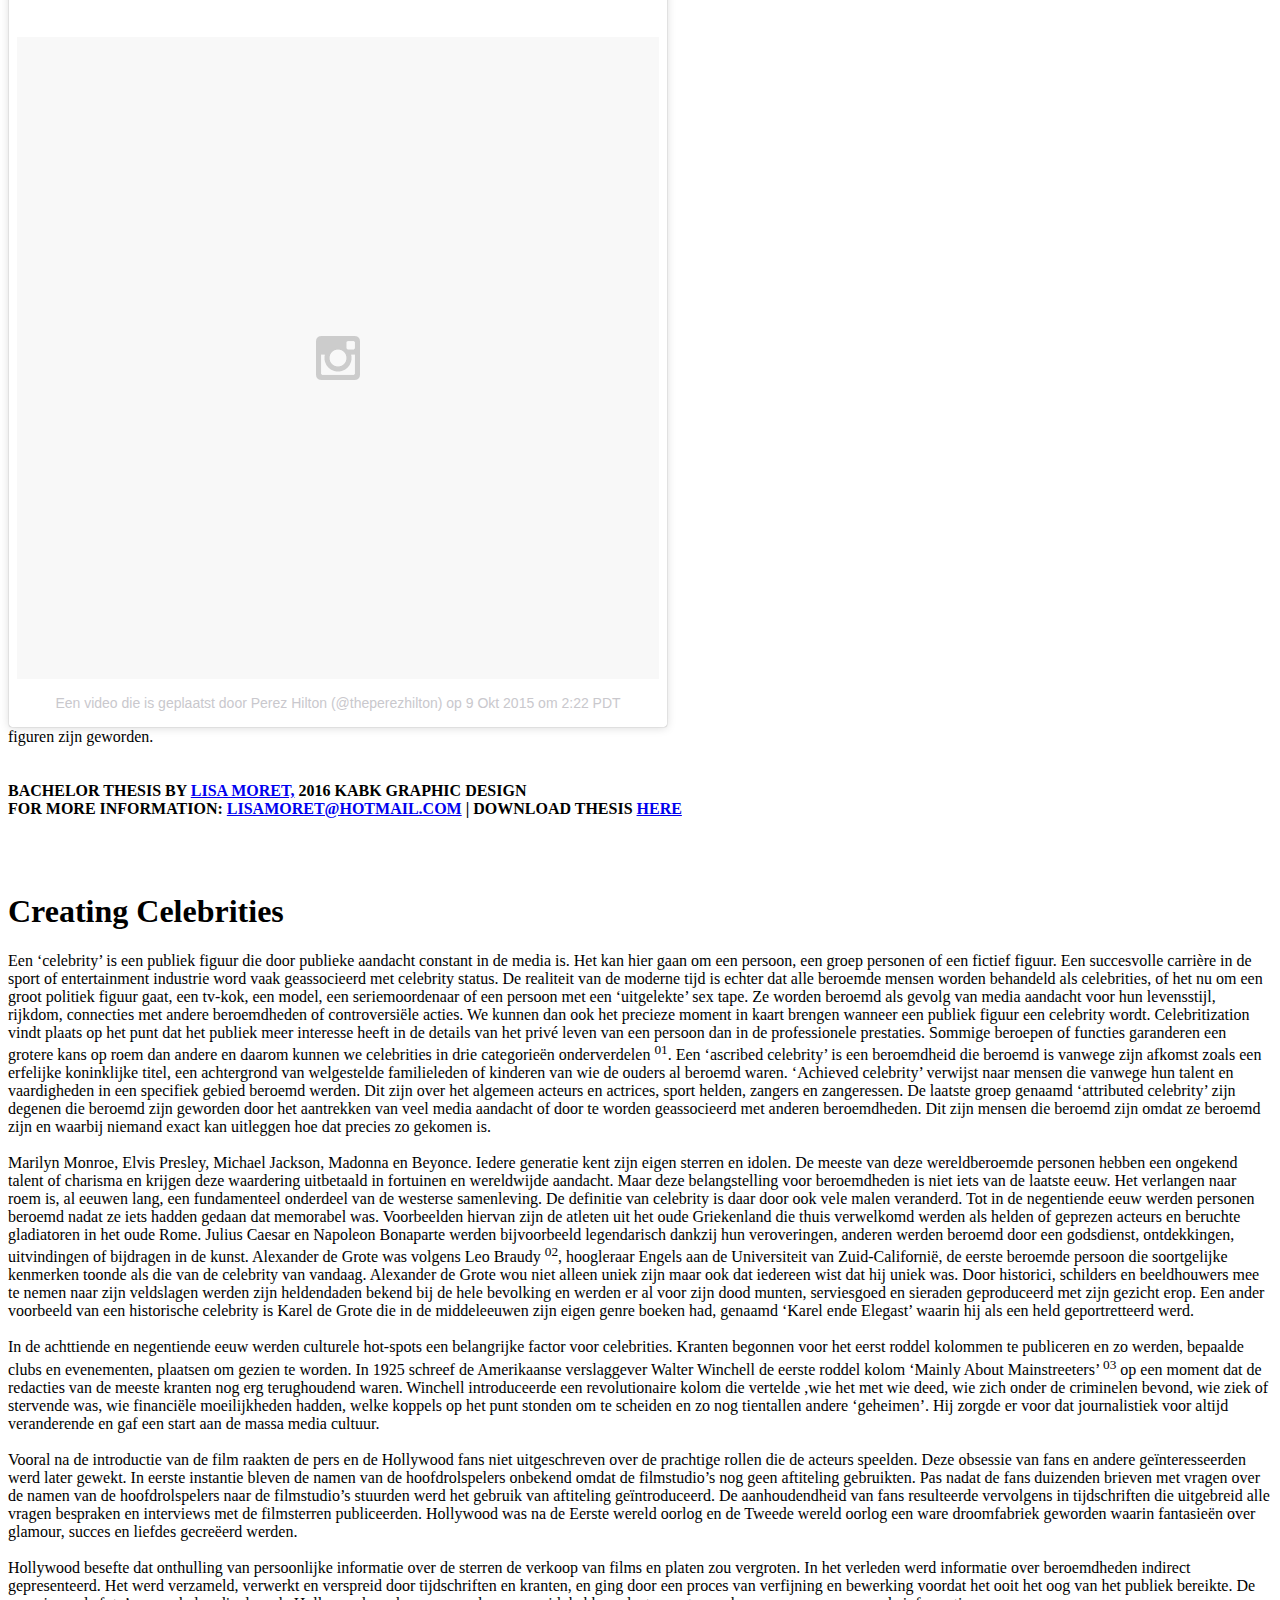
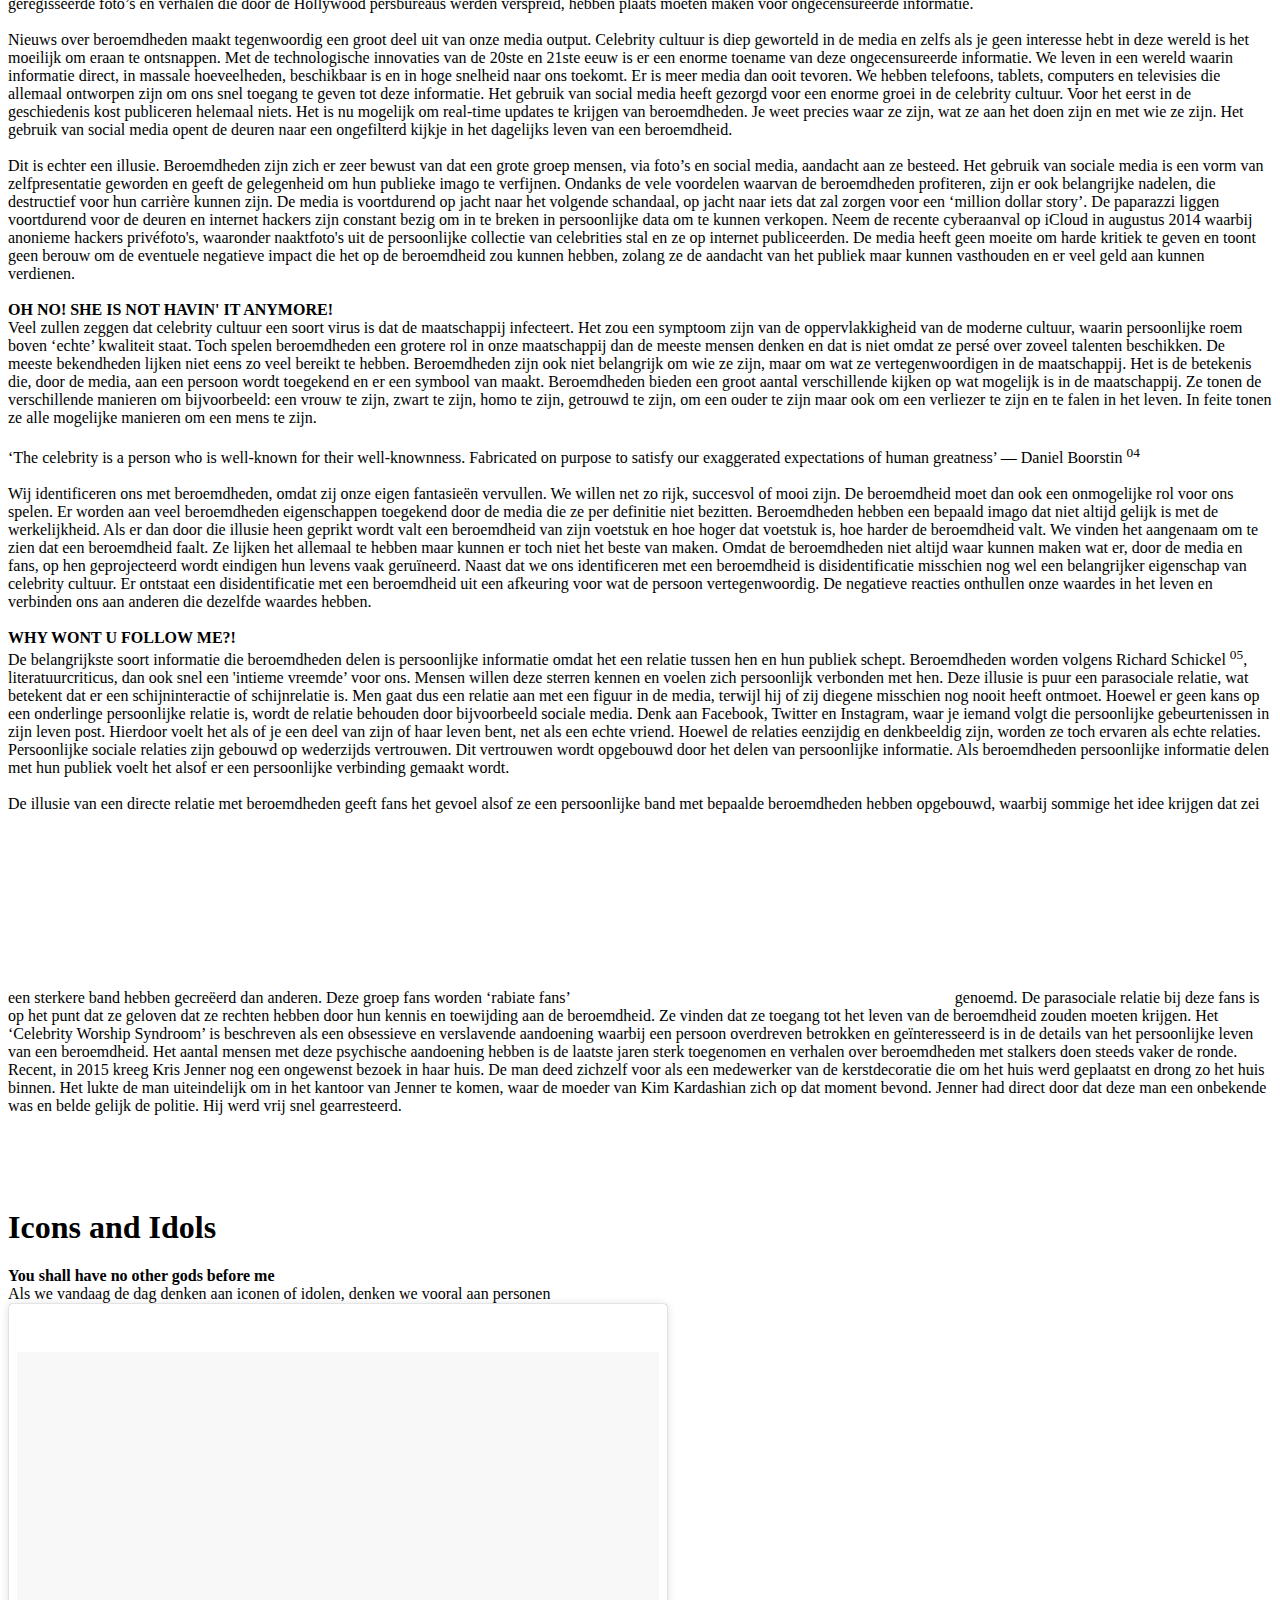
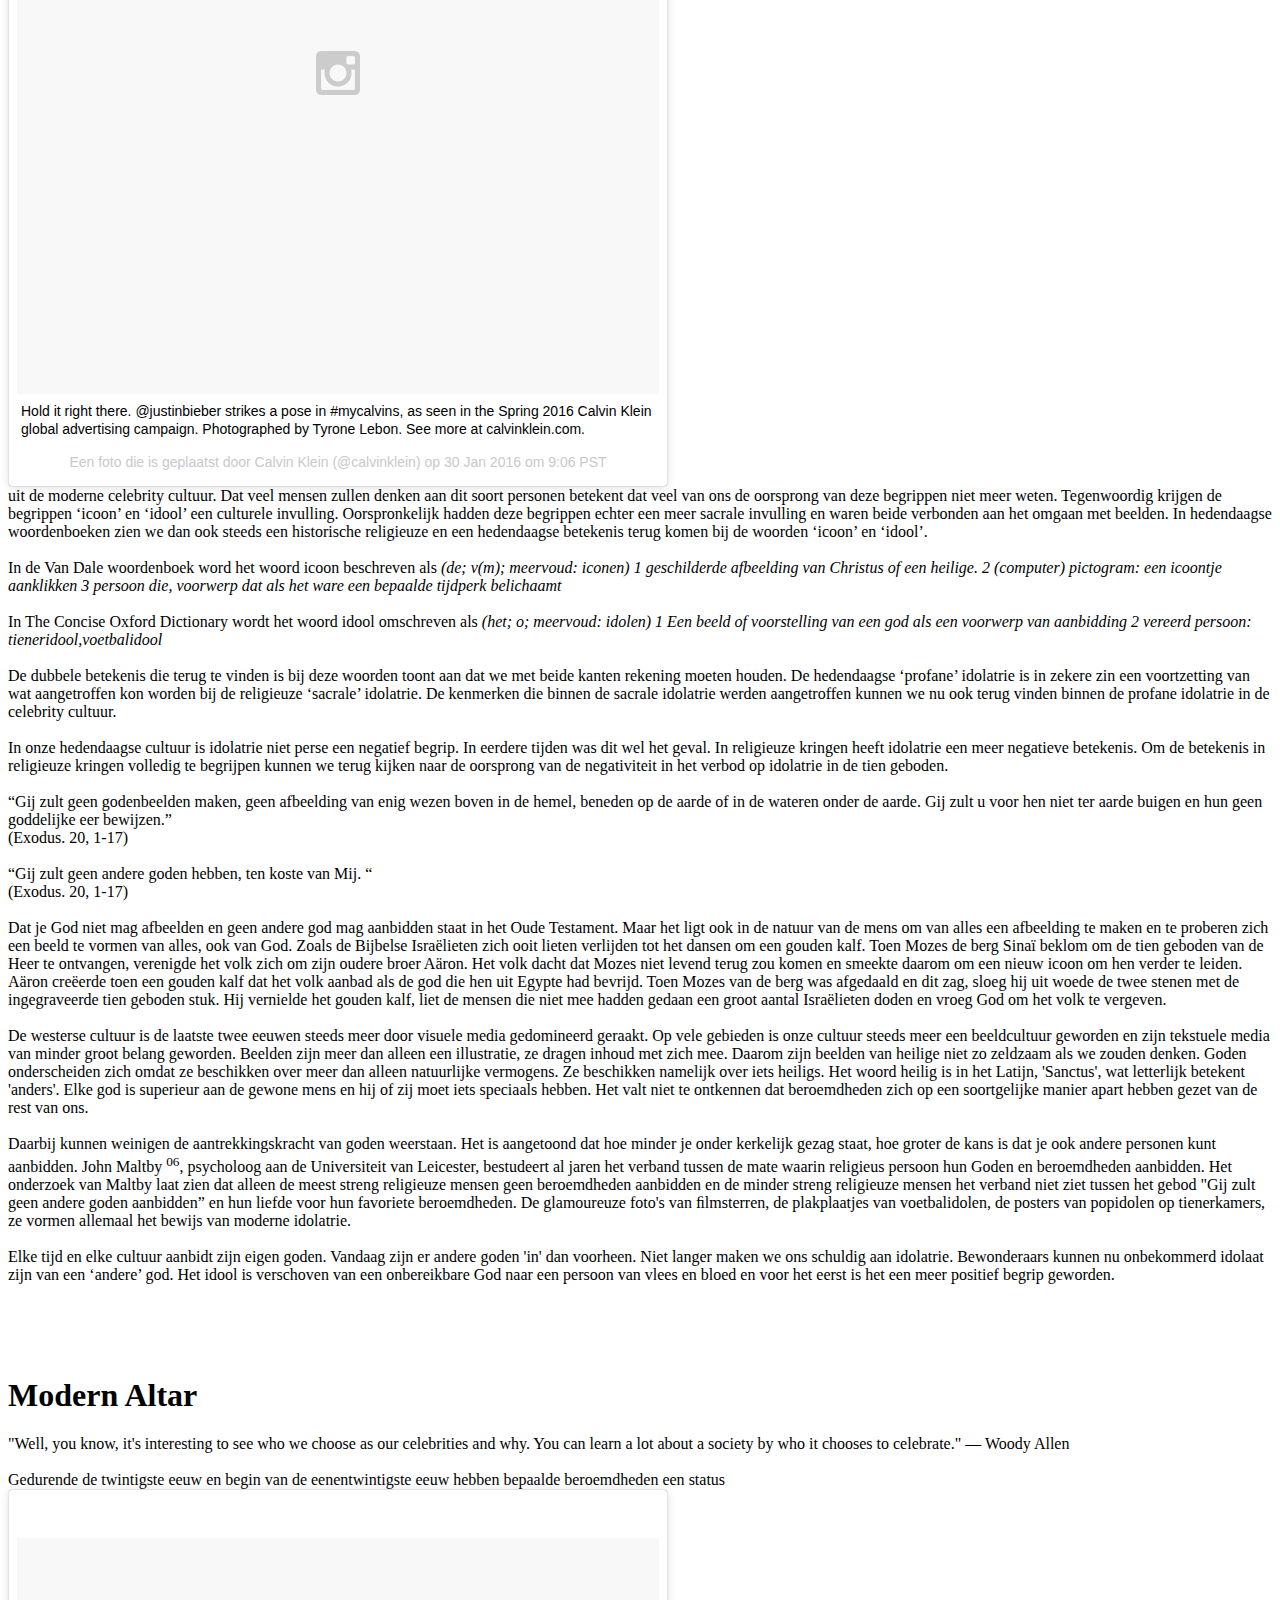
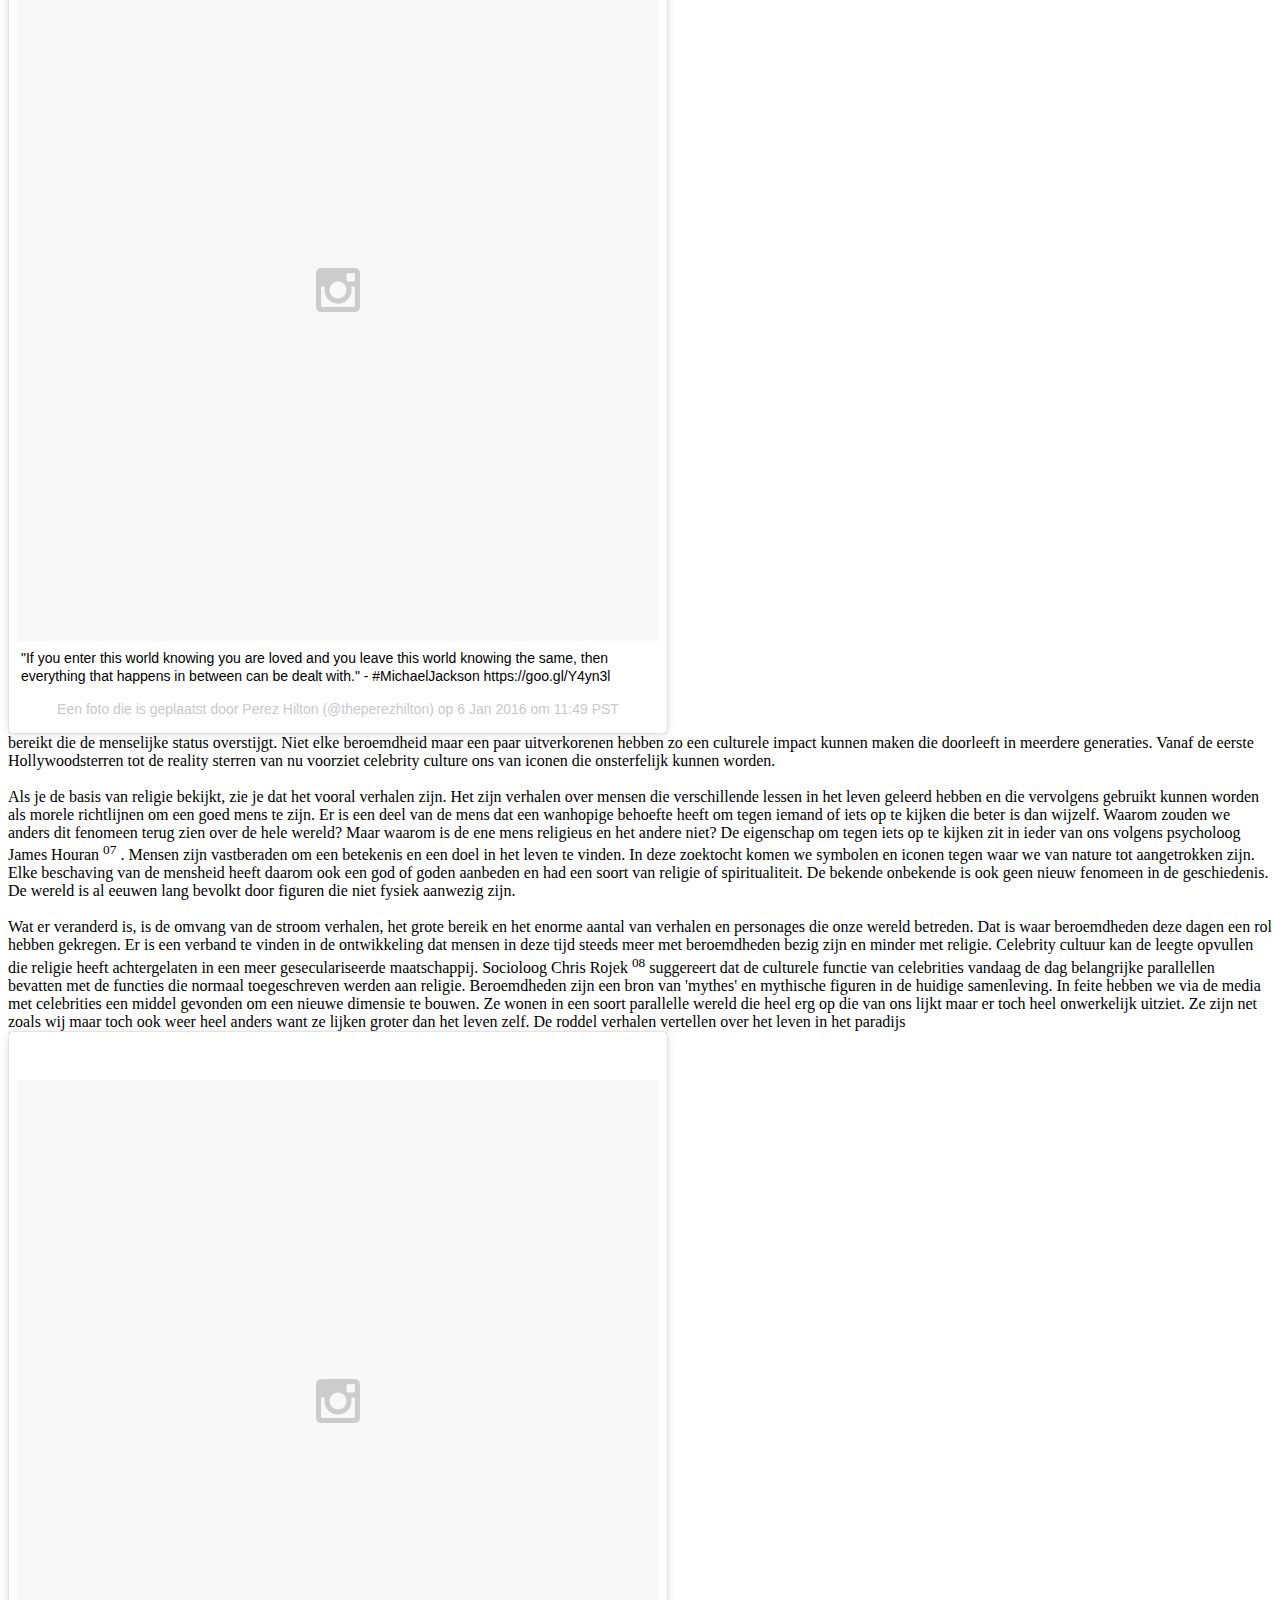
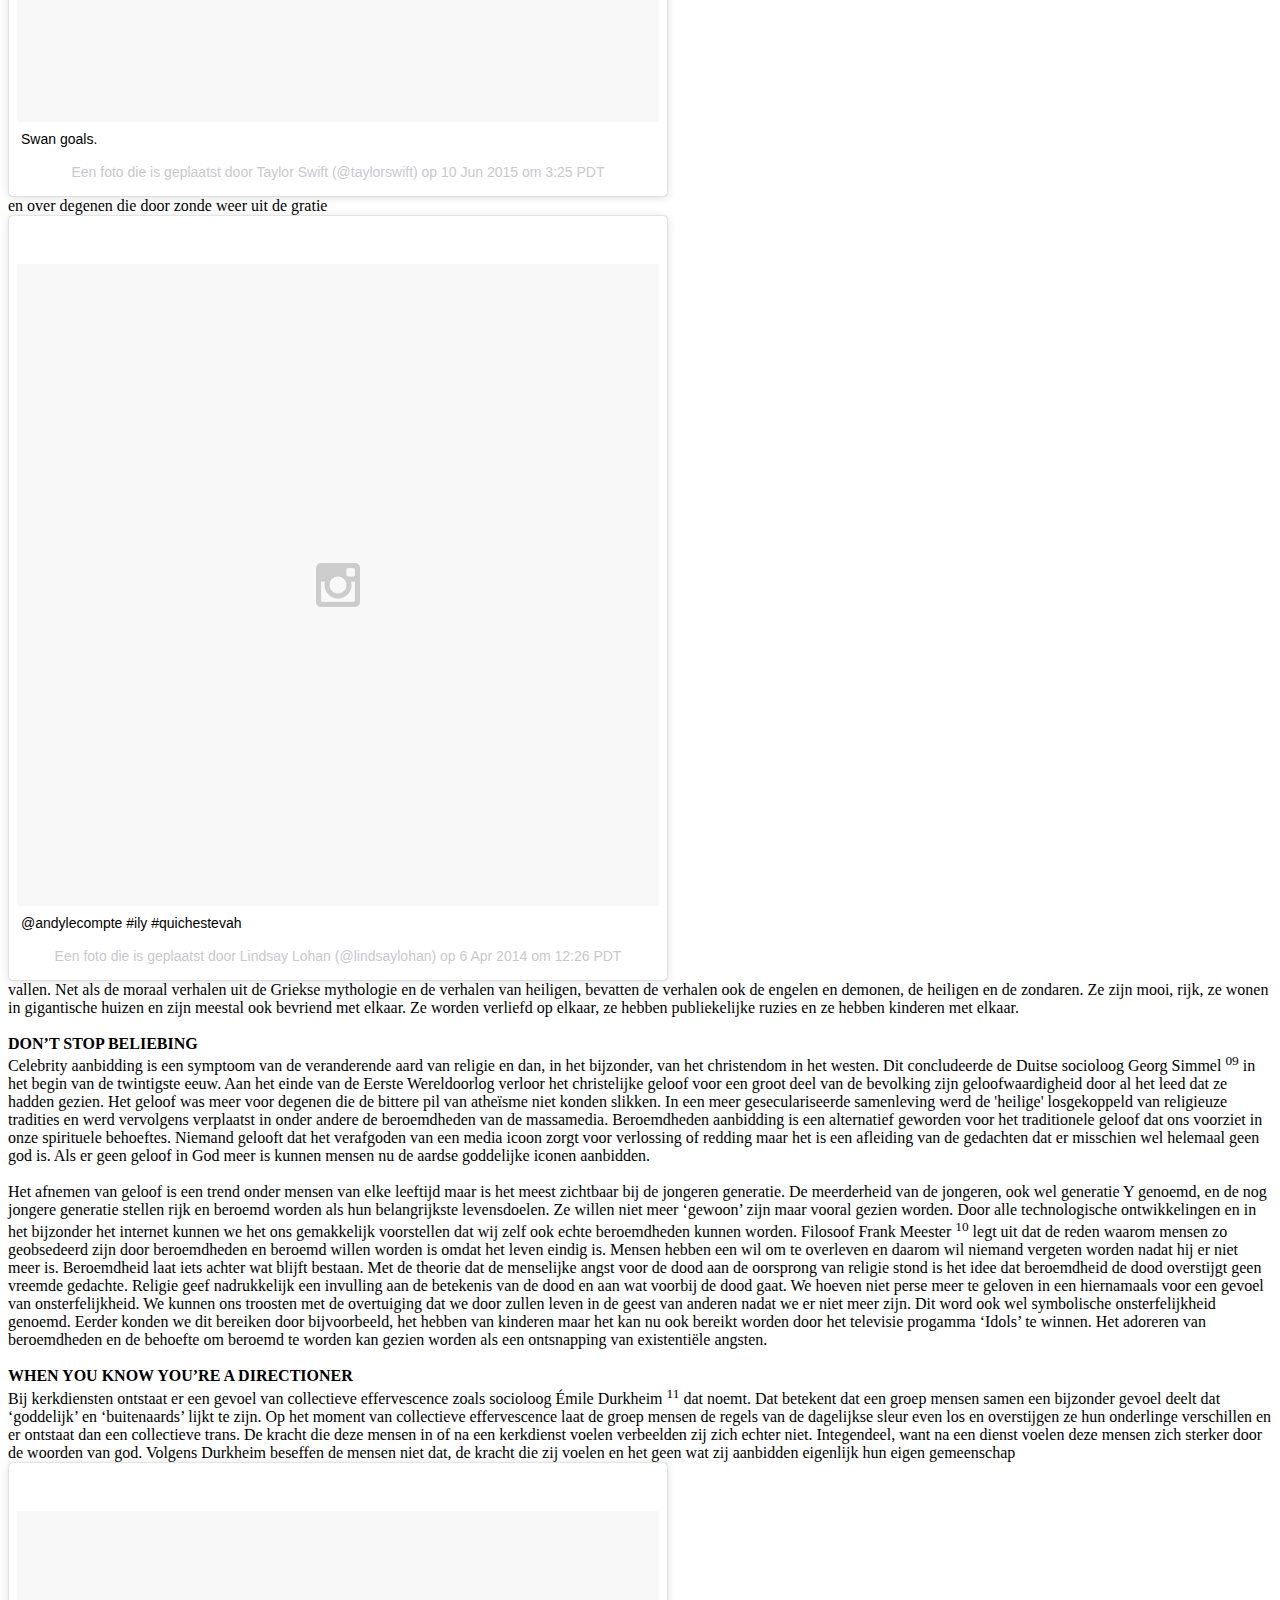
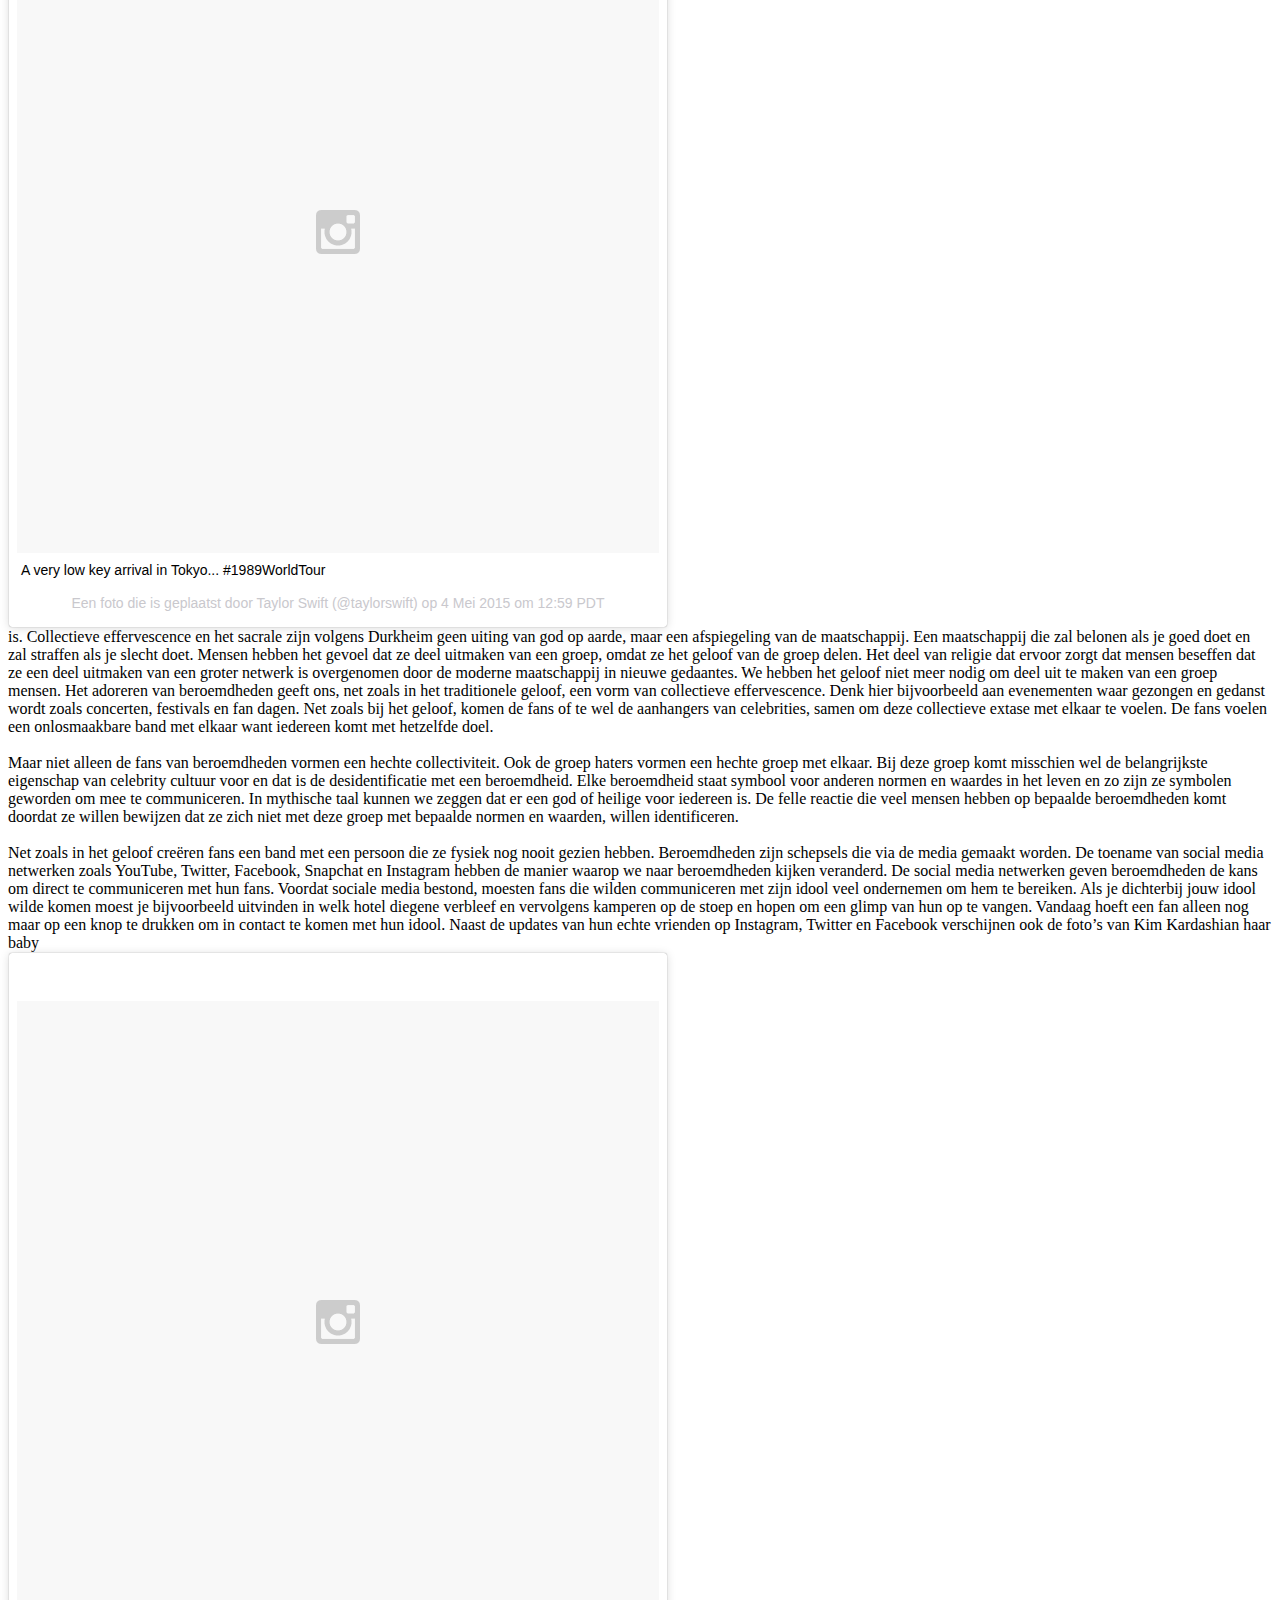
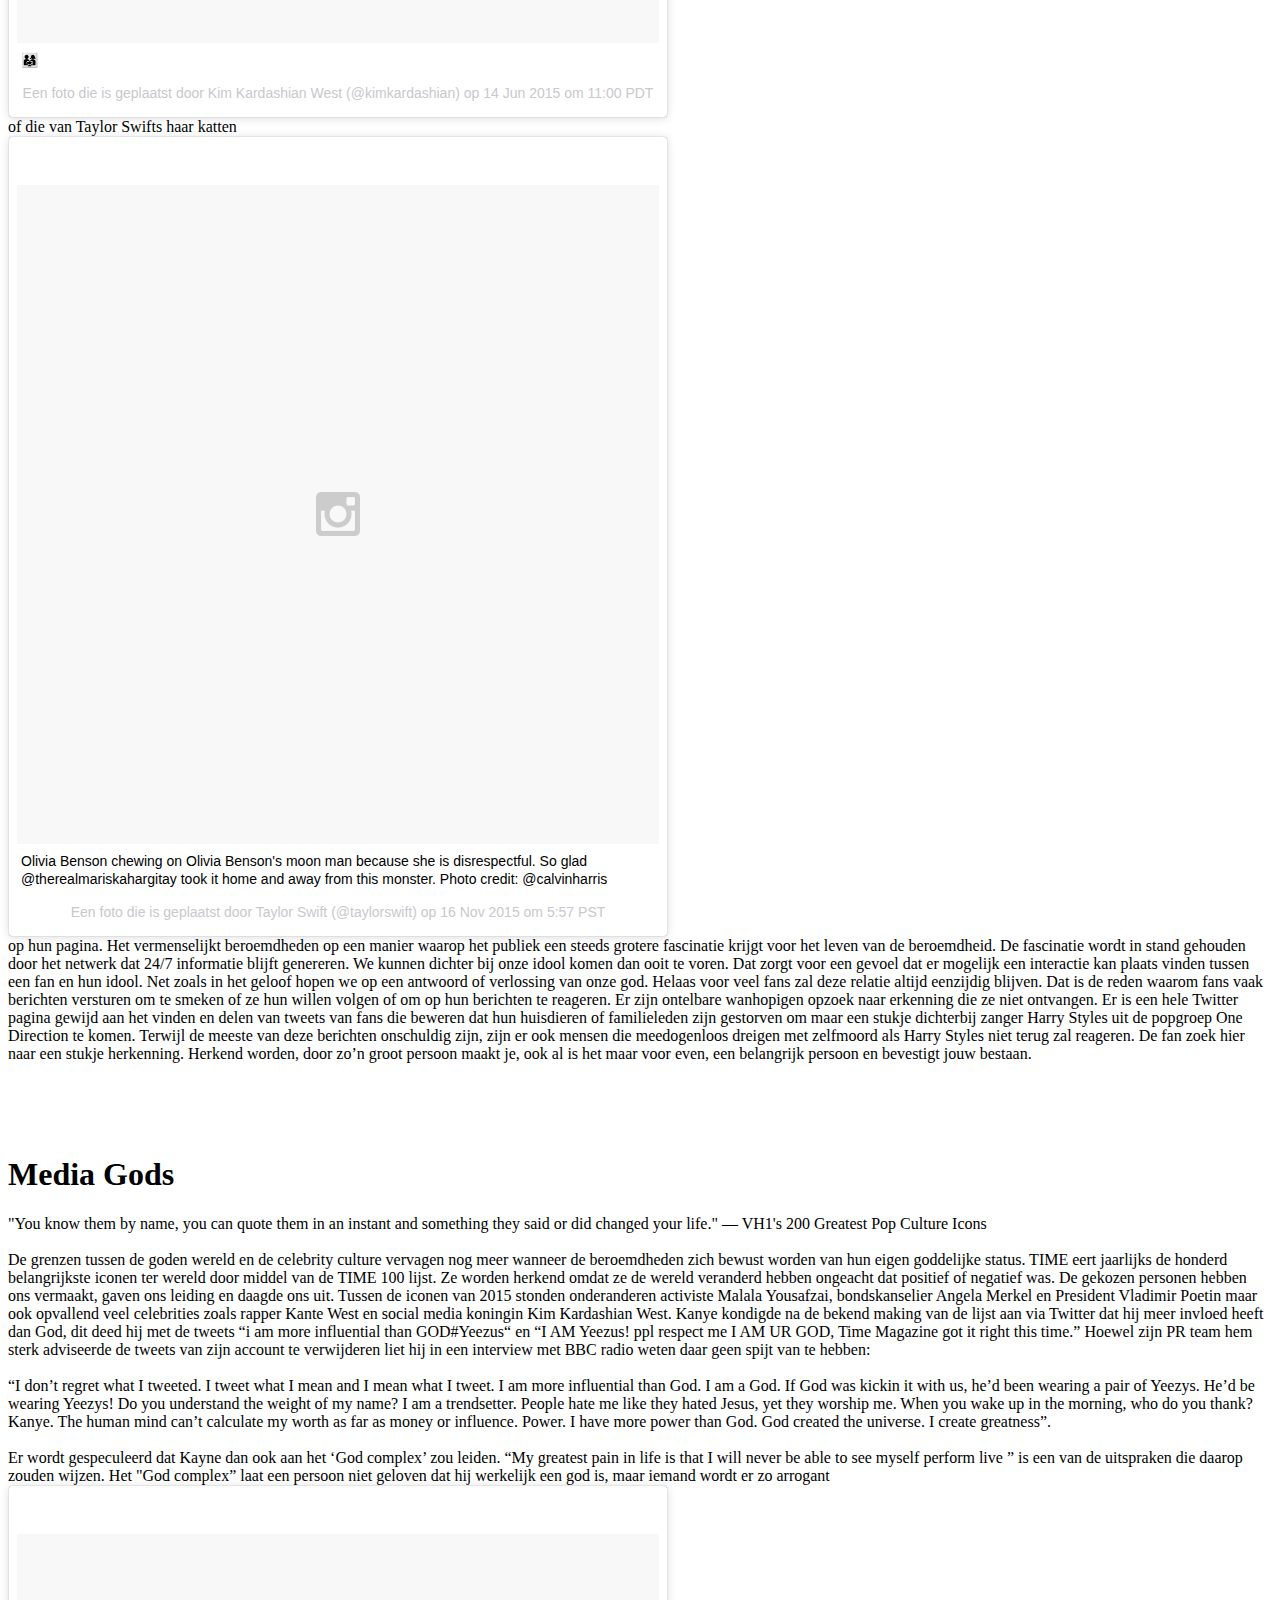
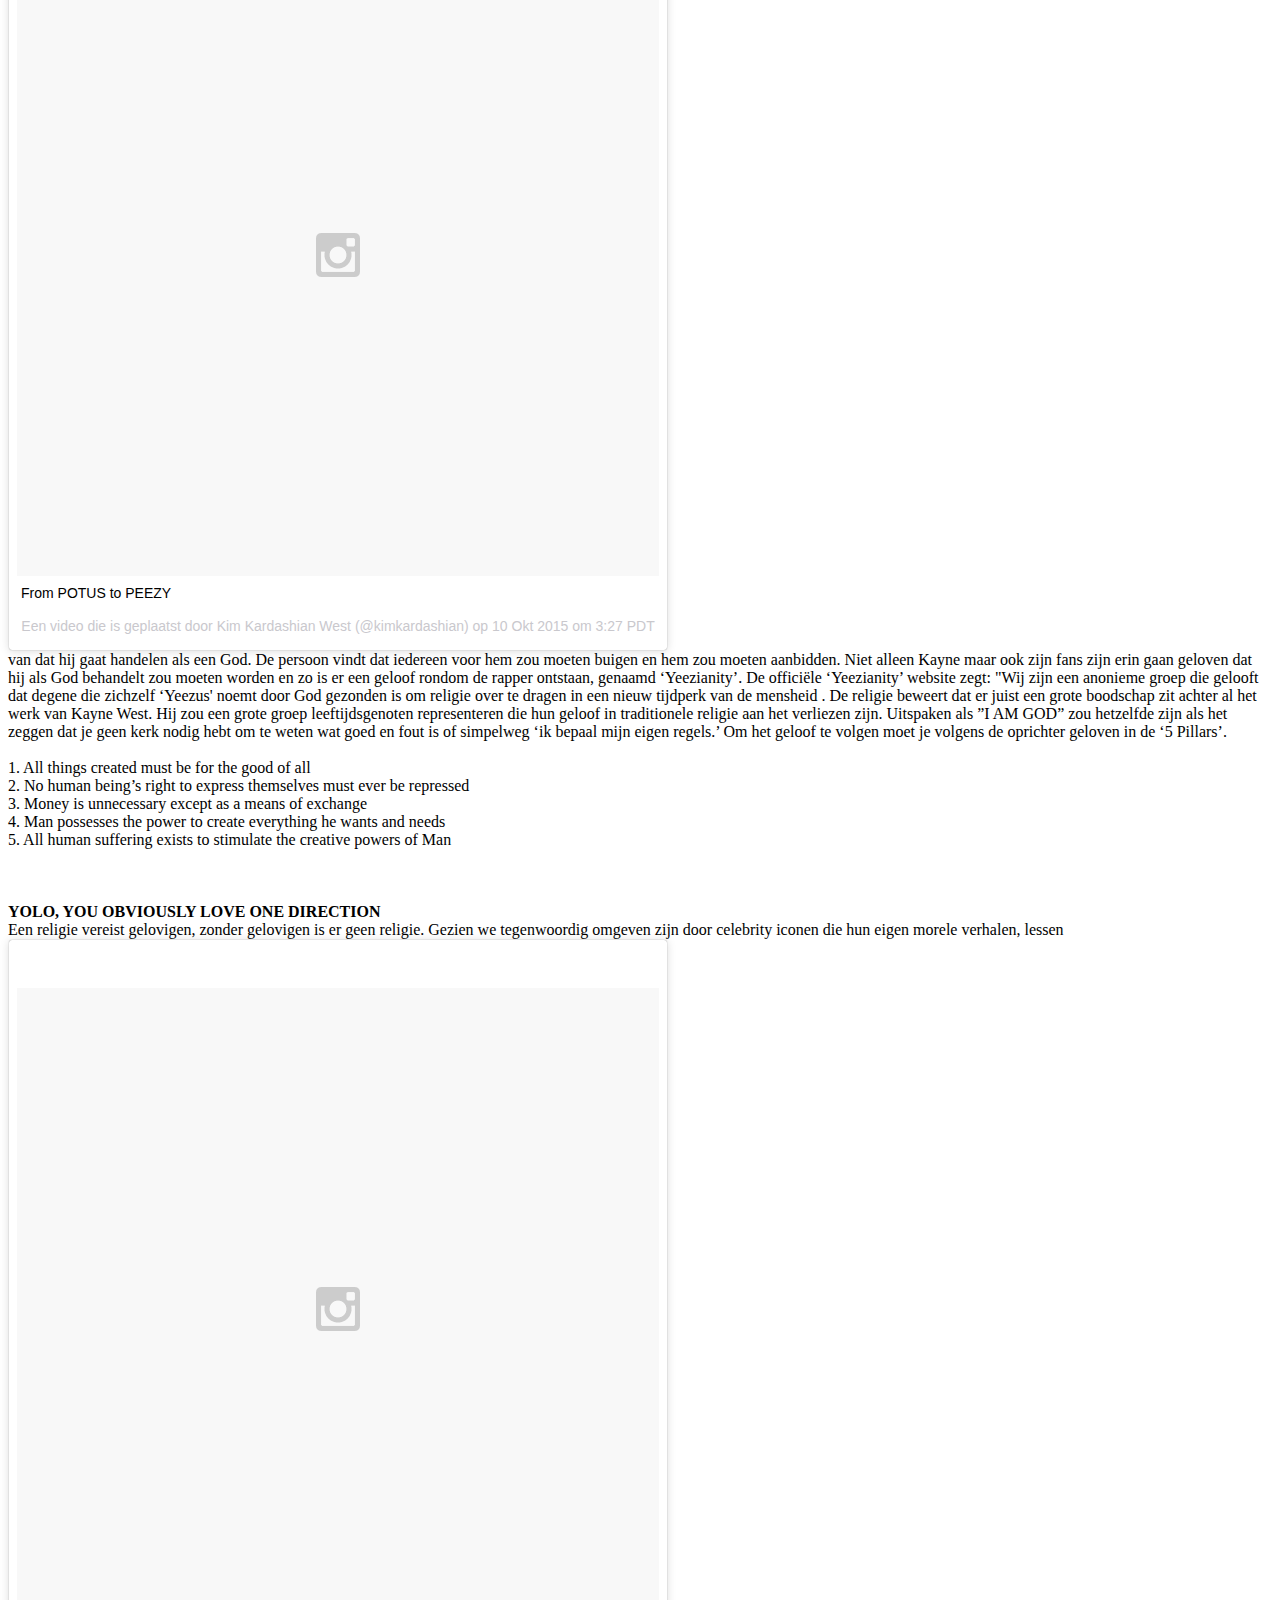
==== commit 5af95a79: "background change" ====
--- a/fullpage/index.html
+++ b/fullpage/index.html
@@ -143,15 +143,15 @@
 <br><br>
 <t>Gedurende de twintigste eeuw en begin van de eenentwintigste eeuw hebben bepaalde beroemdheden een <span class="showhim"><b2>status</b2><span class="showme"><blockquote class="instagram-media" data-instgrm-captioned data-instgrm-version="6" style=" background:#FFF; border:0; border-radius:3px; box-shadow:0 0 1px 0 rgba(0,0,0,0.5),0 1px 10px 0 rgba(0,0,0,0.15); margin: 1px; max-width:658px; padding:0; width:99.375%; width:-webkit-calc(100% - 2px); width:calc(100% - 2px);"><div style="padding:8px;"> <div style=" background:#F8F8F8; line-height:0; margin-top:40px; padding:54.7222222222% 0; text-align:center; width:100%;"> <div style=" background:url([data-uri]); display:block; height:44px; margin:0 auto -44px; position:relative; top:-22px; width:44px;"></div></div> <p style=" margin:8px 0 0 0; padding:0 4px;"> <a href="https://www.instagram.com/p/BANbzCWoam6/" style=" color:#000; font-family:Arial,sans-serif; font-size:14px; font-style:normal; font-weight:normal; line-height:17px; text-decoration:none; word-wrap:break-word;" target="_blank">&#34;If you enter this world knowing you are loved and you leave this world knowing the same, then everything that happens in between can be dealt with.&#34; - #MichaelJackson https://goo.gl/Y4yn3l</a></p> <p style=" color:#c9c8cd; font-family:Arial,sans-serif; font-size:14px; line-height:17px; margin-bottom:0; margin-top:8px; overflow:hidden; padding:8px 0 7px; text-align:center; text-overflow:ellipsis; white-space:nowrap;">Een foto die is geplaatst door Perez Hilton (@theperezhilton) op <time style=" font-family:Arial,sans-serif; font-size:14px; line-height:17px;" datetime="2016-01-06T19:49:16+00:00">6 Jan 2016 om 11:49 PST</time></p></div></blockquote></span></span> bereikt die de menselijke status overstijgt. Niet elke beroemdheid maar een paar uitverkorenen hebben zo een culturele impact kunnen maken die doorleeft in meerdere generaties. Vanaf de eerste Hollywoodsterren tot de reality sterren van nu voorziet celebrity culture ons van iconen die onsterfelijk kunnen worden.</t><br><br>
 
-<t>Als je religie vanuit de basis als je de basis van religie bekijkt, zie je dat het vooral verhalen zijn. Het zijn verhalen over mensen die verschillende lessen in het leven geleerd hebben en die vervolgens gebruikt kunnen worden als morele richtlijnen om een goed mens te zijn. Er is een deel van de mens dat een wanhopige behoefte heeft om tegen iemand of iets op te kijken die beter is dan wijzelf.  Waarom zouden we anders dit fenomeen terug zien over de hele wereld? Maar waarom is de ene mens religieus en het andere niet? De eigenschap om tegen iets op te kijken zit in ieder van ons volgens psycholoog James Houran <sup>07</sup> . Mensen zijn vastberaden om een betekenis en een doel in het leven te vinden. In deze zoektocht komen we symbolen en iconen tegen waar we van nature tot aangetrokken zijn. Elke beschaving van de mensheid heeft daarom ook een god of goden aanbeden en had een soort van religie of spiritualiteit. De bekende onbekende is ook geen nieuw fenomeen in de geschiedenis. De wereld is al eeuwen lang bevolkt door figuren die niet fysiek aanwezig zijn.</t><br><br>
-
-<t>Wat er veranderd is, is de omvang van de stroom verhalen, het grote bereik en het enorme aantal van verhalen en personages die onze wereld betreden. Dat is waar beroemdheden deze dagen een rol hebben gekregen. Er is een verband te vinden in de ontwikkeling dat mensen in deze tijd steeds meer met beroemdheden bezig zijn en minder met religie. Celebrity cultuur vervuld de leegte die religie heeft achtergelaten in een meer geseculariseerde maatschappij. Socioloog Chris Rojek <sup>08</sup> suggereert dat de culturele functie van celebrities vandaag de dag belangrijke parallellen bevatten met de functies die normaal toegeschreven werden aan religie. Beroemdheden zijn een bron van 'mythes' en mythische figuren in de huidige samenleving. In feite hebben we via de media met celebrities een middel gevonden om een nieuwe dimensie te bouwen. Ze wonen in een soort parallelle wereld die heel erg op die van ons lijkt maar er toch heel onwerkelijk uitziet. Ze zijn net zoals wij maar toch ook weer heel anders want ze lijken groter dan het leven zelf. De roddel verhalen vertellen over het leven in het <span class="showhim"><b2>paradijs</b2><span class="showme"><blockquote class="instagram-media" data-instgrm-captioned data-instgrm-version="6" style=" background:#FFF; border:0; border-radius:3px; box-shadow:0 0 1px 0 rgba(0,0,0,0.5),0 1px 10px 0 rgba(0,0,0,0.15); margin: 1px; max-width:658px; padding:0; width:99.375%; width:-webkit-calc(100% - 2px); width:calc(100% - 2px);"><div style="padding:8px;"> <div style=" background:#F8F8F8; line-height:0; margin-top:40px; padding:50.0% 0; text-align:center; width:100%;"> <div style=" background:url([data-uri]); display:block; height:44px; margin:0 auto -44px; position:relative; top:-22px; width:44px;"></div></div> <p style=" margin:8px 0 0 0; padding:0 4px;"> <a href="https://www.instagram.com/p/3w-s1eDvIA/" style=" color:#000; font-family:Arial,sans-serif; font-size:14px; font-style:normal; font-weight:normal; line-height:17px; text-decoration:none; word-wrap:break-word;" target="_blank">Swan goals.</a></p> <p style=" color:#c9c8cd; font-family:Arial,sans-serif; font-size:14px; line-height:17px; margin-bottom:0; margin-top:8px; overflow:hidden; padding:8px 0 7px; text-align:center; text-overflow:ellipsis; white-space:nowrap;">Een foto die is geplaatst door Taylor Swift (@taylorswift) op <time style=" font-family:Arial,sans-serif; font-size:14px; line-height:17px;" datetime="2015-06-10T22:25:08+00:00">10 Jun 2015 om 3:25 PDT</time></p></div></blockquote></span></span> en over degenen die door zonde weer uit de <span class="showhim"><b2>gratie</b2><span class="showme"><blockquote class="instagram-media" data-instgrm-captioned data-instgrm-version="6" style=" background:#FFF; border:0; border-radius:3px; box-shadow:0 0 1px 0 rgba(0,0,0,0.5),0 1px 10px 0 rgba(0,0,0,0.15); margin: 1px; max-width:658px; padding:0; width:99.375%; width:-webkit-calc(100% - 2px); width:calc(100% - 2px);"><div style="padding:8px;"> <div style=" background:#F8F8F8; line-height:0; margin-top:40px; padding:50% 0; text-align:center; width:100%;"> <div style=" background:url([data-uri]); display:block; height:44px; margin:0 auto -44px; position:relative; top:-22px; width:44px;"></div></div> <p style=" margin:8px 0 0 0; padding:0 4px;"> <a href="https://www.instagram.com/p/mcKEZfJc_S/" style=" color:#000; font-family:Arial,sans-serif; font-size:14px; font-style:normal; font-weight:normal; line-height:17px; text-decoration:none; word-wrap:break-word;" target="_blank">@andylecompte #ily #quichestevah</a></p> <p style=" color:#c9c8cd; font-family:Arial,sans-serif; font-size:14px; line-height:17px; margin-bottom:0; margin-top:8px; overflow:hidden; padding:8px 0 7px; text-align:center; text-overflow:ellipsis; white-space:nowrap;">Een foto die is geplaatst door Lindsay Lohan (@lindsaylohan) op <time style=" font-family:Arial,sans-serif; font-size:14px; line-height:17px;" datetime="2014-04-06T07:26:43+00:00">6 Apr 2014 om 12:26 PDT</time></p></div></blockquote></span></span> vallen. Net als de moraal verhalen uit de Griekse mythologie en de verhalen van heiligen, bevatten de verhalen ook de engelen en demonen, de heiligen en de zondaren. Ze zijn mooi, rijk, ze wonen in gigantische huizen en zijn meestal ook bevriend met elkaar. Ze worden verliefd op elkaar, ze hebben publiekelijke ruzies en ze hebben kinderen met elkaar.</t><br><br>
+<t>Als je de basis van religie bekijkt, zie je dat het vooral verhalen zijn. Het zijn verhalen over mensen die verschillende lessen in het leven geleerd hebben en die vervolgens gebruikt kunnen worden als morele richtlijnen om een goed mens te zijn. Er is een deel van de mens dat een wanhopige behoefte heeft om tegen iemand of iets op te kijken die beter is dan wijzelf.  Waarom zouden we anders dit fenomeen terug zien over de hele wereld? Maar waarom is de ene mens religieus en het andere niet? De eigenschap om tegen iets op te kijken zit in ieder van ons volgens psycholoog James Houran <sup>07</sup> . Mensen zijn vastberaden om een betekenis en een doel in het leven te vinden. In deze zoektocht komen we symbolen en iconen tegen waar we van nature tot aangetrokken zijn. Elke beschaving van de mensheid heeft daarom ook een god of goden aanbeden en had een soort van religie of spiritualiteit. De bekende onbekende is ook geen nieuw fenomeen in de geschiedenis. De wereld is al eeuwen lang bevolkt door figuren die niet fysiek aanwezig zijn.</t><br><br>
+
+<t>Wat er veranderd is, is de omvang van de stroom verhalen, het grote bereik en het enorme aantal van verhalen en personages die onze wereld betreden. Dat is waar beroemdheden deze dagen een rol hebben gekregen. Er is een verband te vinden in de ontwikkeling dat mensen in deze tijd steeds meer met beroemdheden bezig zijn en minder met religie. Celebrity cultuur kan de leegte opvullen die religie heeft achtergelaten in een meer geseculariseerde maatschappij. Socioloog Chris Rojek <sup>08</sup> suggereert dat de culturele functie van celebrities vandaag de dag belangrijke parallellen bevatten met de functies die normaal toegeschreven werden aan religie. Beroemdheden zijn een bron van 'mythes' en mythische figuren in de huidige samenleving. In feite hebben we via de media met celebrities een middel gevonden om een nieuwe dimensie te bouwen. Ze wonen in een soort parallelle wereld die heel erg op die van ons lijkt maar er toch heel onwerkelijk uitziet. Ze zijn net zoals wij maar toch ook weer heel anders want ze lijken groter dan het leven zelf. De roddel verhalen vertellen over het leven in het <span class="showhim"><b2>paradijs</b2><span class="showme"><blockquote class="instagram-media" data-instgrm-captioned data-instgrm-version="6" style=" background:#FFF; border:0; border-radius:3px; box-shadow:0 0 1px 0 rgba(0,0,0,0.5),0 1px 10px 0 rgba(0,0,0,0.15); margin: 1px; max-width:658px; padding:0; width:99.375%; width:-webkit-calc(100% - 2px); width:calc(100% - 2px);"><div style="padding:8px;"> <div style=" background:#F8F8F8; line-height:0; margin-top:40px; padding:50.0% 0; text-align:center; width:100%;"> <div style=" background:url([data-uri]); display:block; height:44px; margin:0 auto -44px; position:relative; top:-22px; width:44px;"></div></div> <p style=" margin:8px 0 0 0; padding:0 4px;"> <a href="https://www.instagram.com/p/3w-s1eDvIA/" style=" color:#000; font-family:Arial,sans-serif; font-size:14px; font-style:normal; font-weight:normal; line-height:17px; text-decoration:none; word-wrap:break-word;" target="_blank">Swan goals.</a></p> <p style=" color:#c9c8cd; font-family:Arial,sans-serif; font-size:14px; line-height:17px; margin-bottom:0; margin-top:8px; overflow:hidden; padding:8px 0 7px; text-align:center; text-overflow:ellipsis; white-space:nowrap;">Een foto die is geplaatst door Taylor Swift (@taylorswift) op <time style=" font-family:Arial,sans-serif; font-size:14px; line-height:17px;" datetime="2015-06-10T22:25:08+00:00">10 Jun 2015 om 3:25 PDT</time></p></div></blockquote></span></span> en over degenen die door zonde weer uit de <span class="showhim"><b2>gratie</b2><span class="showme"><blockquote class="instagram-media" data-instgrm-captioned data-instgrm-version="6" style=" background:#FFF; border:0; border-radius:3px; box-shadow:0 0 1px 0 rgba(0,0,0,0.5),0 1px 10px 0 rgba(0,0,0,0.15); margin: 1px; max-width:658px; padding:0; width:99.375%; width:-webkit-calc(100% - 2px); width:calc(100% - 2px);"><div style="padding:8px;"> <div style=" background:#F8F8F8; line-height:0; margin-top:40px; padding:50% 0; text-align:center; width:100%;"> <div style=" background:url([data-uri]); display:block; height:44px; margin:0 auto -44px; position:relative; top:-22px; width:44px;"></div></div> <p style=" margin:8px 0 0 0; padding:0 4px;"> <a href="https://www.instagram.com/p/mcKEZfJc_S/" style=" color:#000; font-family:Arial,sans-serif; font-size:14px; font-style:normal; font-weight:normal; line-height:17px; text-decoration:none; word-wrap:break-word;" target="_blank">@andylecompte #ily #quichestevah</a></p> <p style=" color:#c9c8cd; font-family:Arial,sans-serif; font-size:14px; line-height:17px; margin-bottom:0; margin-top:8px; overflow:hidden; padding:8px 0 7px; text-align:center; text-overflow:ellipsis; white-space:nowrap;">Een foto die is geplaatst door Lindsay Lohan (@lindsaylohan) op <time style=" font-family:Arial,sans-serif; font-size:14px; line-height:17px;" datetime="2014-04-06T07:26:43+00:00">6 Apr 2014 om 12:26 PDT</time></p></div></blockquote></span></span> vallen. Net als de moraal verhalen uit de Griekse mythologie en de verhalen van heiligen, bevatten de verhalen ook de engelen en demonen, de heiligen en de zondaren. Ze zijn mooi, rijk, ze wonen in gigantische huizen en zijn meestal ook bevriend met elkaar. Ze worden verliefd op elkaar, ze hebben publiekelijke ruzies en ze hebben kinderen met elkaar.</t><br><br>
 	
 <t><b>DON’T STOP BELIEBING</b><br>
 Celebrity aanbidding is een symptoom van de veranderende aard van religie en dan, in het bijzonder,  van het christendom in het westen. Dit concludeerde de Duitse socioloog Georg Simmel <sup>09</sup> in het begin van de twintigste eeuw.  Aan het einde van de Eerste Wereldoorlog verloor het christelijke geloof voor een groot deel van de bevolking zijn geloofwaardigheid door al het leed dat ze hadden gezien. Het geloof was meer voor degenen die de bittere pil van atheïsme niet konden slikken. In een meer geseculariseerde samenleving werd de 'heilige' losgekoppeld van religieuze tradities en werd vervolgens verplaatst in onder andere de beroemdheden van de massamedia. Beroemdheden aanbidding is een alternatief geworden voor het traditionele geloof dat ons voorziet in onze spirituele behoeftes. Niemand gelooft dat het verafgoden van een media icoon zorgt voor verlossing of redding maar het is een afleiding van de gedachten dat er misschien wel helemaal geen god is. Als er geen geloof in God meer is kunnen mensen nu de aardse goddelijke iconen aanbidden.
 </t><br><br>
 
-<t>Het afnemen van geloof is een trend onder mensen van elke leeftijd maar is het meest zichtbaar bij de jongeren generatie. De meerderheid van de jongeren ook wel generatie Y genoemd en de nog jongere generatie stellen rijk en beroemd worden als hun belangrijkste levensdoelen. Ze willen niet meer ‘gewoon’ zijn maar vooral gezien worden. Door alle technologische ontwikkelingen en in het bijzonder het internet kunnen we het ons gemakkelijk voorstellen dat wij zelf ook echte beroemdheden kunnen worden. Filosoof Frank Meester <sup>10</sup> legt uit dat de reden waarom mensen zo geobsedeerd zijn door beroemdheden en beroemd willen worden is omdat het leven eindig is. Mensen hebben een wil om te overleven en daarom wil niemand vergeten worden nadat hij er niet meer is. Beroemdheid laat iets achter wat blijft bestaan. Met de theorie dat de menselijke angst voor de dood aan de oorsprong van religie stond is het idee dat beroemdheid de dood overstijgt geen vreemde gedachte. Religie geef nadrukkelijk een invulling aan de betekenis van de dood en aan wat voorbij de dood gaat. We hoeven niet perse meer te geloven in een hiernamaals voor een gevoel van onsterfelijkheid. We kunnen ons troosten met de overtuiging dat we door zullen leven in de geest van anderen nadat we er niet meer zijn. Dit word ook wel symbolische onsterfelijkheid genoemd. Eerder konden we dit bereiken door bijvoorbeeld, het hebben van kinderen maar het kan nu ook bereikt worden door het televisie progamma ‘Idols’ te winnen. Het adoreren van beroemdheden en de behoefte om beroemd te worden kan gezien worden als een ontsnapping van existentiële angsten.</t><br><br>
+<t>Het afnemen van geloof is een trend onder mensen van elke leeftijd maar is het meest zichtbaar bij de jongeren generatie. De meerderheid van de jongeren, ook wel generatie Y genoemd, en de nog jongere generatie stellen rijk en beroemd worden als hun belangrijkste levensdoelen. Ze willen niet meer ‘gewoon’ zijn maar vooral gezien worden. Door alle technologische ontwikkelingen en in het bijzonder het internet kunnen we het ons gemakkelijk voorstellen dat wij zelf ook echte beroemdheden kunnen worden. Filosoof Frank Meester <sup>10</sup> legt uit dat de reden waarom mensen zo geobsedeerd zijn door beroemdheden en beroemd willen worden is omdat het leven eindig is. Mensen hebben een wil om te overleven en daarom wil niemand vergeten worden nadat hij er niet meer is. Beroemdheid laat iets achter wat blijft bestaan. Met de theorie dat de menselijke angst voor de dood aan de oorsprong van religie stond is het idee dat beroemdheid de dood overstijgt geen vreemde gedachte. Religie geef nadrukkelijk een invulling aan de betekenis van de dood en aan wat voorbij de dood gaat. We hoeven niet perse meer te geloven in een hiernamaals voor een gevoel van onsterfelijkheid. We kunnen ons troosten met de overtuiging dat we door zullen leven in de geest van anderen nadat we er niet meer zijn. Dit word ook wel symbolische onsterfelijkheid genoemd. Eerder konden we dit bereiken door bijvoorbeeld, het hebben van kinderen maar het kan nu ook bereikt worden door het televisie progamma ‘Idols’ te winnen. Het adoreren van beroemdheden en de behoefte om beroemd te worden kan gezien worden als een ontsnapping van existentiële angsten.</t><br><br>
 
 <t><b>WHEN YOU KNOW YOU’RE A DIRECTIONER</b><br>
 Bij kerkdiensten ontstaat er een gevoel van collectieve effervescence zoals socioloog Émile Durkheim <sup>11</sup> dat noemt. Dat betekent dat een groep mensen samen een bijzonder gevoel deelt dat ‘goddelijk’ en ‘buitenaards’ lijkt te zijn. Op het moment van collectieve effervescence laat de groep mensen de regels van de dagelijkse sleur even los en overstijgen ze hun onderlinge verschillen en er ontstaat dan een collectieve trans. De kracht die deze mensen in of na een kerkdienst voelen verbeelden zij zich echter niet. Integendeel, want na een dienst voelen deze mensen zich sterker door de woorden van god. Volgens Durkheim beseffen de mensen niet dat, de kracht die zij voelen en het geen wat zij aanbidden eigenlijk hun eigen <span class="showhim"><b2>gemeenschap</b2><span class="showme"><blockquote class="instagram-media" data-instgrm-captioned data-instgrm-version="6" style=" background:#FFF; border:0; border-radius:3px; box-shadow:0 0 1px 0 rgba(0,0,0,0.5),0 1px 10px 0 rgba(0,0,0,0.15); margin: 1px; max-width:658px; padding:0; width:99.375%; width:-webkit-calc(100% - 2px); width:calc(100% - 2px);"><div style="padding:8px;"> <div style=" background:#F8F8F8; line-height:0; margin-top:40px; padding:50% 0; text-align:center; width:100%;"> <div style=" background:url([data-uri]); display:block; height:44px; margin:0 auto -44px; position:relative; top:-22px; width:44px;"></div></div> <p style=" margin:8px 0 0 0; padding:0 4px;"> <a href="https://www.instagram.com/p/2QKNZKDvO_/" style=" color:#000; font-family:Arial,sans-serif; font-size:14px; font-style:normal; font-weight:normal; line-height:17px; text-decoration:none; word-wrap:break-word;" target="_blank">A very low key arrival in Tokyo... #1989WorldTour</a></p> <p style=" color:#c9c8cd; font-family:Arial,sans-serif; font-size:14px; line-height:17px; margin-bottom:0; margin-top:8px; overflow:hidden; padding:8px 0 7px; text-align:center; text-overflow:ellipsis; white-space:nowrap;">Een foto die is geplaatst door Taylor Swift (@taylorswift) op <time style=" font-family:Arial,sans-serif; font-size:14px; line-height:17px;" datetime="2015-05-04T07:59:22+00:00">4 Mei 2015 om 12:59 PDT</time></p></div></blockquote></span></span> is. Collectieve effervescence en het sacrale zijn volgens Durkheim geen uiting van god op aarde, maar een afspiegeling van de maatschappij. Een maatschappij die zal belonen als je goed doet en zal straffen als je slecht doet. Mensen hebben het gevoel dat ze deel uitmaken van een groep, omdat ze het geloof van de groep delen. Het deel van religie dat ervoor zorgt dat mensen beseffen dat ze een deel uitmaken van een groter netwerk is overgenomen door de moderne maatschappij in nieuwe gedaantes. We hebben het geloof niet meer nodig om deel uit te maken van een groep mensen. Het adoreren van beroemdheden geeft ons, net zoals in het traditionele geloof, een vorm van collectieve effervescence. Denk hier bijvoorbeeld aan evenementen waar gezongen en gedanst wordt zoals concerten, festivals en fan dagen. Net zoals bij het geloof, komen de fans of te wel de aanhangers van celebrities, samen om deze collectieve extase met elkaar te voelen. De fans voelen een onlosmaakbare band met elkaar want iedereen komt met hetzelfde doel.</t><br><br>
@@ -169,22 +169,26 @@
 <quote>"You know them by name,  you can quote them in an instant and something they said or did changed your life." 
 — VH1's 200 Greatest Pop Culture Icons</quote><br><br>
 
-<t>De grenzen tussen de goden wereld en de celebrity culture vervagen nog meer wanneer de beroemdheden zich bewust worden van hun eigen goddelijke status. TIME eert jaarlijks de honderd belangrijkste iconen ter wereld door middel van de TIME 100 lijst. Ze worden herkend omdat ze de wereld veranderd hebben ongeacht dat positief of negatief was. De gekozen personen hebben ons vermaakt, gaven ons leiding en daagde ons uit. Tussen de iconen dit jaar staan activiste Malala Yousafzai, bondskanselier Angela Merkel en President Vladimir Poetin maar ook opvallend, veel celebrities zoals rapper Kante West, social media koningin Kim Kardashian West en komiek Kevin Hart. Kanye kondigde vervolgens via Twitter aan dat hij meer invloed heeft dan God, dit deed hij met de tweets “i am more influential than GOD#Yeezus“ en “I AM Yeezus! ppl respect me i Am ur God Time Magazine got it right this time.” Hoewel het PR team hem sterk adviseerde de tweets van zijn account te verwijderen, liet hij ze toch staan. Hij liet in interview met BBC radio weten:</t><br><br>
+<t>De grenzen tussen de goden wereld en de celebrity culture vervagen nog meer wanneer de beroemdheden zich bewust worden van hun eigen goddelijke status. TIME eert jaarlijks de honderd belangrijkste iconen ter wereld door middel van de TIME 100 lijst. Ze worden herkend omdat ze de wereld veranderd hebben ongeacht dat positief of negatief was. De gekozen personen hebben ons vermaakt, gaven ons leiding en daagde ons uit. Tussen de iconen van 2015 stonden onderanderen activiste Malala Yousafzai, bondskanselier Angela Merkel en President Vladimir Poetin maar ook opvallend veel celebrities zoals rapper Kante West en social media koningin Kim Kardashian West. Kanye kondigde na de bekend making van de lijst aan via Twitter dat hij meer invloed heeft dan God, dit deed hij met de tweets “i am more influential than GOD#Yeezus“ en “I AM Yeezus! ppl respect me I AM UR GOD, Time Magazine got it right this time.” Hoewel zijn PR team hem sterk adviseerde de tweets van zijn account te verwijderen liet hij in een interview met BBC radio weten daar geen spijt van te hebben:</t><br><br>
 
 <t><quote>“I don’t regret what I tweeted. I tweet what I mean and I mean what I tweet. I am more influential than God. I am a God. If God was kickin it with us, he’d been wearing a pair of Yeezys. He’d be wearing Yeezys! Do you understand the weight of my name? I am a trendsetter. People hate me like they hated Jesus, yet they worship me. When you wake up in the morning, who do you thank? Kanye. The human mind can’t calculate my worth as far as money or influence. Power. I have more power than God. God created the universe. I create greatness”.</quote></t><br><br>
 
-<t>Er wordt gespeculeerd dat Kayne aan het "God complex” zou leiden. “My greatest pain in life is that I will never be able to see myself perform live ” is een van de uitspraken die daarop zouden wijzen. Het "God complex” laat een persoon niet geloven dat hij werkelijk een god is, maar iemand wordt er zo <span class="showhim"><b2>arrogant</b2><span class="showme"><blockquote class="instagram-media" data-instgrm-captioned data-instgrm-version="6" style=" background:#FFF; border:0; border-radius:3px; box-shadow:0 0 1px 0 rgba(0,0,0,0.5),0 1px 10px 0 rgba(0,0,0,0.15); margin: 1px; max-width:658px; padding:0; width:99.375%; width:-webkit-calc(100% - 2px); width:calc(100% - 2px);"><div style="padding:8px;"> <div style=" background:#F8F8F8; line-height:0; margin-top:40px; padding:50.0% 0; text-align:center; width:100%;"> <div style=" background:url([data-uri]); display:block; height:44px; margin:0 auto -44px; position:relative; top:-22px; width:44px;"></div></div> <p style=" margin:8px 0 0 0; padding:0 4px;"> <a href="https://www.instagram.com/p/8rH6ylOS09/" style=" color:#000; font-family:Arial,sans-serif; font-size:14px; font-style:normal; font-weight:normal; line-height:17px; text-decoration:none; word-wrap:break-word;" target="_blank">From POTUS to PEEZY</a></p> <p style=" color:#c9c8cd; font-family:Arial,sans-serif; font-size:14px; line-height:17px; margin-bottom:0; margin-top:8px; overflow:hidden; padding:8px 0 7px; text-align:center; text-overflow:ellipsis; white-space:nowrap;">Een video die is geplaatst door Kim Kardashian West (@kimkardashian) op <time style=" font-family:Arial,sans-serif; font-size:14px; line-height:17px;" datetime="2015-10-10T22:27:12+00:00">10 Okt 2015 om 3:27 PDT</time></p></div></blockquote></span></span> van dat hij gaat handelen als een God. De persoon vindt dat iedereen voor hem zou moeten buigen en hem zou moeten aanbidden. Niet alleen Kayne maar ook zijn fans zijn erin gaan geloven dat hij als God behandelt zou moeten worden en zo is er een religie rondom de rapper ontstaan, genaamd ‘Yeezianity’. De officiële ‘Yeezianity’ website zegt: "Wij zijn een anonieme groep die gelooft dat degene die zichzelf Yeezus noemt door God gezonden is om religie over te dragen in een nieuw tijdperk van de mensheid.” Volgens de oprichter moet je geloven in de “5 Pillars”om bij de religie te horen:
+<t>Er wordt gespeculeerd dat Kayne dan ook aan het ‘God complex’  zou leiden. “My greatest pain in life is that I will never be able to see myself perform live ” is een van de uitspraken die daarop zouden wijzen. Het "God complex” laat een persoon niet geloven dat hij werkelijk een god is, maar iemand wordt er zo <span class="showhim"><b2>arrogant</b2><span class="showme"><blockquote class="instagram-media" data-instgrm-captioned data-instgrm-version="6" style=" background:#FFF; border:0; border-radius:3px; box-shadow:0 0 1px 0 rgba(0,0,0,0.5),0 1px 10px 0 rgba(0,0,0,0.15); margin: 1px; max-width:658px; padding:0; width:99.375%; width:-webkit-calc(100% - 2px); width:calc(100% - 2px);"><div style="padding:8px;"> <div style=" background:#F8F8F8; line-height:0; margin-top:40px; padding:50.0% 0; text-align:center; width:100%;"> <div style=" background:url([data-uri]); display:block; height:44px; margin:0 auto -44px; position:relative; top:-22px; width:44px;"></div></div> <p style=" margin:8px 0 0 0; padding:0 4px;"> <a href="https://www.instagram.com/p/8rH6ylOS09/" style=" color:#000; font-family:Arial,sans-serif; font-size:14px; font-style:normal; font-weight:normal; line-height:17px; text-decoration:none; word-wrap:break-word;" target="_blank">From POTUS to PEEZY</a></p> <p style=" color:#c9c8cd; font-family:Arial,sans-serif; font-size:14px; line-height:17px; margin-bottom:0; margin-top:8px; overflow:hidden; padding:8px 0 7px; text-align:center; text-overflow:ellipsis; white-space:nowrap;">Een video die is geplaatst door Kim Kardashian West (@kimkardashian) op <time style=" font-family:Arial,sans-serif; font-size:14px; line-height:17px;" datetime="2015-10-10T22:27:12+00:00">10 Okt 2015 om 3:27 PDT</time></p></div></blockquote></span></span> van dat hij gaat handelen als een God. De persoon vindt dat iedereen voor hem zou moeten buigen en hem zou moeten aanbidden. Niet alleen Kayne maar ook zijn fans zijn erin gaan geloven dat hij als God behandelt zou moeten worden en zo is er een geloof rondom de rapper ontstaan, genaamd ‘Yeezianity’. De officiële ‘Yeezianity’ website zegt: "Wij zijn een anonieme groep die gelooft dat degene die zichzelf  ‘Yeezus' noemt door God gezonden is om religie over te dragen in een nieuw tijdperk van de mensheid . De religie beweert dat er juist een grote boodschap zit achter al het werk van Kayne West. Hij zou een grote groep leeftijdsgenoten representeren die hun geloof in traditionele religie aan het verliezen zijn. Uitspaken als ”I AM GOD” zou hetzelfde zijn als het zeggen dat je geen kerk nodig hebt om te weten wat goed en fout is of simpelweg ‘ik bepaal mijn eigen regels.’ Om het geloof te volgen moet je volgens de oprichter geloven in de ‘5 Pillars’.
+
 <br><br>1. All things created must be for the good of all
 <br>2. No human being’s right to express themselves must ever be repressed
 <br>3. Money is unnecessary except as a means of exchange
 <br>4. Man possesses the power to create everything he wants and needs
 <br>5. All human suffering exists to stimulate the creative powers of Man<br><br>
-De religie beweert dat er juist een grote boodschap zit achter al het werk van Kayne West. Hij zou een grote groep leeftijdsgenoten representeren die hun geloof in traditionele religie aan het verliezen zijn. Uitspaken als ”I AM GOD” zou hetzelfde zijn als het zeggen dat je geen kerk nodig hebt om te weten wat goed en fout is of simpelweg ‘ik bepaal mijn eigen regels.’</t><br><br>
+</t><br><br>
 
 <t><b>YOLO, YOU OBVIOUSLY LOVE ONE DIRECTION</b><br>
-Een religie vereist gelovigen, zonder gelovigen is er geen religie. Gezien we tegenwoordig omgeven zijn door celebrity iconen die hun eigen morele verhalen, <span class="showhim"><b2>lessen</b2><span class="showme"><blockquote class="instagram-media" data-instgrm-captioned data-instgrm-version="6" style=" background:#FFF; border:0; border-radius:3px; box-shadow:0 0 1px 0 rgba(0,0,0,0.5),0 1px 10px 0 rgba(0,0,0,0.15); margin: 1px; max-width:658px; padding:0; width:99.375%; width:-webkit-calc(100% - 2px); width:calc(100% - 2px);"><div style="padding:8px;"> <div style=" background:#F8F8F8; line-height:0; margin-top:40px; padding:50.0% 0; text-align:center; width:100%;"> <div style=" background:url([data-uri]); display:block; height:44px; margin:0 auto -44px; position:relative; top:-22px; width:44px;"></div></div> <p style=" margin:8px 0 0 0; padding:0 4px;"> <a href="https://www.instagram.com/p/BCA6280G-NO/" style=" color:#000; font-family:Arial,sans-serif; font-size:14px; font-style:normal; font-weight:normal; line-height:17px; text-decoration:none; word-wrap:break-word;" target="_blank">&#34;God helps those who help themselves.&#34; #repost @khloekardashian #proudmama #love #choosehappiness 👏🏼</a></p> <p style=" color:#c9c8cd; font-family:Arial,sans-serif; font-size:14px; line-height:17px; margin-bottom:0; margin-top:8px; overflow:hidden; padding:8px 0 7px; text-align:center; text-overflow:ellipsis; white-space:nowrap;">Een foto die door krisjenner is geplaatst op <time style=" font-family:Arial,sans-serif; font-size:14px; line-height:17px;" datetime="2016-02-20T16:13:21+00:00">20 Feb 2016 om 8:13 PST</time></p></div></blockquote></span></span> en fabels met zich meedragen, is het logisch dat sommige mensen deze verhalen gaan aanpassen naar eigen overtuiging, zoals de religie ‘Yeezianity’. Voor sommigen zijn de hedendaagse iconen nu eenmaal meer relevant dan de gelijkenissen met mensen van twee millennia geleden. Fan groepen bevatten dan ook vaak rituelen die we terug zien in religie. Ze vormen een bron voor een bepaalde levensstijl of spirituele toewijding.</t><br><br>
-
-<t>Michael Jindra , cultureel antropoloog, deed onderzoek naar Star Trek fans, ook wel <span class="showhim"><b2>‘Trekkies’</b2><span class="showme"><blockquote class="instagram-media" data-instgrm-captioned data-instgrm-version="6" style=" background:#FFF; border:0; border-radius:3px; box-shadow:0 0 1px 0 rgba(0,0,0,0.5),0 1px 10px 0 rgba(0,0,0,0.15); margin: 1px; max-width:658px; padding:0; width:99.375%; width:-webkit-calc(100% - 2px); width:calc(100% - 2px);"><div style="padding:8px;"> <div style=" background:#F8F8F8; line-height:0; margin-top:40px; padding:62.4537037037% 0; text-align:center; width:100%;"> <div style=" background:url([data-uri]); display:block; height:44px; margin:0 auto -44px; position:relative; top:-22px; width:44px;"></div></div> <p style=" margin:8px 0 0 0; padding:0 4px;"> <a href="https://www.instagram.com/p/BCEANCvkXJM/" style=" color:#000; font-family:Arial,sans-serif; font-size:14px; font-style:normal; font-weight:normal; line-height:17px; text-decoration:none; word-wrap:break-word;" target="_blank">this costume tho 😂😂 my fav of course is my WW costume so I chose to be it for my last day &amp; birthday at comic con 😌💕 #comiccon #wonderwoman #wizardworld btw I know I have boobs so you don&#39;t have to point them out 👍🏻 #realboobs</a></p> <p style=" color:#c9c8cd; font-family:Arial,sans-serif; font-size:14px; line-height:17px; margin-bottom:0; margin-top:8px; overflow:hidden; padding:8px 0 7px; text-align:center; text-overflow:ellipsis; white-space:nowrap;">Een foto die is geplaatst door 🌻Paris (@parisdylan550) op <time style=" font-family:Arial,sans-serif; font-size:14px; line-height:17px;" datetime="2016-02-21T20:57:47+00:00">21 Feb 2016 om 12:57 PST</time></p></div></blockquote></span></span> genoemd. Hij dompelde zich onder in de Star Trek cultuur en trof een organisatie aan die net zo handelde als traditionele religies dat doen. De Star Trek fan groepen leven volgens bepaalde dogma’s. Er worden namelijk diverse canons in ere gehouden en aanhangers worden gevraagd om pelgrimstochten te maken naar de jaarlijkse Star Trek conferenties. De verhaallijn van Star Trek wordt gezien als een ideaal sociaal beeld en aanhangers zouden graag de mensheid zo zien. De fan groepen rondom de Star Wars films lijken op dezelfde manier te handelen, ze hebben miljoenen aanhangers. In de fan groepen van Star Wars gaat het juist om avontuur en de actie tussen een good guys versus bad guys. Toch gaat deze fan groep nog een stap verder want volgelingen van 'The Force' kunnen zichzelf officieel laten registreren in het Star Wars geloof in landen zoals Tsjechië, Groot-Brittannië en Nieuw-Zeeland, waar het een geaccepteerd geloof is geworden.</t><br><br>
+Een religie vereist gelovigen, zonder gelovigen is er geen religie. Gezien we tegenwoordig omgeven zijn door celebrity iconen die hun eigen morele verhalen, <span class="showhim"><b2>lessen</b2><span class="showme"><blockquote class="instagram-media" data-instgrm-captioned data-instgrm-version="6" style=" background:#FFF; border:0; border-radius:3px; box-shadow:0 0 1px 0 rgba(0,0,0,0.5),0 1px 10px 0 rgba(0,0,0,0.15); margin: 1px; max-width:658px; padding:0; width:99.375%; width:-webkit-calc(100% - 2px); width:calc(100% - 2px);"><div style="padding:8px;"> <div style=" background:#F8F8F8; line-height:0; margin-top:40px; padding:50.0% 0; text-align:center; width:100%;"> <div style=" background:url([data-uri]); display:block; height:44px; margin:0 auto -44px; position:relative; top:-22px; width:44px;"></div></div> <p style=" margin:8px 0 0 0; padding:0 4px;"> <a href="https://www.instagram.com/p/BCA6280G-NO/" style=" color:#000; font-family:Arial,sans-serif; font-size:14px; font-style:normal; font-weight:normal; line-height:17px; text-decoration:none; word-wrap:break-word;" target="_blank">&#34;God helps those who help themselves.&#34; #repost @khloekardashian #proudmama #love #choosehappiness 👏🏼</a></p> <p style=" color:#c9c8cd; font-family:Arial,sans-serif; font-size:14px; line-height:17px; margin-bottom:0; margin-top:8px; overflow:hidden; padding:8px 0 7px; text-align:center; text-overflow:ellipsis; white-space:nowrap;">Een foto die door krisjenner is geplaatst op <time style=" font-family:Arial,sans-serif; font-size:14px; line-height:17px;" datetime="2016-02-20T16:13:21+00:00">20 Feb 2016 om 8:13 PST</time></p></div></blockquote></span></span> en fabels met zich meedragen, is het logisch dat sommige mensen deze verhalen gaan aanpassen naar eigen overtuiging, zoals het geloof ‘Yeezianity’. Voor sommigen zijn de hedendaagse iconen nu eenmaal meer relevant dan de gelijkenissen met mensen van twee millennia geleden. Fan groepen bevatten dan ook vaak rituelen die we terug zien in religie. Ze vormen een bron voor een bepaalde levensstijl of spirituele toewijding.</t><br><br>
+
+<t>Michael Jindra , cultureel antropoloog, deed onderzoek naar Star Trek fans, ook wel <span class="showhim"><b2>‘Trekkies’</b2><span class="showme"><blockquote class="instagram-media" data-instgrm-captioned data-instgrm-version="6" style=" background:#FFF; border:0; border-radius:3px; box-shadow:0 0 1px 0 rgba(0,0,0,0.5),0 1px 10px 0 rgba(0,0,0,0.15); margin: 1px; max-width:658px; padding:0; width:99.375%; width:-webkit-calc(100% - 2px); width:calc(100% - 2px);"><div style="padding:8px;"> <div style=" background:#F8F8F8; line-height:0; margin-top:40px; padding:62.4537037037% 0; text-align:center; width:100%;"> <div style=" background:url([data-uri]); display:block; height:44px; margin:0 auto -44px; position:relative; top:-22px; width:44px;"></div></div> <p style=" margin:8px 0 0 0; padding:0 4px;"> <a href="https://www.instagram.com/p/BCEANCvkXJM/" style=" color:#000; font-family:Arial,sans-serif; font-size:14px; font-style:normal; font-weight:normal; line-height:17px; text-decoration:none; word-wrap:break-word;" target="_blank">this costume tho 😂😂 my fav of course is my WW costume so I chose to be it for my last day &amp; birthday at comic con 😌💕 #comiccon #wonderwoman #wizardworld btw I know I have boobs so you don&#39;t have to point them out 👍🏻 #realboobs</a></p> <p style=" color:#c9c8cd; font-family:Arial,sans-serif; font-size:14px; line-height:17px; margin-bottom:0; margin-top:8px; overflow:hidden; padding:8px 0 7px; text-align:center; text-overflow:ellipsis; white-space:nowrap;">Een foto die is geplaatst door 🌻Paris (@parisdylan550) op <time style=" font-family:Arial,sans-serif; font-size:14px; line-height:17px;" datetime="2016-02-21T20:57:47+00:00">21 Feb 2016 om 12:57 PST</time></p></div></blockquote></span></span> Hij dompelde zich onder in de Star Trek cultuur en trof een organisatie aan die net zo handelde als traditionele religies dat doen. De Star Trek fan groepen leven volgens bepaalde dogma’s. Er worden namelijk diverse canons in ere gehouden en aanhangers worden gevraagd om pelgrimstochten te maken naar de jaarlijkse Star Trek conferenties. De verhaallijn van Star Trek wordt gezien als een ideaal sociaal beeld en aanhangers zouden graag de mensheid zo zien. 
+<br><br>
+Ook de fan groepen rondom de Star Wars films lijken op dezelfde manier te handelen met hun miljoenen aanhangers. In de fan groepen van Star Wars gaat het juist om avontuur en de actie tussen een ‘good guys’ versus ‘bad guys’. Toch gaat deze fan groep nog een stap verder want volgelingen van 'The Force' kunnen zichzelf officieel laten registreren in het Star Wars geloof in landen zoals Tsjechië, Groot-Brittannië en Nieuw-Zeeland, waar het een geaccepteerd geloof is geworden.
+</t><br><br>
 
 <t>Bronies, Dudeism en Whovians zijn namen van nog meer bekende voorbeelden van pop cultuur gebaseerde religies. Op pop cultuur gebaseerde religies zijn erg in opkomst. De volgelingen van deze religies baseren hun levensstijl niet op personen en verhalen uit de oudheid, maar op hedendaagse helden uit populaire tv series en films. Whovians proberen bijvoorbeeld hun leven te leven zoals Dr Who dat doet in de gelijknamige televisieserie “Dr Who” en de volgelingen van het Dudeism volgen The Dude uit de film “Big Lebowski”. <span class="showhim"><b2>Bronies</b2><span class="showme"><blockquote class="instagram-media" data-instgrm-captioned data-instgrm-version="6" style=" background:#FFF; border:0; border-radius:3px; box-shadow:0 0 1px 0 rgba(0,0,0,0.5),0 1px 10px 0 rgba(0,0,0,0.15); margin: 1px; max-width:658px; padding:0; width:99.375%; width:-webkit-calc(100% - 2px); width:calc(100% - 2px);"><div style="padding:8px;"> <div style=" background:#F8F8F8; line-height:0; margin-top:40px; padding:33.6574074074% 0; text-align:center; width:100%;"> <div style=" background:url([data-uri]); display:block; height:44px; margin:0 auto -44px; position:relative; top:-22px; width:44px;"></div></div> <p style=" margin:8px 0 0 0; padding:0 4px;"> <a href="https://www.instagram.com/p/BAOGoy6Sb8Y/" style=" color:#000; font-family:Arial,sans-serif; font-size:14px; font-style:normal; font-weight:normal; line-height:17px; text-decoration:none; word-wrap:break-word;" target="_blank">Time for us to get our armies together to battle the darkness again once we get the release date of #KingdomHearts3. #SplashingLightsPhotography #CosplayPhotography #SplashingLightsAtBronyCon #BronyCon #BronyCon2015 #VideoGamesCosplay #MLPFiM #MyLittlePony #FriendshipIsMagic #DisneySquareEnix #KingdomHearts #Keyblade #AllForOne</a></p> <p style=" color:#c9c8cd; font-family:Arial,sans-serif; font-size:14px; line-height:17px; margin-bottom:0; margin-top:8px; overflow:hidden; padding:8px 0 7px; text-align:center; text-overflow:ellipsis; white-space:nowrap;">Een foto die door cosmod_splights is geplaatst op <time style=" font-family:Arial,sans-serif; font-size:14px; line-height:17px;" datetime="2016-01-07T02:03:37+00:00">6 Jan 2016 om 6:03 PST</time></p></div></blockquote></span></span> is een groep bestaande uit voornamelijk volwassen mannen die proberen te leven volgens de ethiek van My Little Pony’s en dan in het bijzonder de aflevering genaamd "Friendship is Magic”. Ze leven volgens de slogan "love and tolerate”. </t><br><br>
 
@@ -193,19 +197,19 @@
 <t>Als een idool plotseling overlijdt, zijn religieuze tradities heel gebruikelijk. Het gevoel van effervescence komt ook voor in de vorm van rouw. Bij het overlijden van een idool ligt het collectieve netwerk aan flarden, want het idool was degene die het netwerk bij elkaar hield. De rouw rituelen die volgen nadat het idool is overleden zijn bedoeld om het netwerk weer te herstellen. Net als het ‘gezellige’ kopje koffie na een begrafenis komen de fans samen om te rouwen, wat gezien wordt als een religieuze uitstorting. Bekende voorbeelden hiervan zijn de dood van John Lennon, Kurt Cobain , <span class="showhim"><b2>Prinses Diana</b2><span class="showme"><blockquote class="instagram-media" data-instgrm-captioned data-instgrm-version="6" style=" background:#FFF; border:0; border-radius:3px; box-shadow:0 0 1px 0 rgba(0,0,0,0.5),0 1px 10px 0 rgba(0,0,0,0.15); margin: 1px; max-width:658px; padding:0; width:99.375%; width:-webkit-calc(100% - 2px); width:calc(100% - 2px);"><div style="padding:8px;"> <div style=" background:#F8F8F8; line-height:0; margin-top:40px; padding:37.5% 0; text-align:center; width:100%;"> <div style=" background:url([data-uri]); display:block; height:44px; margin:0 auto -44px; position:relative; top:-22px; width:44px;"></div></div> <p style=" margin:8px 0 0 0; padding:0 4px;"> <a href="https://www.instagram.com/p/BBntrabnd2w/" style=" color:#000; font-family:Arial,sans-serif; font-size:14px; font-style:normal; font-weight:normal; line-height:17px; text-decoration:none; word-wrap:break-word;" target="_blank">Diana A Celebration - Part (32): The Queen said: &#34;I for one believe that there are lessons to be drawn from her life and from the extraordinary and moving reaction to her death. I share in your determination to cherish her memory.&#34;#princessdianavideo #princessdianaforever #princessofwales #princessdiana #gb #hertruestory #kensingtonpalace #uk #thebritishroyalfamily #theroyalfamily #thebritishmonarchy #queenofhearts #instagood #instaroyal #instalike #di #fashionicon #peoplesprincess #style #glamorous #icon #foreveryoung #uk</a></p> Een video die is geplaatst door Princess Diana Forever (@princess.diana.forever) op <time style=" font-family:Arial,sans-serif; font-size:14px; line-height:17px;" datetime="2016-02-10T21:17:10+00:00">10 Feb 2016 om 1:17 PST</time></p></div></blockquote></span></span> en Micheal Jackson. In deze gevallen kwamen veel mensen op straat samen om uiting te geven aan hun verdriet. De dood van een idool inspireert ook <span class="showhim"><b2>nieuwe vormen</b2><span class="showme"><iframe width="350" height="190" src="https://www.youtube.com/embed/CpQ1T5A8Ghw?rel=0&amp;controls=0&amp;showinfo=0" frameborder="0" allowfullscreen></iframe></span></span> van ritueel leven. De dood hoeft namelijk niet in alle gevallen het einde van een netwerk te betekenen. Het kan ook een nieuw begin zijn voor een groep fans die betekenis vinden in het leven van het idool.</t><br><br>
 
 <t><b>THE RISE OF THE KARDASHIANS</b><br>
-De meest succesvolle realityshow ooit die voortgekomen is uit een <span class="showhim"><b2>'gelekte' sex tape</b2><span class="showme"><iframe width="350px" height="190px" src="https://www.youtube.com/embed/EA2QuXxlvMM?rel=0&amp;controls=0&amp;showinfo=0" frameborder="0" allowfullscreen></iframe></span></span> moet ‘Keeping Up with the Kardashians’ wel zijn. De show zit inmiddels in zijn elfde seizoen en wordt sinds 2007 in meer dan 160 landen over heel de wereld uitgezonden. De familie heeft op het moment dat dit geschreven werd samen 304 miljoen volgers via Twitter, Facebook en Instagram. Of zij de roem verdienen is een veel besproken onderwerp in de media, maar wat we zeker niet moeten vergeten is dat ze er nu eenmaal zijn en we niet meer om ze heen kunnen. De show <span class="showhim"><b2>‘Keeping Up with the Kardashians’</b2><span class="showme"><iframe width="350px" height="190px" src="https://www.youtube.com/embed/AStGvP5MC74?rel=0&amp;controls=0&amp;showinfo=0" frameborder="0" allowfullscreen></iframe></span></span> en hun uitlatingen op social media verdeelt mensen enorm. Mensen houden van de Kardashians, ze haten hen of haten per definitie al dat zoiets als een realityshow bestaat. De reacties op de Kardashians laten meteen de normen en waarden zien van mensen, omdat negativiteit meestal heftig wordt geuit naar deze familie. Ze zouden saai, niet interessant, egocentrisch en verslaafd aan aandacht zijn. Toch bewezen de Kardashian de verandering van een steeds meer geseculariseerde maatschappij. Bewust of onbewust spelen ze in op verschillende rollen die voorheen vervuld werden door religie. Met als recente gebeurtenissen, dat Kim Kardashian samen met haar man Kanye West, beter bekend als 'Yeezus',  hun pas geboren zoontje verwelkomde met de naam 'Saint West',is die vergelijking niet ver te zoeken.</t><br><br>
+De meest succesvolle realityshow ooit, die voortgekomen is uit een <span class="showhim"><b2>'gelekte' sex tape</b2><span class="showme"><iframe width="350px" height="190px" src="https://www.youtube.com/embed/EA2QuXxlvMM?rel=0&amp;controls=0&amp;showinfo=0" frameborder="0" allowfullscreen></iframe></span></span>, moet ‘Keeping Up with the Kardashians’ wel zijn. De show zit inmiddels in zijn elfde seizoen en wordt sinds 2007 in meer dan 160 landen over heel de wereld uitgezonden. De familie heeft op het moment dat dit geschreven werd samen 304 miljoen volgers via Twitter, Facebook en Instagram. Of zij de roem verdienen is een veel besproken onderwerp in de media, maar wat we zeker niet moeten vergeten is dat ze er nu eenmaal zijn en we niet meer om ze heen kunnen. De show <span class="showhim"><b2>‘Keeping Up with the Kardashians’</b2><span class="showme"><iframe width="350px" height="190px" src="https://www.youtube.com/embed/AStGvP5MC74?rel=0&amp;controls=0&amp;showinfo=0" frameborder="0" allowfullscreen></iframe></span></span> en hun uitlatingen op social media verdeelt mensen enorm. Mensen houden van de Kardashians, ze haten hen of haten per definitie al dat zoiets als een realityshow bestaat. De reacties op de Kardashians laten meteen de normen en waarden zien van mensen, omdat negativiteit meestal heftig wordt geuit naar deze familie. Ze zouden saai, niet interessant, egocentrisch en verslaafd aan aandacht zijn. Toch bewezen de Kardashian de verandering van een steeds meer geseculariseerde maatschappij. Bewust of onbewust spelen ze in op verschillende rollen die voorheen vervuld werden door religie. De familie heeft een nieuwe manier gevonden om ‘heilig’ te worden en met  recente gebeurtenissen, dat Kim Kardashian samen met haar man Kanye West, beter bekend als ‘Yeezus’,  hun pas geboren zoontje verwelkomde met de naam ‘Saint West’,  is die vergelijking niet ver te zoeken.</t><br><br>
 
 <t>De media en vele anderen schrijven over de Kardashians en de Jenners omdat ze een boeiend cultureel fenomeen zijn. Andy Warhol zou gefascineerd zijn door hen, omdat ze erin geslaagd zijn Warhol’s wereldberoemde ’15 minutes of fame’ weten te bevestigen. Ze hebben niet alleen zijn bewering bevestigd, maar ook ruimschoots overstegen. De vijf vrouwen uit de familie: Kim, Khloé, Kourtney, Kylie, Kendall en hun moeder Kris hebben samen opnieuw gedefinieerd wat het betekent om beroemd en idool te zijn. The New York Times schreef eerder "Ze zijn beroemd voor de industrie die ze zelf hebben gemaakt” , ook wel het “Kardashian/Jenner mega complex” genoemd die is binnengedrongen in onze celebrity cultuur. Ze zijn niet bekend omdat ze zoveel talent hebben maar gewoon om het bestaan alleen. Khloé Kardashian bevestigde dit zelfs in 2011 in een interview met Barbara Walters voor haar <span class="showhim"><b2>"Most Fascinating People”</b2><span class="showme"><iframe src="https://vine.co/v/O2IpUL7AvUF/embed/simple?audio=1" width="300" height="300" frameborder="0"></iframe></span></span>  televisie special. De Kardashians en Jenners zijn beroemd omdat ze getalenteerd zijn in het beroemd zijn.</t><br><br>
 
 <t>De Kardashians laten hun ambitieuze levensstijl zien maar behouden ook hun gebreken en eigenaardigheden. Net als in religie identificeren we ons met de Kardashians. Veel kijkers gebruiken de show dan ook als een toevluchtsoord of als een bevestiging van hun dromen. Je hoeft niet perse maatje 34 te hebben of een IQ van 140 om succesvol te zijn en een leuke leven te hebben. We identificeren ons met de Kardashians, want er is voor iedereen wel een geschikt idool te vinden in de familie om tegen op te kijken. Zo hebben we de media schuwe <span class="showhim"><b2>Rob</b2><span class="showme"><blockquote class="instagram-media" data-instgrm-captioned data-instgrm-version="6" style=" background:#FFF; border:0; border-radius:3px; box-shadow:0 0 1px 0 rgba(0,0,0,0.5),0 1px 10px 0 rgba(0,0,0,0.15); margin: 1px; max-width:658px; padding:0; width:99.375%; width:-webkit-calc(100% - 2px); width:calc(100% - 2px);"><div style="padding:8px;"> <div style=" background:#F8F8F8; line-height:0; margin-top:40px; padding:62.5678119349% 0; text-align:center; width:100%;"> <div style=" background:url([data-uri]); display:block; height:44px; margin:0 auto -44px; position:relative; top:-22px; width:44px;"></div></div> <p style=" margin:8px 0 0 0; padding:0 4px;"> <a href="https://www.instagram.com/p/BBtzmUAJWRS/" style=" color:#000; font-family:Arial,sans-serif; font-size:14px; font-style:normal; font-weight:normal; line-height:17px; text-decoration:none; word-wrap:break-word;" target="_blank">I&#39;m going to get this. Go dodgers</a></p> <p style=" color:#c9c8cd; font-family:Arial,sans-serif; font-size:14px; line-height:17px; margin-bottom:0; margin-top:8px; overflow:hidden; padding:8px 0 7px; text-align:center; text-overflow:ellipsis; white-space:nowrap;">Een foto die is geplaatst door ROBERT KARDASHIAN (@robkardashian) op <time style=" font-family:Arial,sans-serif; font-size:14px; line-height:17px;" datetime="2016-02-13T06:04:20+00:00">12 Feb 2016 om 10:04 PST</time></p></div></blockquote></span></span> die de rol speelt van een jonge man die constant overweldigd is door al het oestrogeen om hem heen. Dan is er de oudste zus en moeder van drie, <span class="showhim"><b2>Kourtney</b2><span class="showme"><blockquote class="instagram-media" data-instgrm-captioned data-instgrm-version="6" style=" background:#FFF; border:0; border-radius:3px; box-shadow:0 0 1px 0 rgba(0,0,0,0.5),0 1px 10px 0 rgba(0,0,0,0.15); margin: 1px; max-width:658px; padding:0; width:99.375%; width:-webkit-calc(100% - 2px); width:calc(100% - 2px);"><div style="padding:8px;"> <div style=" background:#F8F8F8; line-height:0; margin-top:40px; padding:50.0% 0; text-align:center; width:100%;"> <div style=" background:url([data-uri]); display:block; height:44px; margin:0 auto -44px; position:relative; top:-22px; width:44px;"></div></div> <p style=" margin:8px 0 0 0; padding:0 4px;"> <a href="https://www.instagram.com/p/BB8eCk4k1nX/" style=" color:#000; font-family:Arial,sans-serif; font-size:14px; font-style:normal; font-weight:normal; line-height:17px; text-decoration:none; word-wrap:break-word;" target="_blank">My little lunch dates.</a></p> <p style=" color:#c9c8cd; font-family:Arial,sans-serif; font-size:14px; line-height:17px; margin-bottom:0; margin-top:8px; overflow:hidden; padding:8px 0 7px; text-align:center; text-overflow:ellipsis; white-space:nowrap;">Een foto die is geplaatst door Kourtney Kardashian (@kourtneykardash) op <time style=" font-family:Arial,sans-serif; font-size:14px; line-height:17px;" datetime="2016-02-18T22:44:34+00:00">18 Feb 2016 om 2:44 PST</time></p></div></blockquote></span></span> die vaak wordt gezien als het domste van het stel met onbedoelde en hilarische uitspraken. <span class="showhim"><b2>Khloé</b2><span class="showme"><blockquote class="instagram-media" data-instgrm-captioned data-instgrm-version="6" style=" background:#FFF; border:0; border-radius:3px; box-shadow:0 0 1px 0 rgba(0,0,0,0.5),0 1px 10px 0 rgba(0,0,0,0.15); margin: 1px; max-width:658px; padding:0; width:99.375%; width:-webkit-calc(100% - 2px); width:calc(100% - 2px);"><div style="padding:8px;"> <div style=" background:#F8F8F8; line-height:0; margin-top:40px; padding:50.0% 0; text-align:center; width:100%;"> <div style=" background:url([data-uri]); display:block; height:44px; margin:0 auto -44px; position:relative; top:-22px; width:44px;"></div></div> <p style=" margin:8px 0 0 0; padding:0 4px;"> <a href="https://www.instagram.com/p/8Bp5UrBRoG/" style=" color:#000; font-family:Arial,sans-serif; font-size:14px; font-style:normal; font-weight:normal; line-height:17px; text-decoration:none; word-wrap:break-word;" target="_blank">Who doesn&#39;t love a good waist trainer/bathroom selfie 😝 make sure you follow my girl @premadonna87 @waistgangsociety for the best trainers in the game. Head over to www.whatsawaist.com to get hooked up!! ❤️❤️❤️ lets snatch that waist 💋💋💋</a></p> <p style=" color:#c9c8cd; font-family:Arial,sans-serif; font-size:14px; line-height:17px; margin-bottom:0; margin-top:8px; overflow:hidden; padding:8px 0 7px; text-align:center; text-overflow:ellipsis; white-space:nowrap;">Een foto die is geplaatst door Khloé (@khloekardashian) op <time style=" font-family:Arial,sans-serif; font-size:14px; line-height:17px;" datetime="2015-09-24T19:56:00+00:00">24 Sep 2015 om 12:56 PDT</time></p></div></blockquote></span></span> die getrouwd is met een bekende NBA Speler en is als de minder mooie, maar als de slimste zus bekend staat. Dan is er Bruce Jenner die de rol van de hetero man in het gezin op zich nam, maar recent in 2015 zijn geslacht veranderde en transformeerde in <span class="showhim"><b2>Caitlyn Jenner</b2><span class="showme"><blockquote class="instagram-media" data-instgrm-captioned data-instgrm-version="6" style=" background:#FFF; border:0; border-radius:3px; box-shadow:0 0 1px 0 rgba(0,0,0,0.5),0 1px 10px 0 rgba(0,0,0,0.15); margin: 1px; max-width:658px; padding:0; width:99.375%; width:-webkit-calc(100% - 2px); width:calc(100% - 2px);"><div style="padding:8px;"> <div style=" background:#F8F8F8; line-height:0; margin-top:40px; padding:50.0% 0; text-align:center; width:100%;"> <div style=" background:url([data-uri]); display:block; height:44px; margin:0 auto -44px; position:relative; top:-22px; width:44px;"></div></div> <p style=" margin:8px 0 0 0; padding:0 4px;"> <a href="https://www.instagram.com/p/3ZSSAmxjIy/" style=" color:#000; font-family:Arial,sans-serif; font-size:14px; font-style:normal; font-weight:normal; line-height:17px; text-decoration:none; word-wrap:break-word;" target="_blank">Everybody has challenges in dealing with life. I&#39;m so happy after such a long struggle and finally living my true self. Welcome to the world Caitlyn. It feels so good. Can&#39;t wait for you to get to know her/me.</a></p> <p style=" color:#c9c8cd; font-family:Arial,sans-serif; font-size:14px; line-height:17px; margin-bottom:0; margin-top:8px; overflow:hidden; padding:8px 0 7px; text-align:center; text-overflow:ellipsis; white-space:nowrap;">Een foto die is geplaatst door Caitlyn Jenner (@caitlynjenner) op <time style=" font-family:Arial,sans-serif; font-size:14px; line-height:17px;" datetime="2015-06-01T17:34:27+00:00">1 Jun 2015 om 10:34 PDT</time></p></div></blockquote></span></span>. <span class="showhim"><b2>Kris</b2><span class="showme"><blockquote class="instagram-media" data-instgrm-captioned data-instgrm-version="6" style=" background:#FFF; border:0; border-radius:3px; box-shadow:0 0 1px 0 rgba(0,0,0,0.5),0 1px 10px 0 rgba(0,0,0,0.15); margin: 1px; max-width:658px; padding:0; width:99.375%; width:-webkit-calc(100% - 2px); width:calc(100% - 2px);"><div style="padding:8px;"> <div style=" background:#F8F8F8; line-height:0; margin-top:40px; padding:28.125% 0; text-align:center; width:100%;"> <div style=" background:url([data-uri]); display:block; height:44px; margin:0 auto -44px; position:relative; top:-22px; width:44px;"></div></div> <p style=" margin:8px 0 0 0; padding:0 4px;"> <a href="https://www.instagram.com/p/BA8caJUG-JW/" style=" color:#000; font-family:Arial,sans-serif; font-size:14px; font-style:normal; font-weight:normal; line-height:17px; text-decoration:none; word-wrap:break-word;" target="_blank">It&#39;s time east coast!! Turn on E! now for tonight&#39;s episode of @KUWTK and join us on Twitter to watch with us!!! #KUWTK</a></p> <p style=" color:#c9c8cd; font-family:Arial,sans-serif; font-size:14px; line-height:17px; margin-bottom:0; margin-top:8px; overflow:hidden; padding:8px 0 7px; text-align:center; text-overflow:ellipsis; white-space:nowrap;">Een video die is geplaatst door @krisjenner op <time style=" font-family:Arial,sans-serif; font-size:14px; line-height:17px;" datetime="2016-01-25T01:58:55+00:00">24 Jan 2016 om 5:58 PST</time></p></div></blockquote></span></span>, de moeder van het stel staat bekend als een krankzinnige Beverly Hills-achtige moeder wiens ijdelheid zowel verdrietig als fascinerend is om naar te kijken. Sinds kort hebben we ook kennis kunnen maken met de jongste zusjes van de familie, <span class="showhim"><b2>Kylie en Kendal Jenner </b2><span class="showme"><blockquote class="instagram-media" data-instgrm-captioned data-instgrm-version="6" style=" background:#FFF; border:0; border-radius:3px; box-shadow:0 0 1px 0 rgba(0,0,0,0.5),0 1px 10px 0 rgba(0,0,0,0.15); margin: 1px; max-width:658px; padding:0; width:99.375%; width:-webkit-calc(100% - 2px); width:calc(100% - 2px);"><div style="padding:8px;"> <div style=" background:#F8F8F8; line-height:0; margin-top:40px; padding:50.0% 0; text-align:center; width:100%;"> <div style=" background:url([data-uri]); display:block; height:44px; margin:0 auto -44px; position:relative; top:-22px; width:44px;"></div></div> <p style=" margin:8px 0 0 0; padding:0 4px;"> <a href="https://www.instagram.com/p/BAEar8-nGj1/" style=" color:#000; font-family:Arial,sans-serif; font-size:14px; font-style:normal; font-weight:normal; line-height:17px; text-decoration:none; word-wrap:break-word;" target="_blank">@490tx</a></p> <p style=" color:#c9c8cd; font-family:Arial,sans-serif; font-size:14px; line-height:17px; margin-bottom:0; margin-top:8px; overflow:hidden; padding:8px 0 7px; text-align:center; text-overflow:ellipsis; white-space:nowrap;">Een foto die is geplaatst door King Kylie (@kyliejenner) op <time style=" font-family:Arial,sans-serif; font-size:14px; line-height:17px;" datetime="2016-01-03T07:46:24+00:00">2 Jan 2016 om 11:46 PST</time></p></div></blockquote></span></span>, die ieder de bekendheid van hun zussen ver overstijgen door hun voorbeeldrol bij de jongere generaties. <span class="showhim"><b2>Kim</b2><span class="showme"><blockquote class="instagram-media" data-instgrm-captioned data-instgrm-version="6" style=" background:#FFF; border:0; border-radius:3px; box-shadow:0 0 1px 0 rgba(0,0,0,0.5),0 1px 10px 0 rgba(0,0,0,0.15); margin: 1px; max-width:658px; padding:0; width:99.375%; width:-webkit-calc(100% - 2px); width:calc(100% - 2px);"><div style="padding:8px;"> <div style=" background:#F8F8F8; line-height:0; margin-top:40px; padding:62.5% 0; text-align:center; width:100%;"> <div style=" background:url([data-uri]); display:block; height:44px; margin:0 auto -44px; position:relative; top:-22px; width:44px;"></div></div> <p style=" margin:8px 0 0 0; padding:0 4px;"> <a href="https://www.instagram.com/p/BAnuo90OS98/" style=" color:#000; font-family:Arial,sans-serif; font-size:14px; font-style:normal; font-weight:normal; line-height:17px; text-decoration:none; word-wrap:break-word;" target="_blank">BTS COMPLEX SHOOT x ON MY APP</a></p> <p style=" color:#c9c8cd; font-family:Arial,sans-serif; font-size:14px; line-height:17px; margin-bottom:0; margin-top:8px; overflow:hidden; padding:8px 0 7px; text-align:center; text-overflow:ellipsis; white-space:nowrap;">Een foto die is geplaatst door Kim Kardashian West (@kimkardashian) op <time style=" font-family:Arial,sans-serif; font-size:14px; line-height:17px;" datetime="2016-01-17T00:54:10+00:00">16 Jan 2016 om 4:54 PST</time></p></div></blockquote></span></span> zelf word gezien als de bijna perfecte menselijke belichaming van alle dingen die een vrouw in Amerika hoort te zijn: mooi, een lust voor mannen, moederlijk en niet al te slim. Samen hebben we ze zien opgroeien, zien worstelen met de pers, DUI’s zien krijgen, relaties zien verbreken, ze zien trouwen en uiteindelijk kinderen zien krijgen.</t><br><br>
 
-<t>De Kardashians zijn zich bewust van hun nieuwe rol in de maatschappij en spelen daar ook ruimschoots op in. Zij zijn het product van de social media wereld waarin we leven en zijn zich zeer bewust van het feit dat hun volgelingen constant bevredigd willen worden met meer toegang tot hun leven. Elk deel van hun leven is vercommercialiseerd en elke gebeurtenis in hun leven kan een marketingkans zijn. Ze weten dat we leven in een cultuur die hongerig is naar beelden en doen daar dan ook vaak een beroep op. Ze geven letterlijk alles bloot en zo wordt er een vertrouwensband opgebouwd met de volgelingen. Social media websites maakte het mogelijk voor de familie om de para-sociale relaties met fans te versterken. Kylie Jenner is daarom ook de nummer één <span class="showhim"><b2> meest bekenen persoon wereldwijd</b2><span class="showme"><blockquote class="instagram-media" data-instgrm-version="6" style=" background:#FFF; border:0; border-radius:3px; box-shadow:0 0 1px 0 rgba(0,0,0,0.5),0 1px 10px 0 rgba(0,0,0,0.15); margin: 1px; max-width:658px; padding:0; width:99.375%; width:-webkit-calc(100% - 2px); width:calc(100% - 2px);"><div style="padding:8px;"> <div style=" background:#F8F8F8; line-height:0; margin-top:40px; padding:50.0% 0; text-align:center; width:100%;"> <div style=" background:url([data-uri]); display:block; height:44px; margin:0 auto -44px; position:relative; top:-22px; width:44px;"></div></div><p style=" color:#c9c8cd; font-family:Arial,sans-serif; font-size:14px; line-height:17px; margin-bottom:0; margin-top:8px; overflow:hidden; padding:8px 0 7px; text-align:center; text-overflow:ellipsis; white-space:nowrap;"><a href="https://www.instagram.com/p/9xZsLhsw5H/" style=" color:#c9c8cd; font-family:Arial,sans-serif; font-size:14px; font-style:normal; font-weight:normal; line-height:17px; text-decoration:none;" target="_blank">Een video die is geplaatst door Kylie Jenner Snapchats (@kylizzlesnapchats)</a> op <time style=" font-family:Arial,sans-serif; font-size:14px; line-height:17px;" datetime="2015-11-07T05:29:20+00:00">6 Nov 2015 om 9:29 PST</time></p></div></blockquote></span></span> op Snapchat. Samen met zus Kendall Jenner stoot zij haar oudere zus Kim van de troon en houden nu de eer van het hebben van <span class="showhim"><b2>de meest populairste foto </b2><span class="showme"><blockquote class="instagram-media" data-instgrm-captioned data-instgrm-version="6" style=" background:#FFF; border:0; border-radius:3px; box-shadow:0 0 1px 0 rgba(0,0,0,0.5),0 1px 10px 0 rgba(0,0,0,0.15); margin: 1px; max-width:658px; padding:0; width:99.375%; width:-webkit-calc(100% - 2px); width:calc(100% - 2px);"><div style="padding:8px;"> <div style=" background:#F8F8F8; line-height:0; margin-top:40px; padding:50% 0; text-align:center; width:100%;"> <div style=" background:url([data-uri]); display:block; height:44px; margin:0 auto -44px; position:relative; top:-22px; width:44px;"></div></div> <p style=" margin:8px 0 0 0; padding:0 4px;"> <a href="https://www.instagram.com/p/3H0-Yqjo7u/" style=" color:#000; font-family:Arial,sans-serif; font-size:14px; font-style:normal; font-weight:normal; line-height:17px; text-decoration:none; word-wrap:break-word;" target="_blank">❥</a></p> <p style=" color:#c9c8cd; font-family:Arial,sans-serif; font-size:14px; line-height:17px; margin-bottom:0; margin-top:8px; overflow:hidden; padding:8px 0 7px; text-align:center; text-overflow:ellipsis; white-space:nowrap;">Een foto die is geplaatst door Kendall Jenner (@kendalljenner) op <time style=" font-family:Arial,sans-serif; font-size:14px; line-height:17px;" datetime="2015-05-25T22:51:17+00:00">25 Mei 2015 om 3:51 PDT</time></p></div></blockquote> <script async defer src="//platform.instagram.com/en_US/embeds.js"></script></span></span> op Instagram ooit.</t><br><br>
+<t>De Kardashians zijn zich bewust van hun nieuwe rol in de maatschappij en spelen daar ook ruimschoots op in. Zij zijn het product van de social media wereld waarin we leven en zijn zich zeer bewust van het feit dat hun volgelingen constant bevredigd willen worden met meer toegang tot hun leven. Elk deel van hun leven is vercommercialiseerd en elke gebeurtenis in hun leven kan een marketingkans zijn. Ze weten dat we leven in een cultuur die hongerig is naar beelden en doen daar dan ook vaak een beroep op. Ze geven letterlijk alles bloot en zo wordt er een vertrouwensband opgebouwd met de volgelingen. Social media websites maakte het mogelijk voor de familie om de para-sociale relaties met fans te versterken. Kylie Jenner is daarom ook de nummer één <span class="showhim"><b2> meest bekenen persoon wereldwijd</b2><span class="showme"><blockquote class="instagram-media" data-instgrm-version="6" style=" background:#FFF; border:0; border-radius:3px; box-shadow:0 0 1px 0 rgba(0,0,0,0.5),0 1px 10px 0 rgba(0,0,0,0.15); margin: 1px; max-width:658px; padding:0; width:99.375%; width:-webkit-calc(100% - 2px); width:calc(100% - 2px);"><div style="padding:8px;"> <div style=" background:#F8F8F8; line-height:0; margin-top:40px; padding:50.0% 0; text-align:center; width:100%;"> <div style=" background:url([data-uri]); display:block; height:44px; margin:0 auto -44px; position:relative; top:-22px; width:44px;"></div></div><p style=" color:#c9c8cd; font-family:Arial,sans-serif; font-size:14px; line-height:17px; margin-bottom:0; margin-top:8px; overflow:hidden; padding:8px 0 7px; text-align:center; text-overflow:ellipsis; white-space:nowrap;"><a href="https://www.instagram.com/p/9xZsLhsw5H/" style=" color:#c9c8cd; font-family:Arial,sans-serif; font-size:14px; font-style:normal; font-weight:normal; line-height:17px; text-decoration:none;" target="_blank">Een video die is geplaatst door Kylie Jenner Snapchats (@kylizzlesnapchats)</a> op <time style=" font-family:Arial,sans-serif; font-size:14px; line-height:17px;" datetime="2015-11-07T05:29:20+00:00">6 Nov 2015 om 9:29 PST</time></p></div></blockquote></span></span> op Snapchaten zus Kendall Jenner stootte haar oudere zus Kim van de troon en houd nu de eer van het hebben van <span class="showhim"><b2>de meest populairste foto </b2><span class="showme"><blockquote class="instagram-media" data-instgrm-captioned data-instgrm-version="6" style=" background:#FFF; border:0; border-radius:3px; box-shadow:0 0 1px 0 rgba(0,0,0,0.5),0 1px 10px 0 rgba(0,0,0,0.15); margin: 1px; max-width:658px; padding:0; width:99.375%; width:-webkit-calc(100% - 2px); width:calc(100% - 2px);"><div style="padding:8px;"> <div style=" background:#F8F8F8; line-height:0; margin-top:40px; padding:50% 0; text-align:center; width:100%;"> <div style=" background:url([data-uri]); display:block; height:44px; margin:0 auto -44px; position:relative; top:-22px; width:44px;"></div></div> <p style=" margin:8px 0 0 0; padding:0 4px;"> <a href="https://www.instagram.com/p/3H0-Yqjo7u/" style=" color:#000; font-family:Arial,sans-serif; font-size:14px; font-style:normal; font-weight:normal; line-height:17px; text-decoration:none; word-wrap:break-word;" target="_blank">❥</a></p> <p style=" color:#c9c8cd; font-family:Arial,sans-serif; font-size:14px; line-height:17px; margin-bottom:0; margin-top:8px; overflow:hidden; padding:8px 0 7px; text-align:center; text-overflow:ellipsis; white-space:nowrap;">Een foto die is geplaatst door Kendall Jenner (@kendalljenner) op <time style=" font-family:Arial,sans-serif; font-size:14px; line-height:17px;" datetime="2015-05-25T22:51:17+00:00">25 Mei 2015 om 3:51 PDT</time></p></div></blockquote> <script async defer src="//platform.instagram.com/en_US/embeds.js"></script></span></span> op Instagram ooit.</t><br><br>
 
 <t>Alsof we nog niet genoeg praten over de Kardashians, kunnen we nu verschillende iconische Kardashian moment tot leven brengen in onze eigen communicatie. Sinds kort kunnen we communiceren als Kim Kardashian nadat ze eind 2015 een serie emojis genaamd <span class="showhim"><b2>“Kimojis”</b2><span class="showme"><blockquote class="instagram-media" data-instgrm-captioned data-instgrm-version="6" style=" background:#FFF; border:0; border-radius:3px; box-shadow:0 0 1px 0 rgba(0,0,0,0.5),0 1px 10px 0 rgba(0,0,0,0.15); margin: 1px; max-width:658px; padding:0; width:99.375%; width:-webkit-calc(100% - 2px); width:calc(100% - 2px);"><div style="padding:8px;"> <div style=" background:#F8F8F8; line-height:0; margin-top:40px; padding:50.0% 0; text-align:center; width:100%;"> <div style=" background:url([data-uri]); display:block; height:44px; margin:0 auto -44px; position:relative; top:-22px; width:44px;"></div></div> <p style=" margin:8px 0 0 0; padding:0 4px;"> <a href="https://www.instagram.com/p/_iuTEXOS24/" style=" color:#000; font-family:Arial,sans-serif; font-size:14px; font-style:normal; font-weight:normal; line-height:17px; text-decoration:none; word-wrap:break-word;" target="_blank">KIMOJI</a></p> <p style=" color:#c9c8cd; font-family:Arial,sans-serif; font-size:14px; line-height:17px; margin-bottom:0; margin-top:8px; overflow:hidden; padding:8px 0 7px; text-align:center; text-overflow:ellipsis; white-space:nowrap;">Een foto die is geplaatst door Kim Kardashian West (@kimkardashian) op <time style=" font-family:Arial,sans-serif; font-size:14px; line-height:17px;" datetime="2015-12-21T05:43:35+00:00">20 Dec 2015 om 9:43 PST</time></p></div></blockquote></span></span> lanceerde. Hierbij speelde ze in op het feit dat de emoji een steeds belangrijker onderdeel wordt van onze onderlinge communicatie. Door middel van iconische beelden uit Kims leven, zoals haar beroemde <span class="showhim"><b2>‘Belfie’</b2><span class="showme"><blockquote class="instagram-media" data-instgrm-captioned data-instgrm-version="6" style=" background:#FFF; border:0; border-radius:3px; box-shadow:0 0 1px 0 rgba(0,0,0,0.5),0 1px 10px 0 rgba(0,0,0,0.15); margin: 1px; max-width:658px; padding:0; width:99.375%; width:-webkit-calc(100% - 2px); width:calc(100% - 2px);"><div style="padding:8px;"> <div style=" background:#F8F8F8; line-height:0; margin-top:40px; padding:50% 0; text-align:center; width:100%;"> <div style=" background:url([data-uri]); display:block; height:44px; margin:0 auto -44px; position:relative; top:-22px; width:44px;"></div></div> <p style=" margin:8px 0 0 0; padding:0 4px;"> <a href="https://www.instagram.com/p/fjw59uuS7b/" style=" color:#000; font-family:Arial,sans-serif; font-size:14px; font-style:normal; font-weight:normal; line-height:17px; text-decoration:none; word-wrap:break-word;" target="_blank">#NoFilter</a></p> <p style=" color:#c9c8cd; font-family:Arial,sans-serif; font-size:14px; line-height:17px; margin-bottom:0; margin-top:8px; overflow:hidden; padding:8px 0 7px; text-align:center; text-overflow:ellipsis; white-space:nowrap;">Een foto die is geplaatst door Kim Kardashian West (@kimkardashian) op <time style=" font-family:Arial,sans-serif; font-size:14px; line-height:17px;" datetime="2013-10-17T06:41:00+00:00">16 Okt 2013 om 11:41 PDT</time></p></div></blockquote></span></span> van haar kont en haar <span class="showhim"><b2>'ugly cry'</b2><span class="showme"><iframe src="https://vine.co/v/bL1JrgEFLna/embed/simple?audio=1" width="300" height="300" frameborder="0"></iframe></span></span>,  kunnen we nu berichten vesturen vanuit onze innerlijke Kim.</t><br><br>
 
 <t>Door een serie gemaakte apps kunnen we nog dichterbij de familieleden en hun dromen komen. Een van die Apps is <span class="showhim"><b2>“Kim Kardashian Hollywood”</b2><span class="showme"><blockquote class="instagram-media" data-instgrm-captioned data-instgrm-version="6" style=" background:#FFF; border:0; border-radius:3px; box-shadow:0 0 1px 0 rgba(0,0,0,0.5),0 1px 10px 0 rgba(0,0,0,0.15); margin: 1px; max-width:658px; padding:0; width:99.375%; width:-webkit-calc(100% - 2px); width:calc(100% - 2px);"><div style="padding:8px;"> <div style=" background:#F8F8F8; line-height:0; margin-top:40px; padding:50% 0; text-align:center; width:100%;"> <div style=" background:url([data-uri]); display:block; height:44px; margin:0 auto -44px; position:relative; top:-22px; width:44px;"></div></div> <p style=" margin:8px 0 0 0; padding:0 4px;"> <a href="https://www.instagram.com/p/0jTcFyuS5j/" style=" color:#000; font-family:Arial,sans-serif; font-size:14px; font-style:normal; font-weight:normal; line-height:17px; text-decoration:none; word-wrap:break-word;" target="_blank">Flashback to when Niccolo &amp; I were going over new updates &amp; additions in Kim Kardashian Hollywood. Tune in tonight to see it all #KUWTK</a></p> <p style=" color:#c9c8cd; font-family:Arial,sans-serif; font-size:14px; line-height:17px; margin-bottom:0; margin-top:8px; overflow:hidden; padding:8px 0 7px; text-align:center; text-overflow:ellipsis; white-space:nowrap;">Een foto die is geplaatst door Kim Kardashian West (@kimkardashian) op <time style=" font-family:Arial,sans-serif; font-size:14px; line-height:17px;" datetime="2015-03-23T01:22:48+00:00">22 Mrt 2015 om 6:22 PDT</time></p></div></blockquote></span></span> waar we zelf, met de hulp van Kim, een celebrity worden en bevriend raken met al de leden en vrienden van de familie. “Create your own aspiring celebrity and rise to fame and fortune!” is de slogan van de app. De app heeft inmiddels miljoenen spelers en blijkt zoveel invloed te hebben op sommige spelers dat gedurende het spel spelers gaan geloven dat Kim Kardashian echt hun beste vriend is geworden . Het gevoel van herkenning door een belangrijk persoon speelt hier een grote rol. De reactie die te zien is bij mensen die voor het eerst Kim in het spel <span class="showhim"><b2>ontmoeten</b2><span class="showme"><iframe width="350px" height="190px" src="https://www.youtube.com/embed/25xYEjAuq08?rel=0&amp;controls=0&amp;showinfo=0" frameborder="0" allowfullscreen></iframe></span></span> laat duidelijke tekenen van aanbidding zien.</t><br><br>
 	
-<t>Kim publiceerde onlangs het boek <span class="showhim"><b2>“Selfish”</b2><span class="showme"><blockquote class="instagram-media" data-instgrm-captioned data-instgrm-version="6" style=" background:#FFF; border:0; border-radius:3px; box-shadow:0 0 1px 0 rgba(0,0,0,0.5),0 1px 10px 0 rgba(0,0,0,0.15); margin: 1px; max-width:658px; padding:0; width:99.375%; width:-webkit-calc(100% - 2px); width:calc(100% - 2px);"><div style="padding:8px;"> <div style=" background:#F8F8F8; line-height:0; margin-top:40px; padding:50% 0; text-align:center; width:100%;"> <div style=" background:url([data-uri]); display:block; height:44px; margin:0 auto -44px; position:relative; top:-22px; width:44px;"></div></div> <p style=" margin:8px 0 0 0; padding:0 4px;"> <a href="https://www.instagram.com/p/2TkX_CuS2F/" style=" color:#000; font-family:Arial,sans-serif; font-size:14px; font-style:normal; font-weight:normal; line-height:17px; text-decoration:none; word-wrap:break-word;" target="_blank">My book Selfish comes out today! I signed some copies this morning! I&#39;m heading to Barnes &amp; Noble now for a book signing! See you there!</a></p> <p style=" color:#c9c8cd; font-family:Arial,sans-serif; font-size:14px; line-height:17px; margin-bottom:0; margin-top:8px; overflow:hidden; padding:8px 0 7px; text-align:center; text-overflow:ellipsis; white-space:nowrap;">Een foto die is geplaatst door Kim Kardashian West (@kimkardashian) op <time style=" font-family:Arial,sans-serif; font-size:14px; line-height:17px;" datetime="2015-05-05T15:45:43+00:00">5 Mei 2015 om 8:45 PDT</time></p></div></blockquote></span></span>, een boek vol met selfies van haar zelf. Kim benoemde zichzelf schaamteloos tot kunstvorm en daar leidde het boek tot veel commotie in de kunst wereld. Maar dat neemt niet weg dat haar gezicht wel eens de nieuwe Marcel Duchamp-urinoir  van deze tijd zou kunnen zijn. Ze presenteerde zich in het boek en in alles wat ze als iets belangrijks en maakte zo een icoon van zichzelf. Het iconische beeld wanneer Kim Kardashian een <span class="showhim"><b2>selfie van zichzelf</b2><span class="showme"><blockquote class="instagram-media" data-instgrm-captioned data-instgrm-version="6" style=" background:#FFF; border:0; border-radius:3px; box-shadow:0 0 1px 0 rgba(0,0,0,0.5),0 1px 10px 0 rgba(0,0,0,0.15); margin: 1px; max-width:658px; padding:0; width:99.375%; width:-webkit-calc(100% - 2px); width:calc(100% - 2px);"><div style="padding:8px;"> <div style=" background:#F8F8F8; line-height:0; margin-top:40px; padding:50.0% 0; text-align:center; width:100%;"> <div style=" background:url([data-uri]); display:block; height:44px; margin:0 auto -44px; position:relative; top:-22px; width:44px;"></div></div> <p style=" margin:8px 0 0 0; padding:0 4px;"> <a href="https://www.instagram.com/p/47TlTzOS-9/" style=" color:#000; font-family:Arial,sans-serif; font-size:14px; font-style:normal; font-weight:normal; line-height:17px; text-decoration:none; word-wrap:break-word;" target="_blank">OMG how amazing is my @MadameTussaudsLondon wax figure!!! It&#39;s perfection! Thank you @BalmainParis &amp; @olivier_rousteing for making my fave dress! I can&#39;t wait until I can fit into the same dress &amp; go take a selfie with my wax figure!!!! So cool you can actually take a selfie with her!!!</a></p> <p style=" color:#c9c8cd; font-family:Arial,sans-serif; font-size:14px; line-height:17px; margin-bottom:0; margin-top:8px; overflow:hidden; padding:8px 0 7px; text-align:center; text-overflow:ellipsis; white-space:nowrap;">Een foto die is geplaatst door Kim Kardashian West (@kimkardashian) op <time style=" font-family:Arial,sans-serif; font-size:14px; line-height:17px;" datetime="2015-07-09T19:11:24+00:00">9 Jul 2015 om 12:11 PDT</time></p></div></blockquote></span></span> neemt is bijna net zo iconische geworden als haar daadwerkelijke selfies.</t><br><br>
+<t>Kim publiceerde onlangs het boek <span class="showhim"><b2>“Selfish”</b2><span class="showme"><blockquote class="instagram-media" data-instgrm-captioned data-instgrm-version="6" style=" background:#FFF; border:0; border-radius:3px; box-shadow:0 0 1px 0 rgba(0,0,0,0.5),0 1px 10px 0 rgba(0,0,0,0.15); margin: 1px; max-width:658px; padding:0; width:99.375%; width:-webkit-calc(100% - 2px); width:calc(100% - 2px);"><div style="padding:8px;"> <div style=" background:#F8F8F8; line-height:0; margin-top:40px; padding:50% 0; text-align:center; width:100%;"> <div style=" background:url([data-uri]); display:block; height:44px; margin:0 auto -44px; position:relative; top:-22px; width:44px;"></div></div> <p style=" margin:8px 0 0 0; padding:0 4px;"> <a href="https://www.instagram.com/p/2TkX_CuS2F/" style=" color:#000; font-family:Arial,sans-serif; font-size:14px; font-style:normal; font-weight:normal; line-height:17px; text-decoration:none; word-wrap:break-word;" target="_blank">My book Selfish comes out today! I signed some copies this morning! I&#39;m heading to Barnes &amp; Noble now for a book signing! See you there!</a></p> <p style=" color:#c9c8cd; font-family:Arial,sans-serif; font-size:14px; line-height:17px; margin-bottom:0; margin-top:8px; overflow:hidden; padding:8px 0 7px; text-align:center; text-overflow:ellipsis; white-space:nowrap;">Een foto die is geplaatst door Kim Kardashian West (@kimkardashian) op <time style=" font-family:Arial,sans-serif; font-size:14px; line-height:17px;" datetime="2015-05-05T15:45:43+00:00">5 Mei 2015 om 8:45 PDT</time></p></div></blockquote></span></span>, een boek vol met selfies van haar zelf. Kim benoemde zichzelf schaamteloos tot kunstvorm en daar leidde het boek tot veel commotie in de kunst wereld. Maar dat neemt niet weg dat haar gezicht wel eens de nieuwe Marcel Duchamp-urinoir  van deze tijd zou kunnen zijn. Ze presenteerde zich in het boek en in alles wat ze doet als iets belangrijks en maakte zo een icoon van zichzelf. Het iconische beeld wanneer Kim Kardashian een <span class="showhim"><b2>selfie van zichzelf</b2><span class="showme"><blockquote class="instagram-media" data-instgrm-captioned data-instgrm-version="6" style=" background:#FFF; border:0; border-radius:3px; box-shadow:0 0 1px 0 rgba(0,0,0,0.5),0 1px 10px 0 rgba(0,0,0,0.15); margin: 1px; max-width:658px; padding:0; width:99.375%; width:-webkit-calc(100% - 2px); width:calc(100% - 2px);"><div style="padding:8px;"> <div style=" background:#F8F8F8; line-height:0; margin-top:40px; padding:50.0% 0; text-align:center; width:100%;"> <div style=" background:url([data-uri]); display:block; height:44px; margin:0 auto -44px; position:relative; top:-22px; width:44px;"></div></div> <p style=" margin:8px 0 0 0; padding:0 4px;"> <a href="https://www.instagram.com/p/47TlTzOS-9/" style=" color:#000; font-family:Arial,sans-serif; font-size:14px; font-style:normal; font-weight:normal; line-height:17px; text-decoration:none; word-wrap:break-word;" target="_blank">OMG how amazing is my @MadameTussaudsLondon wax figure!!! It&#39;s perfection! Thank you @BalmainParis &amp; @olivier_rousteing for making my fave dress! I can&#39;t wait until I can fit into the same dress &amp; go take a selfie with my wax figure!!!! So cool you can actually take a selfie with her!!!</a></p> <p style=" color:#c9c8cd; font-family:Arial,sans-serif; font-size:14px; line-height:17px; margin-bottom:0; margin-top:8px; overflow:hidden; padding:8px 0 7px; text-align:center; text-overflow:ellipsis; white-space:nowrap;">Een foto die is geplaatst door Kim Kardashian West (@kimkardashian) op <time style=" font-family:Arial,sans-serif; font-size:14px; line-height:17px;" datetime="2015-07-09T19:11:24+00:00">9 Jul 2015 om 12:11 PDT</time></p></div></blockquote></span></span> neemt is bijna net zo iconische geworden als haar daadwerkelijke selfies.</t><br><br>
 
 <t><b>INSTAGRAM AS A DIVINE WORLD. WAIT, WHAT?!</b><br>
 xxxxxxxxx</t><br><br>	
@@ -261,7 +265,7 @@
 
 </html>	
 
-		
+		yo
 		
 		
 		
